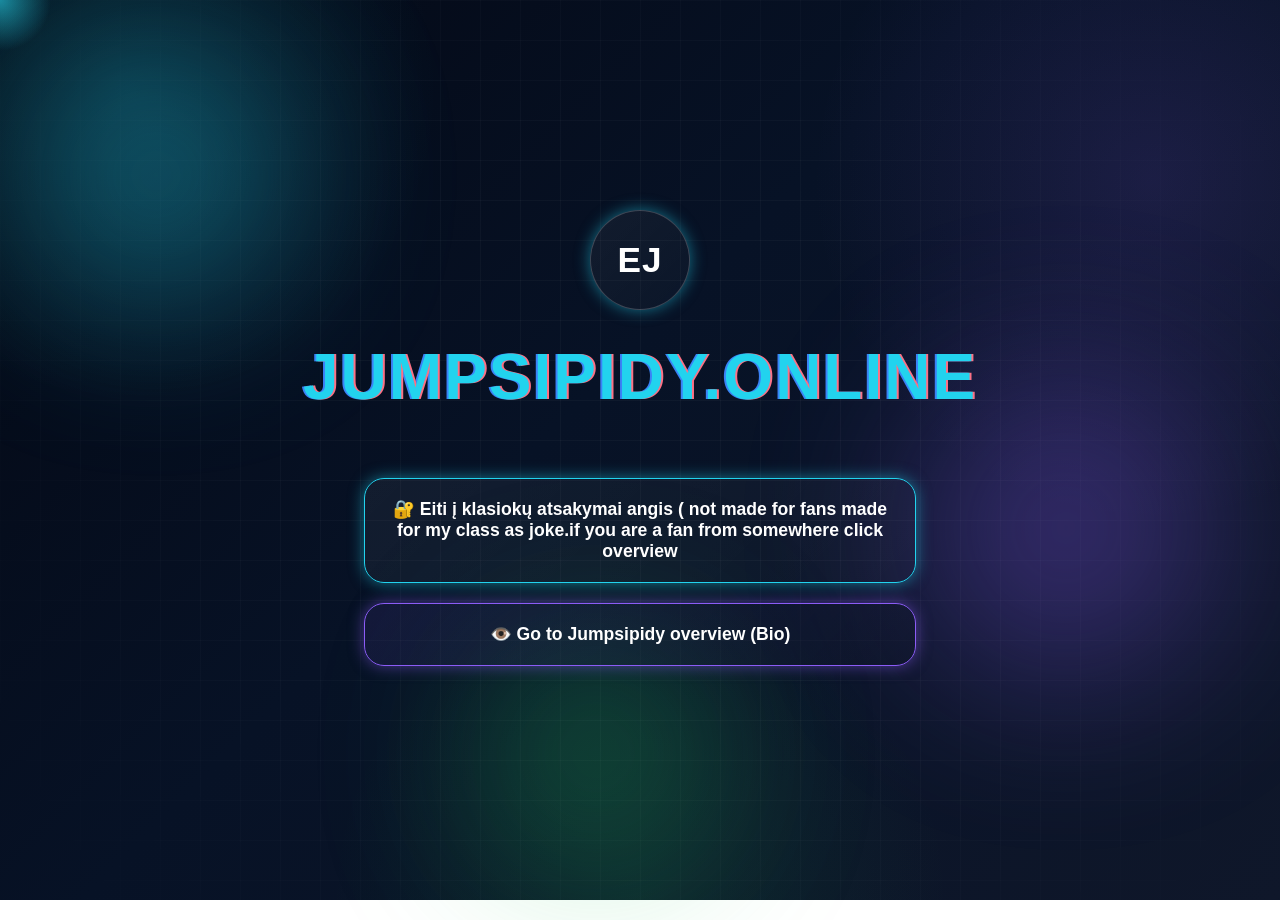
==== index.html @ 5736adfc "Change admin code from '1980' to '7851'" ====
<!DOCTYPE html>
<html lang="lt">
<head>
  <meta charset="UTF-8" />
  <meta name="viewport" content="width=device-width, initial-scale=1.0" />
  <title>Jumpsipidy official page</title>
  <style>
    /* ======================================================================
       CORE THEME VARIABLES (ORIGINAL DARK THEME)
       ====================================================================== */
    :root {
      --bg1:#030712; --bg2:#071226; --bg3:#0f172a; --card:rgba(255,255,255,0.07);
      --line:rgba(255,255,255,0.12); --text:#f8fafc; --muted:#94a3b8;
      --cyan:#22d3ee; --blue:#3b82f6; --green:#22c55e; --purple:#8b5cf6;
      --yellow:#facc15; --red:#fb7185; --shadow:0 10px 40px rgba(0,0,0,.45);
      --glow-cyan: 0 0 15px rgba(34,211,238,0.5);
      --cursor-glow: rgba(34,211,238,0.6);
      transition: all 1s ease;
    }

    /* ADMIN OVERRIDE THEME (Triggered by Code 7851) */
    body.admin-mode {
      --cyan:#ff0055; --blue:#ffaa00; --green:#ff0055; --purple:#ff3300;
      --bg1:#1a0005; --bg2:#2d000a; --bg3:#400010;
      --glow-cyan: 0 0 20px rgba(255, 0, 85, 0.8);
      --cursor-glow: rgba(255,0,85,0.7);
      background: radial-gradient(circle at 10% 10%, rgba(255,0,85,.14), transparent 22%),
                  radial-gradient(circle at 90% 20%, rgba(255,51,0,.14), transparent 25%),
                  radial-gradient(circle at 50% 100%, rgba(255,170,0,.10), transparent 28%),
                  linear-gradient(135deg, var(--bg1), var(--bg2) 45%, var(--bg3)) !important;
    }
    
    * { box-sizing:border-box; margin:0; padding:0; user-select: none; }
    html { scroll-behavior:smooth; }
    
    /* BACKGROUND */
    body {
      min-height: 100vh; font-family: 'Segoe UI', Arial, sans-serif; color: var(--text);
      background: radial-gradient(circle at 10% 10%, rgba(34,211,238,.14), transparent 22%),
                  radial-gradient(circle at 90% 20%, rgba(139,92,246,.14), transparent 25%),
                  radial-gradient(circle at 50% 100%, rgba(34,197,94,.10), transparent 28%),
                  linear-gradient(135deg, var(--bg1), var(--bg2) 45%, var(--bg3));
      overflow-x: hidden;
      cursor: default;
    }

    /* CUSTOM SCROLLBAR */
    ::-webkit-scrollbar { width: 8px; height: 8px; }
    ::-webkit-scrollbar-track { background: var(--bg1); }
    ::-webkit-scrollbar-thumb { background: rgba(255,255,255,0.2); border-radius: 4px; }
    ::-webkit-scrollbar-thumb:hover { background: var(--cyan); }

    /* GLOWING MOUSE TRACKER */
    .cursor-glow {
      position: fixed; width: 120px; height: 120px;
      background: radial-gradient(circle, var(--cursor-glow) 0%, transparent 60%);
      border-radius: 50%; pointer-events: none; z-index: 999999;
      transform: translate(-50%, -50%); transition: width 0.1s, height 0.1s, background 1s ease;
      mix-blend-mode: screen;
    }

    /* BACKGROUND PARTICLE CANVAS */
    #particleCanvas { position: fixed; inset: 0; z-index: 0; pointer-events: none; opacity: 0.8; transition: transform 0.1s ease-out; }

    .bg-grid {
      position:fixed; inset:0; pointer-events:none;
      background-image: linear-gradient(rgba(255,255,255,0.03) 1px, transparent 1px),
                        linear-gradient(90deg, rgba(255,255,255,0.03) 1px, transparent 1px);
      background-size: 40px 40px;
      mask-image: radial-gradient(circle at center, black 35%, transparent 100%); z-index:0;
    }
    
    .orb { position:fixed; border-radius:50%; filter:blur(90px); opacity:.35; pointer-events:none; z-index:0; animation:float 12s ease-in-out infinite; transition: background 1s ease;}
    .orb1 { width:260px; height:260px; top:5%; left:2%; background:var(--cyan); }
    .orb2 { width:300px; height:300px; right:5%; top:42%; background:var(--purple); animation-delay:2s; }
    .orb3 { width:220px; height:220px; bottom:4%; left:38%; background:var(--green); animation-delay:4s; }
    @keyframes float { 0%{transform:translate(0,0) scale(1)} 50%{transform:translate(20px,-30px) scale(1.1)} 100%{transform:translate(0,0) scale(1)} }
    
    /* SYSTEM GLITCH ANIMATION */
    .glitch-anim { animation: glitchSkew 0.3s cubic-bezier(0.25, 0.46, 0.45, 0.94) both infinite; color: var(--cyan); text-shadow: 2px 0 var(--red), -2px 0 var(--blue); }
    @keyframes glitchSkew {
      0% { transform: skew(0deg); } 20% { transform: skew(-15deg); } 40% { transform: skew(15deg); }
      60% { transform: skew(-5deg); } 80% { transform: skew(5deg); } 100% { transform: skew(0deg); }
    }

    /* ======================================================================
       JUMPSCARE & ADVANCED LOCKDOWN STYLES
       ====================================================================== */
    #jumpscare-container {
      position: fixed; inset: 0; background: #000; z-index: 99999999;
      display: none; align-items: center; justify-content: center;
      overflow: hidden;
    }
    #jumpscare-container img {
      width: 100vw; height: 100vh; object-fit: cover;
      animation: fatalGlitch 0.05s infinite;
      filter: contrast(2.5) saturate(3) hue-rotate(90deg);
    }
    @keyframes fatalGlitch {
      0% { transform: scale(1) translate(0, 0); filter: invert(0) sepia(1) hue-rotate(0deg); }
      50% { transform: scale(1.2) translate(-30px, 30px); filter: invert(1) sepia(0) hue-rotate(90deg); }
      100% { transform: scale(1.3) translate(30px, -30px); filter: invert(0) sepia(1) hue-rotate(180deg) brightness(1.5); }
    }

    #lockdown-container {
      position: fixed; inset: 0; background: #050000; z-index: 99999999;
      display: none; align-items: center; justify-content: center; flex-direction: column;
      opacity: 0; transition: opacity 0.5s ease;
    }
    
    /* Pulsuojančios sirenos fone */
    .siren-light {
      position: absolute; inset: 0; pointer-events: none; z-index: 1;
      background: radial-gradient(circle at 50% 50%, rgba(255,0,0,0.15) 0%, transparent 70%);
      animation: sirenFlash 0.8s infinite alternate ease-in-out;
    }
    @keyframes sirenFlash {
      0% { opacity: 0.3; transform: scale(0.9); background: radial-gradient(circle at 50% 50%, rgba(255,0,0,0.1) 0%, transparent 70%); }
      100% { opacity: 1; transform: scale(1.1); background: radial-gradient(circle at 50% 50%, rgba(255,0,0,0.5) 0%, transparent 80%); }
    }

    .lockdown-content {
      z-index: 2; text-align: center; border: 2px solid #ff0000;
      background: rgba(20, 0, 0, 0.85); padding: 50px; border-radius: 16px;
      box-shadow: 0 0 50px rgba(255,0,0,0.5), inset 0 0 20px rgba(255,0,0,0.3);
      transform: scale(1.5); animation: slamDown 0.6s cubic-bezier(0.175, 0.885, 0.32, 1.275) forwards;
      backdrop-filter: blur(10px); display: flex; flex-direction: column; align-items: center;
    }
    @keyframes slamDown {
      0% { transform: scale(2.5); opacity: 0; }
      100% { transform: scale(1); opacity: 1; }
    }

    .lock-icon {
      width: 80px; height: 80px; fill: #ff3333; margin-bottom: 20px;
      filter: drop-shadow(0 0 15px #ff0000); animation: lockShake 2s infinite;
    }
    @keyframes lockShake {
      0%, 100% { transform: rotate(0); }
      5%, 15% { transform: rotate(-5deg); }
      10%, 20% { transform: rotate(5deg); }
      25% { transform: rotate(0); }
    }

    .lockdown-content h1 {
      color: #ff0000; font-size: clamp(2rem, 5vw, 3.5rem); letter-spacing: 5px;
      text-shadow: 0 0 20px red; margin-bottom: 10px; font-weight: 900;
    }
    .lockdown-content p {
      font-family: monospace; color: #ff8888; font-size: 1.2rem; 
      margin-bottom: 25px; text-transform: uppercase; letter-spacing: 2px;
    }
    .lockdown-timer-text {
      font-size: 5rem; color: #fff; font-weight: 900; text-shadow: 0 0 30px #ff0000;
      line-height: 1; margin-bottom: 30px; font-family: 'Consolas', monospace;
    }

    /* Mažas terminalas kuris gąsdina vartotoją */
    .lockdown-terminal {
      width: 100%; max-width: 400px; height: 120px; background: #000;
      border: 1px solid #ff3333; color: #ff5555; padding: 15px;
      font-family: monospace; font-size: 0.9rem; text-align: left;
      overflow: hidden; box-shadow: inset 0 0 15px rgba(255,0,0,0.5);
      border-radius: 8px; line-height: 1.5;
    }

    /* ======================================================================
       GATEKEEPER (LANDING SCREEN) STYLES
       ====================================================================== */
    .gatekeeper-container {
      position: relative; z-index: 20; display: flex; flex-direction: column;
      align-items: center; justify-content: center; min-height: 100vh; padding: 20px;
      animation: fadeUp 1s ease;
    }
    
    #mainApp {
      display: none; opacity: 0; transition: opacity 1.5s ease-in-out;
    }

    /* HERO SECTION */
    .wrap { position:relative; z-index:10; max-width:1300px; margin:0 auto; padding:32px 18px 60px; }
    .hero { text-align:center; padding:28px 10px 30px; animation:fadeUp .9s ease; position: relative;}
    .hero-badge { display:inline-block; padding:8px 16px; border-radius:999px; background:rgba(255,255,255,0.08); border:1px solid rgba(255,255,255,0.12); color:#cbd5e1; font-weight:700; letter-spacing:.4px; box-shadow:var(--shadow); margin-bottom:18px; backdrop-filter: blur(10px);}
    .hero h1 { font-size:clamp(2.2rem,6vw,4.4rem); line-height:1.02; font-weight:900; letter-spacing:1.5px; text-transform:uppercase; background:linear-gradient(90deg,#fff,var(--cyan),var(--green),var(--purple)); background-size:200% auto; -webkit-background-clip:text; -webkit-text-fill-color:transparent; animation:shine 6s linear infinite; filter: drop-shadow(var(--glow-cyan)); transition: background 1s ease;}
    @keyframes shine { to{background-position:200% center;} }
    .hero p { max-width:860px; margin:16px auto 0; color:var(--muted); line-height:1.7; font-size:1.02rem; }
    
    /* MAIN PANEL */
    .main-panel { margin-top:26px; background:rgba(255,255,255,0.04); border:1px solid var(--line); border-radius:28px; box-shadow:var(--shadow), 0 0 20px rgba(0,0,0,0.5); backdrop-filter:blur(20px); -webkit-backdrop-filter:blur(20px); overflow:hidden; animation:fadeUp 1.1s ease; position: relative;}
    .main-panel::before { content: ""; position: absolute; inset: 0; background: linear-gradient(180deg, rgba(255,255,255,0.05) 0%, transparent 100%); pointer-events: none;}
    
    .toolbar { display:flex; gap:14px; justify-content:space-between; align-items:center; padding:18px 24px 0; flex-wrap:wrap; position: relative; z-index: 2;}
    .toolbar-left { display:flex; gap:10px; align-items:center; flex-wrap:wrap; }
    .pill { padding:9px 14px; border-radius:999px; background:rgba(0,0,0,0.3); border:1px solid rgba(255,255,255,0.10); color:#dbeafe; font-weight:800; font-size:.92rem; box-shadow: inset 0 0 10px rgba(0,0,0,0.5);}
    .pulse-dot { width:10px; height:10px; display:inline-block; margin-right:8px; border-radius:50%; background:var(--green); box-shadow:0 0 0 0 rgba(34,197,94,.6); animation:pulse 1.8s infinite; vertical-align:middle; transition: background 1s ease;}
    @keyframes pulse { 0%{box-shadow:0 0 0 0 rgba(34,197,94,.6)} 70%{box-shadow:0 0 0 15px rgba(34,197,94,0)} 100%{box-shadow:0 0 0 0 rgba(34,197,94,0)} }
    
    .uptime-display { font-family: 'Consolas', monospace; color: var(--cyan); text-shadow: var(--glow-cyan); letter-spacing: 2px;}

    /* BUTTON GRID */
    .button-grid { padding:24px; display:grid; grid-template-columns:repeat(auto-fit,minmax(160px,1fr)); gap:16px; position: relative; z-index: 2;}
    .level-btn { position:relative; isolation:isolate; overflow:hidden; border:none; border-radius:20px; padding:18px 14px; color:white; font-size:1rem; font-weight:900; cursor:pointer; background:linear-gradient(135deg,rgba(255,255,255,.05),rgba(255,255,255,.02)); border:1px solid rgba(255,255,255,.14); box-shadow:0 10px 24px rgba(0,0,0,.25); transition:all .25s ease; }
    .level-btn::before { content:""; position:absolute; inset:-1px; border-radius:inherit; background:linear-gradient(120deg,transparent 20%,rgba(255,255,255,.15),transparent 80%); transform:translateX(-120%); transition:transform .6s ease; z-index:-1; }
    .level-btn:hover { transform:translateY(-4px) scale(1.03); box-shadow:0 18px 34px rgba(0,0,0,.5), var(--glow-cyan); border-color:var(--cyan); background:linear-gradient(135deg,rgba(34,197,94,.2),rgba(59,130,246,.2),rgba(139,92,246,.2));}
    body.admin-mode .level-btn:hover { background:linear-gradient(135deg, rgba(255,0,85,.3), rgba(255,170,0,.3)); }
    .level-btn:hover::before { transform:translateX(120%); }
    .level-btn:active { transform:translateY(-1px) scale(.98); }
    
    /* SPECIAL BUTTONS */
    .unlock-btn { background: linear-gradient(135deg, rgba(255,0,85,0.2), rgba(255,170,0,0.2)); border-color: #ff0055; text-shadow: 0 0 5px #fff; animation: pulseGlowRed 2s infinite;}
    @keyframes pulseGlowRed { 0% { box-shadow: 0 0 5px rgba(255,0,85,0.2); } 50% { box-shadow: 0 0 20px rgba(255,0,85,0.6); } 100% { box-shadow: 0 0 5px rgba(255,0,85,0.2); } }
    
    .riddle-btn { background: linear-gradient(135deg, rgba(139,92,246,0.3), rgba(34,197,94,0.3)); border-color: var(--purple); text-shadow: 0 0 5px #fff; animation: pulseGlowPurple 3s infinite;}
    @keyframes pulseGlowPurple { 0% { box-shadow: 0 0 5px rgba(139,92,246,0.2); } 50% { box-shadow: 0 0 20px rgba(139,92,246,0.6); } 100% { box-shadow: 0 0 5px rgba(139,92,246,0.2); } }

    .level-11-btn { background: linear-gradient(135deg, rgba(236,72,153,0.3), rgba(139,92,246,0.3)); border-color: var(--accent-pink); text-shadow: 0 0 5px #fff; animation: pulseGlowPink 3s infinite;}
    @keyframes pulseGlowPink { 0% { box-shadow: 0 0 5px rgba(236,72,153,0.2); } 50% { box-shadow: 0 0 20px rgba(236,72,153,0.6); } 100% { box-shadow: 0 0 5px rgba(236,72,153,0.2); } }

    /* PAYPAL DONATE BUTTON */
    .donate-btn { background: linear-gradient(135deg, rgba(250,204,21,0.2), rgba(251,113,133,0.2)); border-color: #facc15; color: #facc15; text-shadow: 0 0 8px #facc15; transition: all 0.3s;}
    .donate-btn:hover { background: linear-gradient(135deg, rgba(250,204,21,0.4), rgba(251,113,133,0.4)); box-shadow: 0 0 20px rgba(250,204,21,0.6); color: #fff; }

    /* GAME BUTTON */
    .game-btn { background: linear-gradient(135deg, rgba(34,211,238,0.2), rgba(139,92,246,0.2)); border-color: #22d3ee; color: #fff; text-shadow: 0 0 8px #22d3ee; grid-column: span 2;}

    .hidden-level { display: none; opacity: 0; transform: translateY(20px); }
    .hidden-level.revealed { display: block; animation: revealLevel 0.6s forwards cubic-bezier(0.175, 0.885, 0.32, 1.275); }
    @keyframes revealLevel { to { opacity: 1; transform: translateY(0); } }

    .content { display:grid; grid-template-columns: 1.2fr 0.8fr; gap:24px; padding:0 24px 24px; position: relative; z-index: 2;}
    
    .panel { background:rgba(2,6,23,.75); border:1px solid rgba(148,163,184,.15); border-radius:24px; box-shadow:inset 0 0 20px rgba(0,0,0,0.5), var(--shadow); overflow:hidden; display: flex; flex-direction: column;}
    .panel-head { display:flex; justify-content:space-between; align-items:center; gap:12px; padding:18px 24px; border-bottom:1px solid rgba(255,255,255,.08); flex-wrap:wrap; background:rgba(0,0,0,0.4); box-shadow: 0 5px 15px rgba(0,0,0,0.2);}
    .panel-head h2 { font-size:1.15rem; color:#e2e8f0; font-weight: 800; display: flex; align-items: center; gap: 10px;}
    .panel-head h2::before { content: ""; display: block; width: 8px; height: 8px; background: var(--cyan); border-radius: 50%; box-shadow: var(--glow-cyan);}
    
    .panel-actions { display:flex; gap:10px; flex-wrap:wrap; }
    .action-btn { border:none; text-decoration:none; cursor:pointer; font-weight:800; border-radius:12px; padding:10px 16px; color:#eaf6ff; background:rgba(255,255,255,0.05); border:1px solid rgba(255,255,255,.10); transition:all .2s ease; }
    .action-btn:hover { transform:translateY(-2px); box-shadow:0 8px 16px rgba(0,0,0,.3); background: rgba(255,255,255,0.1); color: var(--cyan);}
    
    .code-wrap { position:relative; padding:24px; flex-grow: 1; display: flex; flex-direction: column;}
    
    /* IDE TYPEWRITER ENGINE */
    pre { white-space:pre-wrap; word-break:break-word; font-family:'Consolas', "Courier New", monospace; font-size:1rem; line-height:1.7; color:#dbeafe; background:#050b14; border:1px solid rgba(255,255,255,.06); border-radius:18px; padding:24px; min-height:420px; box-shadow:inset 0 0 40px rgba(0,0,0,0.9); user-select: text; flex-grow: 1; overflow-y: auto;}
    
    .type-cursor { display: inline-block; width: 10px; height: 1.2em; background-color: var(--cyan); vertical-align: middle; margin-left: 2px; animation: blink 1s infinite; box-shadow: var(--glow-cyan); }
    @keyframes blink { 0%, 49% { opacity: 1; } 50%, 100% { opacity: 0; } }
    
    /* IDE SYNTAX HIGHLIGHTING COLORS */
    .syn-kw { color: #ff7b72; font-weight: bold; text-shadow: 0 0 2px rgba(255,123,114,0.3);} 
    .syn-func { color: #d2a8ff; font-style: italic;} 
    .syn-str { color: #a5d6ff; } 
    .syn-num { color: #79c0ff; } 
    .syn-obj { color: #8b949e; }
    
    /* SIDEBOX & 3D CARDS */
    .side-box { display:flex; flex-direction:column; gap:20px; }
    .info-card { background:linear-gradient(180deg,rgba(15,23,42,.88),rgba(2,6,23,.92)); border:1px solid rgba(255,255,255,.08); border-radius:20px; padding:20px; box-shadow:var(--shadow); transition: transform 0.1s; transform-style: preserve-3d;}
    .info-card h3 { font-size:1.05rem; margin-bottom:10px; color:var(--cyan); transform: translateZ(25px); transition: color 1s ease;}
    .info-card p { color:#cbd5e1; line-height:1.7; transform: translateZ(15px);}
    
    .warning { color:var(--yellow); font-weight:900; font-size:1.15rem; text-align:center; line-height:1.6; background:linear-gradient(135deg,rgba(250,204,21,.08),rgba(251,113,133,.08)); border:1px solid rgba(250,204,21,.18); border-radius:20px; padding:24px 16px;}
    .mini-logo { display:flex; align-items:center; justify-content:center; gap:12px; padding:16px; border-radius:18px; background:rgba(255,255,255,.05); border:1px solid rgba(255,255,255,.08); font-weight:900; letter-spacing:.8px; color:#e0f2fe; transition: transform 0.1s; transform-style: preserve-3d;}
    .mini-logo-ring { width:24px; height:24px; border-radius:50%; border:3px solid rgba(34,211,238,.18); border-top-color:var(--cyan); animation:spin 1s linear infinite; transform: translateZ(25px); transition: border-color 1s ease;}
    
    /* MODALS */
    .custom-modal { position: fixed; inset: 0; background: rgba(0,0,0,0.85); backdrop-filter: blur(15px); z-index: 100000; display: flex; justify-content: center; align-items: center; opacity: 0; visibility: hidden; transition: 0.3s ease; }
    .custom-modal.show { opacity: 1; visibility: visible; }
    .modal-box { background: rgba(10,15,30,0.9); border: 2px solid var(--cyan); border-radius: 16px; padding: 40px; text-align: center; box-shadow: 0 0 50px rgba(34,211,238,0.3); transform: scale(0.8); transition: 0.3s cubic-bezier(0.175, 0.885, 0.32, 1.275); max-width: 450px; width: 90%; position: relative;}
    .custom-modal.show .modal-box { transform: scale(1); }
    .modal-box h2 { color: #fff; letter-spacing: 2px; margin-bottom: 20px; font-family: monospace; }
    .modal-box input { width: 100%; padding: 15px; background: rgba(0,0,0,0.5); border: 1px solid rgba(255,255,255,0.2); color: #fff; font-size: 1.2rem; text-align: center; border-radius: 8px; margin-bottom: 20px; font-family: monospace; outline: none; transition: 0.3s;}
    .modal-box input:focus { border-color: var(--cyan); box-shadow: 0 0 15px rgba(34,211,238,0.4); }
    .modal-btn { background: var(--cyan); color: #000; border: none; padding: 15px 30px; font-weight: 900; font-size: 1.1rem; border-radius: 8px; cursor: pointer; width: 100%; transition: 0.2s; }
    .modal-btn:hover { background: #fff; box-shadow: 0 0 20px #fff; }
    .modal-error { color: #ff3333; margin-top: 15px; font-weight: bold; min-height: 20px; font-family: monospace; font-size: 0.9rem;}
    .close-modal { position: absolute; top: 15px; right: 20px; color: #888; font-size: 1.5rem; cursor: pointer; font-family: sans-serif; z-index: 10;}
    .close-modal:hover { color: #fff; }

    /* SPECIFIC RIDDLE MODAL STYLING */
    #riddleModal .modal-box { border-color: var(--purple); box-shadow: 0 0 50px rgba(139,92,246,0.3); max-width: 550px;}
    #riddleModal input:focus { border-color: var(--purple); box-shadow: 0 0 15px rgba(139,92,246,0.4); }
    #riddleModal .modal-btn { background: var(--purple); color: #fff; }
    #riddleModal .modal-btn:hover { background: #fff; color: #000; box-shadow: 0 0 20px #fff; }
    .riddle-text-area { background: rgba(0,0,0,0.5); border: 1px solid rgba(255,255,255,0.1); padding: 20px; border-radius: 8px; margin-bottom: 20px; text-align: left; font-family: monospace; color: var(--cyan); line-height: 1.6; min-height: 100px;}
    .riddle-warning { font-size: 0.8rem; color: var(--yellow); margin-bottom: 15px; text-transform: uppercase; font-weight: bold; letter-spacing: 1px;}
    .riddle-hint { color: var(--green); font-family: monospace; font-size: 0.85rem; margin-top: 15px; display: none; animation: fadeUp 0.5s; border-top: 1px dashed rgba(34,197,94,0.3); padding-top: 10px;}
    .link-to-riddle { color: var(--cyan); text-decoration: underline; cursor: pointer; display: block; margin-top: 10px; font-size: 0.85rem;}
    .link-to-riddle:hover { color: #fff; }

    /* SPECIFIC LEVEL 11 MODAL STYLING */
    #level11Modal .modal-box { border-color: var(--accent-pink); box-shadow: 0 0 50px rgba(236,72,153,0.3); max-width: 550px;}
    #level11Modal input:focus { border-color: var(--accent-pink); box-shadow: 0 0 15px rgba(236,72,153,0.4); }
    #level11Modal .modal-btn { background: var(--accent-pink); color: #fff; }
    #level11Modal .modal-btn:hover { background: #fff; color: #000; box-shadow: 0 0 20px #fff; }

    /* CONTEXT MENU */
    #customContextMenu { position: fixed; background: rgba(10,15,30,0.95); border: 1px solid var(--line); border-radius: 12px; box-shadow: 0 15px 35px rgba(0,0,0,0.9), var(--glow-cyan); backdrop-filter: blur(10px); padding: 8px; z-index: 99999; display: none; min-width: 220px; transform-origin: top left; animation: menuScale 0.2s cubic-bezier(0.16, 1, 0.3, 1); }
    @keyframes menuScale { from { opacity: 0; transform: scale(0.9); } to { opacity: 1; transform: scale(1); } }
    .ctx-item { padding: 12px 14px; font-size: 0.9rem; color: var(--text); border-radius: 6px; cursor: pointer; transition: 0.2s; display: flex; justify-content: space-between; align-items: center;}
    .ctx-item:hover { background: rgba(255,255,255,0.1); color: var(--cyan); padding-left: 18px;}
    .ctx-shortcut { color: var(--muted); font-size: 0.75rem; font-family: monospace;}
    .ctx-divider { height: 1px; background: rgba(255,255,255,0.08); margin: 6px 0; }

    /* ALERTS & LOADERS */
    .copy-msg { position:fixed; left:50%; bottom:30px; transform:translateX(-50%) translateY(20px); background:rgba(2,6,23,.95); color:white; border:1px solid rgba(255,255,255,.15); padding:14px 24px; border-radius:16px; box-shadow:0 10px 40px rgba(0,0,0,0.8); opacity:0; pointer-events:none; transition:.3s cubic-bezier(0.16, 1, 0.3, 1); z-index:9999; font-weight:800; letter-spacing: 1px;}
    .copy-msg.show { opacity:1; transform:translateX(-50%) translateY(0); }
    
    .overlay { position:fixed; inset:0; background:radial-gradient(circle at center,rgba(17,24,39,.8),rgba(2,6,23,.95)); display:flex; align-items:center; justify-content:center; z-index:9999; opacity:0; visibility:hidden; transition:opacity .2s ease, visibility .2s ease; backdrop-filter:blur(10px);}
    .overlay.show { opacity:1; visibility:visible; pointer-events:all; }
    .loader-box { text-align:center; padding:32px 28px; border-radius:32px; background:rgba(255,255,255,.03); border:1px solid rgba(255,255,255,.1); box-shadow:0 30px 60px rgba(0,0,0,.6); min-width:min(90vw,380px); transform:scale(0.9); transition:transform 0.4s cubic-bezier(0.175, 0.885, 0.32, 1.275);}
    .overlay.show .loader-box { transform: scale(1); }
    
    .logo-spinner-wrap { width:140px; height:140px; margin:0 auto 24px; position:relative; display:grid; place-items:center; }
    .ring-1,.ring-2,.ring-3 { position:absolute; border-radius:50%; border-style:solid; animation:spin linear infinite; }
    .ring-1 { inset:0; border-width:3px; border-color:rgba(34,211,238,.1); border-top-color:var(--cyan); animation-duration:1.5s; transition: border-color 1s ease;}
    .ring-2 { inset:15px; border-width:3px; border-color:rgba(34,197,94,.1); border-right-color:var(--green); animation-duration:2s; animation-direction:reverse; transition: border-color 1s ease;}
    .ring-3 { inset:30px; border-width:3px; border-color:rgba(139,92,246,.1); border-bottom-color:var(--purple); animation-duration:1.2s; transition: border-color 1s ease;}
    .center-logo { width:64px; height:64px; border-radius:50%; display:grid; place-items:center; background:linear-gradient(135deg,rgba(255,255,255,.05),rgba(255,255,255,.02)); border:1px solid rgba(255,255,255,.2); box-shadow:var(--glow-cyan); font-size:1.4rem; font-weight:900; letter-spacing:1px; color: #fff;}
    @keyframes spin { to{transform:rotate(360deg)} }
    
    .loader-title { font-size:1.4rem; font-weight:900; color:white; margin-bottom:8px; letter-spacing: 1px;}
    .loader-sub { color:var(--muted); font-weight:600; font-size: 0.9rem; letter-spacing:.5px; font-family: monospace;}
    
    .loader-bar { width:100%; height:6px; border-radius:999px; overflow:hidden; background:rgba(255,255,255,.05); margin-top:24px; position:relative; box-shadow: inset 0 0 5px rgba(0,0,0,0.5);}
    .loader-fill { position:absolute; left:0; top:0; height:100%; width:0%; border-radius:999px; background:linear-gradient(90deg,var(--cyan),var(--green),var(--purple)); transition: width 0.8s cubic-bezier(0.2, 0.8, 0.2, 1); box-shadow: var(--glow-cyan);}
    
    @keyframes fadeUp { from{opacity:0; transform:translateY(20px)} to{opacity:1; transform:translateY(0)} }
    
    /* FOOTER */
    .footer { margin-top:10px; text-align:center; color:rgba(255,255,255,0.4); font-weight:800; padding:10px; font-size: 0.95rem; letter-spacing: 1px; text-transform: uppercase;}
    .insane-text { color: var(--cyan); text-shadow: var(--glow-cyan); font-family: monospace; animation: pulseText 2s infinite;}
    @keyframes pulseText { 0%, 100% { opacity: 0.8; } 50% { opacity: 1; text-shadow: 0 0 20px var(--cyan); } }

    /* SVG GLITCH FILTER HIDDEN CONTAINER */
    .svg-filters { position: absolute; width: 0; height: 0; pointer-events: none; }

    @media (max-width:980px) { .content{grid-template-columns:1fr;} .code-wrap{min-height:auto;} pre{min-height:300px;} }
    @media (max-width:640px) { .wrap{padding:20px 10px 40px;} .button-grid{grid-template-columns:repeat(1,1fr); padding: 16px;} .hero h1{font-size: 2rem;} .level-btn{font-size:.95rem; padding:14px 10px;} .panel-head{padding:16px; flex-direction: column; align-items: flex-start;} .code-wrap, .side-box{padding:16px;} pre{font-size:.85rem;} .cursor-glow{display:none;} }
  </style>
</head>
<body>

  <svg class="svg-filters">
    <defs>
      <filter id="glitch-filter">
        <feTurbulence type="fractalNoise" baseFrequency="0.05 0.9" numOctaves="1" result="warp"></feTurbulence>
        <feDisplacementMap xChannelSelector="R" yChannelSelector="G" scale="25" in="SourceGraphic" in2="warp"></feDisplacementMap>
      </filter>
      <filter id="override-filter">
        <feColorMatrix type="hueRotate" values="90" result="hue"></feColorMatrix>
        <feColorMatrix type="matrix" values="-1 0 0 0 1  0 -1 0 0 1  0 0 -1 0 1  0 0 0 1 0" in="hue"></feColorMatrix>
      </filter>
    </defs>
  </svg>

  <div class="cursor-glow" id="mouseGlow"></div>

  <canvas id="particleCanvas"></canvas>

  <div class="bg-grid"></div>
  <div class="orb orb1"></div>
  <div class="orb orb2"></div>
  <div class="orb orb3"></div>

  <audio id="bgMusic" src="bg-music.mp3" loop></audio>
  <audio id="screamAudio" src="scream.mp3"></audio>
  <audio id="ussrAudio" src="ussr.mp3"></audio>

  <div id="jumpscare-container">
    <img src="jumpscare.jpg" alt="Jumpscare">
  </div>

  <div id="lockdown-container">
    <div class="siren-light"></div>
    <div class="lockdown-content">
      <svg class="lock-icon" viewBox="0 0 24 24">
        <path d="M18 8h-1V6c0-2.76-2.24-5-5-5S7 3.24 7 6v2H6c-1.1 0-2 .9-2 2v10c0 1.1.9 2 2 2h12c1.1 0 2-.9 2-2V10c0-1.1-.9-2-2-2zM9 6c0-1.66 1.34-3 3-3s3 1.34 3 3v2H9V6zm9 14H6V10h12v10zm-6-3c1.1 0 2-.9 2-2s-.9-2-2-2-2 .9-2 2 .9 2 2 2z"/>
      </svg>
      <h1 class="glitch-anim">SISTEMA UŽBLOKUOTA</h1>
      <p>užrakinta, nes buvai blogas</p>
      <div class="lockdown-timer-text" id="lockdown-timer">30</div>
      <div class="lockdown-terminal" id="lockdown-terminal"></div>
    </div>
  </div>

  <div id="gatekeeper" class="gatekeeper-container">
    <div class="center-logo" style="width: 100px; height: 100px; font-size: 2.2rem; margin: 0 auto 30px;">EJ</div>
    <h1 class="glitch-anim" style="font-size: clamp(2rem, 5vw, 4rem); text-transform: uppercase; margin-bottom: 40px; font-weight: 900; letter-spacing: 2px;">Jumpsipidy.online</h1>
    <div class="button-grid" style="max-width: 600px; margin: 0 auto; display: flex; flex-direction: column; gap: 20px;">
      
      <button class="level-btn" onclick="openVerificationModal()" style="border-color: var(--cyan); box-shadow: var(--glow-cyan); font-size: 1.1rem; padding: 20px;">🔐 Eiti į klasiokų atsakymai angis ( not made for fans made for my class as joke.if you are a fan from somewhere click overview</button>
      
      <button class="level-btn" onclick="window.location.href='/jumpsipidy'" style="border-color: var(--purple); box-shadow: 0 0 15px rgba(139,92,246,0.5); font-size: 1.1rem; padding: 20px; background: linear-gradient(135deg, rgba(139,92,246,0.1), rgba(15,23,42,0.5));">👁️ Go to Jumpsipidy overview (Bio) </button>
      
    </div>
  </div>

  <div id="verificationModal" class="custom-modal">
    <div class="modal-box">
      <span class="close-modal" onclick="closeModal('verificationModal')">&times;</span>
      <h2>SAUGUMO PATIKRA (Human test - this is made not for fans but as a class joke )</h2>
      <p style="color: var(--muted); margin-bottom: 20px; font-size: 0.9rem;">atsakykite i sita saugaus klausima BOT TEST NIGGA:</p>
      <h3 style="color: var(--cyan); margin-bottom: 20px; font-family: monospace; font-size: 1.3rem;">Koks yra Vakario pavardė?</h3>
      <input type="text" id="verificationAnswer" placeholder="Įveskite atsakymą..." autocomplete="off" onkeypress="if(event.key === 'Enter') verifyClassmate()">
      <button class="modal-btn" onclick="verifyClassmate()">PATVIRTINTI</button>
      <div id="verificationError" class="modal-error"></div>
    </div>
  </div>

  <div id="adminModal" class="custom-modal">
    <div class="modal-box">
      <span class="close-modal" onclick="closeModal('adminModal')">&times;</span>
      <h2>SISTEMOS AUTORIZACIJA</h2>
      <input type="password" id="adminCode" placeholder="Įveskite kodą..." autocomplete="off" onkeypress="if(event.key === 'Enter') verifyCode()">
      <button class="modal-btn" onclick="verifyCode()">PATVIRTINTI PRIEIGĄ</button>
      <div id="adminError" class="modal-error"></div>
    </div>
  </div>

  <div id="riddleModal" class="custom-modal">
    <div class="modal-box">
      <span class="close-modal" onclick="closeModal('riddleModal')">&times;</span>
      <h2>KRIPTOGRAFINĖ MĮSLĖ</h2>
      <div class="riddle-warning">DĖMESIO: Ši mįslė atrakina TIK 10 lygį.<br>Kiti lygiai liks užrakinti.</div>
      <div class="riddle-text-area" id="riddleTextDisplay">Šifruojama...</div>
      <input type="text" id="riddleAnswer" placeholder="Įveskite atsakymą..." autocomplete="off" onkeypress="if(event.key === 'Enter') verifyRiddle()">
      <button class="modal-btn" onclick="verifyRiddle()">DEŠIFRUOTI LYGĮ</button>
      <div id="riddleError" class="modal-error"></div>
      <div id="riddleHint" class="riddle-hint">Užuomina: Tavo pirštai ant manęs šoka kiekvieną dieną...</div>
    </div>
  </div>

  <div id="level11Modal" class="custom-modal">
    <div class="modal-box">
      <span class="close-modal" onclick="closeModal('level11Modal')">&times;</span>
      <h2 style="color: var(--accent-pink);">LYGIO 11 AUTORIZACIJA</h2>
      <div class="riddle-warning" style="color: var(--accent-pink);">manipulacinis klausimas</div>
      <h3 style="color: var(--cyan); margin-bottom: 20px; font-family: monospace; font-size: 1.3rem;">jei turiu 5 saldainius bet suvalgiau 6 is kur atsirado 6?</h3>
      <input type="text" id="level11Answer" placeholder="Įveskite atsakymą..." autocomplete="off" onkeypress="if(event.key === 'Enter') verifyLevel11()">
      <button class="modal-btn" onclick="verifyLevel11()">ATRAKINTI LYGĮ</button>
      <div id="level11Error" class="modal-error"></div>
    </div>
  </div>

  <div id="customContextMenu">
    <div class="ctx-item" onclick="triggerMenuAction('copy')">Kopijuoti kodą <span class="ctx-shortcut">Ctrl+C</span></div>
    <div class="ctx-item" onclick="triggerMenuAction('clear')">Išvalyti atmintį <span class="ctx-shortcut">Del</span></div>
    <div class="ctx-divider"></div>
    <div class="ctx-item" style="color:var(--muted); cursor:not-allowed;">Vykdyti (Užrakinta) <span class="ctx-shortcut">F5</span></div>
    <div class="ctx-item" onclick="triggerMenuAction('diagnostics')">Sistemos Diagnostika</div>
  </div>

  <div class="overlay" id="loadingOverlay">
    <div class="loader-box">
      <div class="logo-spinner-wrap">
        <div class="ring-1"></div>
        <div class="ring-2"></div>
        <div class="ring-3"></div>
        <div class="center-logo">EJ</div>
      </div>
      <div class="loader-title">Elijas</div>
      <div class="loader-sub" id="loaderText">Skaitomi duomenys...</div>
      <div class="loader-bar"><div class="loader-fill" id="loaderFill"></div></div>
    </div>
  </div>

  <div class="copy-msg" id="copyMsg">Nukopijuota.</div>

  <div id="mainApp">
    <main class="wrap">
      <section class="hero" id="heroTarget">
        <div class="hero-badge">Nigeriai • Pensininkas • Elijas • Adolf hitler</div>
        <h1>ANGIS LYGIŲ Atsakymai iš pensininko Elijaus veikiantys</h1>
        <p>Elijo darbas per visas atostogas. Saugumo lygis: Maksimalus.</p>
      </section>

      <section class="main-panel">
        <div class="toolbar">
          <div class="toolbar-left">
            <div class="pill"><span class="pulse-dot"></span>Sistemos Būsena: Prisijungta</div>
            <div class="pill" id="levelRangeLabel">Lygiai: 4 → 9</div>
          </div>
          <div class="pill uptime-display">UPTIME: <span id="uptimeCounter">00:00:00</span></div>
        </div>

        <div class="button-grid" id="mainButtonGrid">
          <button class="level-btn" onclick="openLevel(4)">Lygis 4</button>
          <button class="level-btn" onclick="openLevel(5)">Lygis 5</button>
          <button class="level-btn" onclick="openLevel(6)">Lygis 6</button>
          <button class="level-btn" onclick="openLevel(7)">Lygis 7</button>
          <button class="level-btn" onclick="openLevel(8)">Lygis 8</button>
          <button class="level-btn" onclick="openLevel(9)">Lygis 9</button>
          
          <button class="level-btn game-btn" onclick="window.location.href='/game-1'">🎮 SISTEMOS ŽAIDIMAS 1</button>
          <button class="level-btn donate-btn" onclick="openPayPalPopup()">💛 PALAIKYTI PROJEKTĄ</button>

          <button class="level-btn riddle-btn" id="openRiddleBtn" onclick="openRiddleModal()">Iššifruoti Lygį 10</button>
          
          <button class="level-btn level-11-btn" id="openLevel11Btn" onclick="openLevel11Modal()">Iššifruoti Lygį 11</button>

          <button class="level-btn unlock-btn" id="unlockBtn" onclick="openAdminModal()">Gauti visus atsakymus nuo 9</button>
          
          <button id="btn-lygis-10" class="level-btn hidden-level" onclick="openLevel(10)" style="animation-delay: 0.1s;">Lygis 10</button>
          <button id="btn-lygis-11" class="level-btn hidden-level" onclick="openLevel(11)" style="animation-delay: 0.2s;">Lygis 11</button>
          <button id="btn-lygis-12" class="level-btn hidden-level" onclick="openLevel(12)" style="animation-delay: 0.3s;">Lygis 12</button>
          <button id="btn-lygis-13" class="level-btn hidden-level" onclick="openLevel(13)" style="animation-delay: 0.4s;">Lygis 13</button>
          <button id="btn-lygis-14" class="level-btn hidden-level" onclick="openLevel(14)" style="animation-delay: 0.5s;">Lygis 14</button>
        </div>

        <div class="content">
          <section class="panel">
            <div class="panel-head">
              <h2 id="levelTitle">Laukiama įvesties...</h2>
              <div class="panel-actions">
                <a href="https://www.angis.net" target="_blank" class="action-btn link-btn">Angis.net ↗</a>
                <button class="action-btn" onclick="copyCode()">Kopijuoti kodą</button>
                <button class="action-btn" onclick="clearCode()">Išvalyti</button>
              </div>
            </div>
            <div class="code-wrap">
              <pre id="codeOutput">Sistemos paruoštos. Spauskite lygio mygtuką, kad inicijuotumėte įsilaužimą ir kodo dešifravimą.</pre>
            </div>
          </section>

          <aside class="side-box">
            <div class="info-card 3d-card">
              <h3 id="authorTitle">Kas čia Sukūrė</h3>
              <p>Tavo mielus Geras pensininkas klasiokas Elijas</p>
            </div>
            <div class="mini-logo 3d-card">
              <div class="mini-logo-ring" id="logoRing"></div>
              ELIJAS - JUMPSIPIDY
            </div>
            <div class="warning" id="warningCard">Neduosiu daugiau nes patys dirbkyt nigeriai</div>
          </aside>
        </div>
      </section>

      <div class="footer">2026 and Elijas | <span class="insane-text">Created with insane programming</span></div>
    </main>
  </div>

  <script>
    // ============================================================================
    // MODULE 1: DATA CORE (Immutable Payload)
    // ============================================================================
    const __ENCRYPTED_PAYLOADS = {
      4: `reikalingas lygis4\n\nslibinas = lygis4.slibinas\n\nkartok 6:\n    slibinas.šok()\nslibinas.dešinėn()\nkartok 5:\n    slibinas.šok()\nslibinas.dešinėn()\nkartok 4:\n    slibinas.šok()\nslibinas.dešinėn()\nkartok 4:\n    slibinas.šok()\nslibinas.dešinėn()\nkartok 3:\n    slibinas.šok()\nslibinas.dešinėn()\nkartok 3:\n    slibinas.šok()\nslibinas.dešinėn()\nkartok 2:\n    slibinas.šok()\nslibinas.dešinėn()\nkartok 2:\n    slibinas.šok()\nslibinas.dešinėn()\nkartok 1:\n    slibinas.šok()\nslibinas.dešinėn()\nkartok 1:\n    slibinas.šok()\nslibinas.dešinėn()\n\n# Padaryta jumpsipidy.online`,
      5: `reikalingas lygis5\n\nliepsna = lygis5.liepsna\nslibinas = lygis5.slibinas\nkomanda ugniesBurtas():\n kartok 4:\n  liepsna.pirmyn(8)\n  liepsna.dešinėn()\nugniesBurtas()\nugniesBurtas()\n\nslibinas.spruk()\n\n# Padaryta jumpsipidy.online`,
      6: `reikalingas lygis6\n\nprincas = lygis6.princas\nkaimas = lygis6.kaimas\n\ntekstas = princas.paklauskTeksto()\nif not tekstas or len(tekstas.strip()) == 0:\n    tekstas = "Ačiū"\n\nkaimas.iškelkUžrašą(tekstas)\n\n# Padaryta jumpsipidy.online`,
      7: `reikalingas žaidimas\n\nscena = žaidimas.duokSceną()\n\natsakymas = žaidimas.paklauskTeksto("Koks slaptažodis?")\n\nif atsakymas == "abcd":\n    scena.naudokPaveiksliuką("sveiki_atvyke.png")\n\n# Padaryta jumpsipidy.online`,
      8: `reikalingas lygis8\n\nprincas = lygis8.princas\ngynėjas = lygis8.gynėjas\n\nprincas.pirmyn(2)\n\nwhile gynėjas.gyvybėsTaškai > 0:\n    princas.kirsk()\n\nprincas.sakyk("Ar jau nugalėjau?")\nprincas.sakyk("Ar jau nugalėjau?")\n\n# Padaryta jumpsipidy.online`,
      9: `reikalingas lygis9\n\nsprogimas = lygis9.sprogimas\nfonas = lygis9.fonas\n\nblogietis = lygis9.sukurkBlogietį(x=20, y=400)\n\ndef nupieškSprogimą(x, y):\n    sprogimas.atsirask(x=x, y=y)\n\ndef susprogdinkBlogietį(x, y):\n    nupieškSprogimą(x, y)\n    blogietis.mirk()\n\nblogietis.pelęPaspaudus(susprogdinkBlogietį)\nfonas.pelęPaspaudus(nupieškSprogimą)\n\n# Padaryta jumpsipidy.online`,
      
      // UNLOCKED LEVELS
      10: `reikalinga angis\nreikalingas žaidimas\n\nscena = žaidimas.Scena(plotis=800, aukštis=800)\nscena.naudokFoną('pav/pilis/fejos_mene.png')\n\nveidrodis  = žaidimas.Dekoracija('pav/pilis/veidrodis.png',  x=0,   y=510)\nlangas     = žaidimas.Dekoracija('pav/pilis/langas.png',     x=180, y=410)\nlempa      = žaidimas.Dekoracija('pav/pilis/lempa.png',      x=300, y=510)\nskrynia    = žaidimas.Dekoracija('pav/pilis/skrynia.png',    x=420, y=510)\nherbas     = žaidimas.Dekoracija('pav/pilis/herbas.png',     x=430, y=630)\npaveikslas = žaidimas.Dekoracija('pav/pilis/paveikslas.png', x=530, y=630)\nužuolaidos = žaidimas.Dekoracija('pav/pilis/uzuolaidos.png', x=670, y=510)\n\ndef padarykPerkeliama(obj):\n    def paspaudus(x, y):\n        obj.prisikabinkPriePelės()\n    def atleidus(x, y):\n        obj.atsikabinkNuoPelės()\n    obj.pelęPaspaudus(paspaudus)\n    obj.pelęAtleidus(atleidus)\n\npadarykPerkeliama(veidrodis)\npadarykPerkeliama(langas)\npadarykPerkeliama(lempa)\npadarykPerkeliama(skrynia)\npadarykPerkeliama(herbas)\npadarykPerkeliama(paveikslas)\npadarykPerkeliama(užuolaidos)\n\n# Padaryta jumpsipidy.online`,
      11: `reikalingas lygis11\nreikalingas žaidimas\n\nžmogausTaškai = 0\nslibinoTaškai = 0\n\nžmogus = žaidimas.Dekoracija('pav/zmogus1.png', 1, 100)\nslibinas = žaidimas.Dekoracija('pav/slibinas1.png', 400, 100)\n\nžmogausPasirinkimas = žaidimas.paklauskTeksto("a - akmuo \\n ž - žirklės \\n p - popierius")\n\njei žmogausPasirinkimas == 'a':\n    žmogus.naudokPaveiksliuką('pav/zmogus_akmuo.png')\n    slibinoPasirinkimas = 'p'\njei žmogausPasirinkimas == 'ž':\n    žmogus.naudokPaveiksliuką('pav/zmogus_zirkles.png')\n    slibinoPasirinkimas = 'a'\njei žmogausPasirinkimas == 'p':\n    žmogus.naudokPaveiksliuką('pav/zmogus_popierius.png')\n    slibinoPasirinkimas = 'ž'\n\njei slibinoPasirinkimas == 'a':\n    slibinas.naudokPaveiksliuką('pav/slibinas_akmuo.png')\njei slibinoPasirinkimas == 'ž':\n    slibinas.naudokPaveiksliuką('pav/slibinas_zirkles.png')\njei slibinoPasirinkimas == 'p':\n    slibinas.naudokPaveiksliuką('pav/slibinas_popierius.png')\n\njei žmogausPasirinkimas == 'a':\n    jei slibinoPasirinkimas == 'ž':\n        žmogausTaškai = žmogausTaškai + 1\n    jei slibinoPasirinkimas == 'p':\n        slibinoTaškai = slibinoTaškai + 1\n\njei žmogausPasirinkimas == 'p': \n    jei slibinoPasirinkimas == 'a':\n        žmogausTaškai = žmogausTaškai + 1\n    jei slibinoPasirinkimas == 'ž':\n        slibinoTaškai = slibinoTaškai + 1\n\njei žmogausPasirinkimas == 'ž': \n    jei slibinoPasirinkimas == 'p':\n        žmogausTaškai = žmogausTaškai + 1\n    jei slibinoPasirinkimas == 'a':\n        slibinoTaškai = slibinoTaškai + 1\n\nžaidimas.sakyk("Slibinas ", slibinoTaškai, ": Žmogus ", žmogausTaškai)\n\n# Padaryta jumpsipidy.online`,
      12: `reikalingas lygis12\nreikalingas žaidimas\n\nprincas = lygis12.princas\n\nkomanda pirmyn(mygtukas):\n    princas.pirmyn()\n\nkomanda atgal(mygtukas):\n    princas.atgal()\n\nkomanda kairėn(mygtukas):\n    princas.kairėn()\n\nkomanda dešinėn(mygtukas):\n    princas.dešinėn()\n\nkomanda kirsk(mygtukas):\n    princas.kirsk()\n\nkomanda stop(mygtukas):\n    princas.stok()\n\nžaidimas.mygtukąPaspaudus('w', pirmyn)\nžaidimas.mygtukąPaspaudus('s', atgal)\nžaidimas.mygtukąPaspaudus('a', kairėn)\nžaidimas.mygtukąPaspaudus('d', dešinėn)\nžaidimas.mygtukąPaspaudus(' ', kirsk)\n\nžaidimas.mygtukąAtleidus(stop)\n\n# Padaryta jumpsipidy.online`,
      13: `reikalingas lygis13\n\nfėja = lygis13.fėja\n\nburtųLentyna = [\n    lygis13.expectoPatronum,\n    lygis13.lumos,\n    lygis13.accio,\n    lygis13.alohomora,\n    lygis13.obliviate,\n    lygis13.aberto,\n    lygis13.expelliarmus,\n    lygis13.impedimenta\n]\n\nburtoNumeris = fėja.paklauskSkaičiaus('kelintą burtą išbandom? Įvesk jo numerį 0-7')\n\npasirinktasBurtas = burtųLentyna[burtoNumeris]\npasirinktasBurtas.vykdyk()\n\n# Padaryta jumpsipidy.online`,
      14: `reikalinga angis\nreikalingas žaidimas\nreikalinga burtai\nreikalinga herojai\n\nžaidimas.duokSceną().nustatykDydį(plotis=1500, aukštis=1500)\nžaidimas.naudokFoną('finalas.png')\n\nfėja = herojai.fėja\nfėja.atsirask(x = 100, y = 100)\nfėja.žiūrėk(laipsniai = 315)\n\nprincas = herojai.princas\nprincas.atsirask(x = 1300, y = 100)\nprincas.žiūrėk(laipsniai = 205)\n\nslibinas = herojai.slibinas\nslibinas.atsirask(x = 450, y = 1000)\nslibinas.žiūrėk(laipsniai = 45)\n\npelkiųValdovas = herojai.pelkiųValdovas\npelkiųValdovas.atsirask(x = 1300, y = 1000)\npelkiųValdovas.žiūrėk(laipsniai = 135)\n\nkomanda slibinasEinaLinkPelės(pelėsX, pelėsY):\n    slibinas.keliaukĮ(pelėsX, pelėsY)\n    \nžaidimas.pelęPaspaudus(slibinasEinaLinkPelės)\n\nkomanda princasEinaPirmyn(mygtukas):\n    princas.pirmyn()\n\nkomanda princasEinaAtgal(mygtukas):\n    princas.atgal()\n\nkomanda princasSukasiKairėn(mygtukas):\n    princas.kairėn()\n    \nkomanda princasSukasiDešinėn(mygtukas):\n    princas.dešinėn()\n\nkomanda princasStoja(mygtukas):\n    princas.stok()\n\nkomanda princasKerta(mygtukas):\n    princas.kirsk()\n       \nžaidimas.mygtukąPaspaudus('w', princasEinaPirmyn)\nžaidimas.mygtukąPaspaudus('s', princasEinaAtgal)\nžaidimas.mygtukąPaspaudus('a', princasSukasiKairėn)\nžaidimas.mygtukąPaspaudus('d', princasSukasiDešinėn)\nžaidimas.mygtukąPaspaudus(' ', princasKerta)\nžaidimas.mygtukąAtleidus('<betKuris>', princasStoja)\n\nburtųLentyna = [\n    burtai.expectoPatronum, burtai.lumos, burtai.accio, burtai.alohomora, burtai.obliviate, burtai.aberto, burtai.expelliarmus, burtai.impedimenta\n]\n\nkomanda paspaustasSkaitmensMygtukas(mygtukas):\n    burtoNumeris = int(mygtukas)\n    atrinktasBurtas = burtųLentyna[burtoNumeris]\n    fėja.burk(burtas = atrinktasBurtas, taikinys=pelkiųValdovas)\n\nžaidimas.mygtukąPaspaudus('0', paspaustasSkaitmensMygtukas)\nžaidimas.mygtukąPaspaudus('1', paspaustasSkaitmensMygtukas)\nžaidimas.mygtukąPaspaudus('2', paspaustasSkaitmensMygtukas)\nžaidimas.mygtukąPaspaudus('3', paspaustasSkaitmensMygtukas)\nžaidimas.mygtukąPaspaudus('4', paspaustasSkaitmensMygtukas)\nžaidimas.mygtukąPaspaudus('5', paspaustasSkaitmensMygtukas)\nžaidimas.mygtukąPaspaudus('6', paspaustasSkaitmensMygtukas)\nžaidimas.mygtukąPaspaudus('7', paspaustasSkaitmensMygtukas)\n\nfėjosGyvybė   = 10\nslibinoGyvybė = 10\nprincoGyvybė  = 10\npelkiųValdovoGyvybė = 270\n\nšvieslentė = žaidimas.Tekstas(x= 0, y=1400, spalva=0xFFFFFF, dydis=50)\n\npelkiųValdovas.pulk()\n\nžaidimasBaigtas = 'ne'\n\nkol žaidimasBaigtas == 'ne':\n\n    jei pelkiųValdovas.arSužeidė(fėja):\n        fėjosGyvybė = fėjosGyvybė - 3\n        \n    jei pelkiųValdovas.arSužeidė(slibinas):\n        slibinoGyvybė = slibinoGyvybė - 3\n\n    jei pelkiųValdovas.arSužeidė(princas):\n        princoGyvybė = princoGyvybė - 1\n\n    jei princas.arSužeidė(pelkiųValdovas):\n        pelkiųValdovoGyvybė = pelkiųValdovoGyvybė - 10\n\n    jei fėja.arSužeidė(pelkiųValdovas):\n        pelkiųValdovoGyvybė = pelkiųValdovoGyvybė - 30\n\n    jei fėjosGyvybė < 0:\n        fėja.mirk()\n        žaidimasBaigtas = 'taip'    \n\n    jei slibinoGyvybė < 0:\n        slibinas.mirk()\n        žaidimasBaigtas = 'taip'\n\n    jei princoGyvybė < 0:\n        princas.mirk()\n        žaidimasBaigtas = 'taip'\n\n    jei pelkiųValdovoGyvybė < 0:\n        pelkiųValdovas.mirk()\n        žaidimasBaigtas = 'taip'\n        \n    švieslentė.rodykTekstą(\"s:\", slibinoGyvybė, \" p:\", princoGyvybė, \" f:\", fėjosGyvybė, \" PV:\", pelkiųValdovoGyvybė)\n\nangis.taikykFiltrą(contrast = 1.5, sepia = 1, vintage = 1)\nžaidimas.Tekstas(\"žaidimas baigtas!\", x=300, y=350, spalva=0xFFFFFF, dydis=100)\n\njei pelkiųValdovoGyvybė > 0:\n    žaidimas.Tekstas(\"Pelkių Valdovas laimėjo :(\", x=200, y=550, spalva=0xFFFFFF, dydis=110)\n\njei pelkiųValdovoGyvybė <= 0:\n    žaidimas.Tekstas(\"PERGALĖ\", x=200, y=550, spalva=0xFFFFFF, dydis=110)\n\n# Padaryta jumpsipidy.online`
    };

    // ============================================================================
    // MODULE 2: SYSTEM UPTIME & GLOWING MOUSE TRACKER
    // ============================================================================
    const uptimeEl = document.getElementById('uptimeCounter');
    let sysSeconds = 0;
    setInterval(() => {
      sysSeconds++;
      const h = Math.floor(sysSeconds / 3600).toString().padStart(2, '0');
      const m = Math.floor((sysSeconds % 3600) / 60).toString().padStart(2, '0');
      const s = (sysSeconds % 60).toString().padStart(2, '0');
      uptimeEl.textContent = `${h}:${m}:${s}`;
    }, 1000);

    const glow = document.getElementById('mouseGlow');
    document.addEventListener('mousemove', (e) => {
      glow.style.left = e.clientX + 'px';
      glow.style.top = e.clientY + 'px';
    });
    document.addEventListener('mousedown', () => { glow.style.transform = 'translate(-50%, -50%) scale(0.6)'; });
    document.addEventListener('mouseup', () => { glow.style.transform = 'translate(-50%, -50%) scale(1)'; });

    // ============================================================================
    // MODAL HANDLERS
    // ============================================================================
    function openModal(id) { document.getElementById(id).classList.add('show'); }
    function closeModal(id) { document.getElementById(id).classList.remove('show'); }

    // ============================================================================
    // GATEKEEPER / VERIFICATION + JUMPSCARE (NEW LOGIC)
    // ============================================================================
    let verificationAttempts = 0;

    function openVerificationModal() {
      // PLAY BACKGROUND MUSIC ON FIRST INTERACTION
      const bgMusic = document.getElementById('bgMusic');
      if(bgMusic.paused) {
        bgMusic.volume = 0.5;
        bgMusic.play().catch(e => console.log("Audio play blocked by browser until more interaction."));
      }

      openModal('verificationModal');
      document.getElementById('verificationAnswer').value = '';
      document.getElementById('verificationError').innerHTML = '';
      document.getElementById('verificationAnswer').focus();
    }

    function verifyClassmate() {
      const inputVal = document.getElementById('verificationAnswer').value.toLowerCase().trim();
      const err = document.getElementById('verificationError');
      
      if (inputVal === 'bogusas' || inputVal === 'bogušas') {
        err.style.color = "#22c55e";
        err.textContent = "Tapatybė patvirtinta. Jungiamasi...";
        
        setTimeout(() => {
          closeModal('verificationModal');
          
          // Cool Boot-up visual glitch
          document.body.style.filter = "url(#glitch-filter)";
          setTimeout(() => document.body.style.filter = "none", 300);

          // Hide Gatekeeper, Show Main App
          document.getElementById('gatekeeper').style.display = 'none';
          const mainApp = document.getElementById('mainApp');
          mainApp.style.display = 'block';
          
          // Force layout recalculation for smooth fade in
          window.getComputedStyle(mainApp).opacity;
          mainApp.style.opacity = '1';
          
          showCopyMessage("Sistemos Prieiga Suteikta.");
        }, 800);
      } else {
        verificationAttempts++;
        
        // TRIGGER JUMPSCARE ON FIRST EXACT FAILURE
        if (verificationAttempts === 1) {
          const jsContainer = document.getElementById('jumpscare-container');
          const screamSound = document.getElementById('screamAudio');
          
          jsContainer.style.display = 'flex';
          screamSound.currentTime = 0;
          screamSound.volume = 1.0;
          screamSound.play();

          // Hide jumpscare after 2.5 seconds
          setTimeout(() => {
            jsContainer.style.display = 'none';
          }, 2500);
        }

        err.style.color = "#ff3333";
        err.textContent = "Neteisingas atsakymas. Prieiga atmesta.";
        document.querySelector('#verificationModal .modal-box').style.animation = "glitchSkew 0.3s";
        setTimeout(() => { document.querySelector('#verificationModal .modal-box').style.animation = ""; }, 300);
      }
    }

    // ============================================================================
    // SECURE PAYPAL POPUP PROTOCOL
    // ============================================================================
    function openPayPalPopup() {
      const width = 450;
      const height = 700;
      const left = (screen.width / 2) - (width / 2);
      const top = (screen.height / 2) - (height / 2);
      
      window.open(
        "https://www.paypal.com/donate/?hosted_button_id=J5PKDLSVGESJE", 
        "PayPalDonation", 
        `width=${width},height=${height},left=${left},top=${top},scrollbars=yes,resizable=yes,status=no,location=no,toolbar=no`
      );
    }

    // ============================================================================
    // MODULE 3: ADMIN AUTHENTICATION (SYSTEM OVERRIDE)
    // ============================================================================
    const adminCodeInput = document.getElementById('adminCode');
    const adminError = document.getElementById('adminError');
    const unlockBtn = document.getElementById('unlockBtn');
    
    let adminAttempts = 0;
    let lockdownActive = false;

    function openAdminModal() {
      if (lockdownActive) return;
      openModal('adminModal');
      adminCodeInput.value = '';
      adminError.innerHTML = '';
      adminCodeInput.focus();
    }
    
    function verifyCode() {
      if (lockdownActive) return;

      const code = adminCodeInput.value;
      if (code === "7851") {
        adminError.style.color = "#22c55e";
        adminError.textContent = "PRIEIGA PATVIRTINTA. Nigeris...";
        adminAttempts = 0; // Reset attempts on success
        setTimeout(() => {
          closeModal('adminModal');
          triggerSystemOverride();
        }, 800);
      } else {
        adminAttempts++;
        
        if (adminAttempts === 1) {
          // First fail: Play USSR anthem and show error
          const ussrSound = document.getElementById('ussrAudio');
          ussrSound.volume = 0.5;
          ussrSound.currentTime = 0;
          ussrSound.play().catch(e => console.log(e));

          adminError.style.color = "#ff3333";
          adminError.innerHTML = `Neteisingas administratoriaus kodas.<br><span class="link-to-riddle" onclick="closeModal('adminModal'); openRiddleModal();">Arba iššifruokite mįslę 10-am lygiui.</span>`;
          document.querySelector('#adminModal .modal-box').style.animation = "glitchSkew 0.3s";
          setTimeout(() => { document.querySelector('#adminModal .modal-box').style.animation = ""; }, 300);
        } else if (adminAttempts >= 2) {
          // Second fail: Trigger lockdown
          triggerLockdown();
        }
      }
    }

    function triggerLockdown() {
      lockdownActive = true;
      closeModal('adminModal');
      
      const lockdownOverlay = document.getElementById('lockdown-container');
      const timerDisplay = document.getElementById('lockdown-timer');
      const terminal = document.getElementById('lockdown-terminal');
      let timeLeft = 30;
      
      // Stop user from scrolling away
      document.body.style.overflow = 'hidden';
      
      lockdownOverlay.style.display = 'flex';
      // Force layout calculation for smooth fade-in
      window.getComputedStyle(lockdownOverlay).opacity;
      lockdownOverlay.style.opacity = '1';
      
      timerDisplay.textContent = timeLeft;
      terminal.innerHTML = "> INICIJUOJAMAS GYNUBOS PROTOKOLAS...<br>";

      // Fake scary terminal logs generating over time
      const logs = [
        "Sekamas įsibrovėlio IP adresas...", 
        "IP ATITIKMUO: RASTAS", 
        "Koduojama centrinė duomenų bazė...",
        "Aktyvuojama ugniasienė #4...", 
        "Blokuojami visi prievadai...", 
        "Pranešama sistemos administratoriui...",
        "SISTEMA VISIŠKAI UŽRAKINTA."
      ];
      let logIdx = 0;
      const logInt = setInterval(() => {
        if(logIdx < logs.length) {
          terminal.innerHTML += "> " + logs[logIdx] + "<br>";
          terminal.scrollTop = terminal.scrollHeight;
          logIdx++;
        }
      }, 900);

      const countdown = setInterval(() => {
        timeLeft--;
        timerDisplay.textContent = timeLeft;
        
        if (timeLeft <= 0) {
          clearInterval(countdown);
          clearInterval(logInt);
          
          // Fade out smoothly
          lockdownOverlay.style.opacity = '0';
          setTimeout(() => {
            lockdownOverlay.style.display = 'none';
            document.body.style.overflow = ''; // Restore scrolling
            adminAttempts = 0; // Reset attempts so they can try again
            lockdownActive = false;
          }, 500); // Wait for CSS transition to finish
        }
      }, 1000);
    }
    
    function triggerSystemOverride() {
      document.body.style.filter = "url(#override-filter) url(#glitch-filter)";
      setTimeout(() => {
        document.body.style.filter = "none";
        document.body.classList.add("admin-mode");
        
        document.getElementById('levelRangeLabel').innerHTML = "Lygiai: 4 → 14 <span style='color:var(--cyan);'>[ADMIN]</span>";
        document.getElementById('authorTitle').textContent = "SYSTEM_ADMIN: ELIJAS";
        document.getElementById('warningCard').textContent = "ADMINISTRATORIAUS PRIEIGA AKTYVI. VISI LYGIAI ATRAKINTI.";
        
        unlockBtn.style.display = "none";
        document.getElementById('openRiddleBtn').style.display = "none"; 
        document.getElementById('openLevel11Btn').style.display = "none"; 
        
        const hiddenLevels = document.querySelectorAll('.hidden-level');
        hiddenLevels.forEach(btn => { btn.classList.add('revealed'); });
        
        showCopyMessage("SISTEMA NULAUŽTA SĖKMINGAI.");
        mouseArea.radius = 280;
      }, 800);
    }

    // ============================================================================
    // MODULE 3.5: RIDDLE PROTOCOL (HACKER LOGIC)
    // ============================================================================
    const riddleError = document.getElementById('riddleError');
    const riddleInput = document.getElementById('riddleAnswer');
    const riddleDisplay = document.getElementById('riddleTextDisplay');
    const riddleHint = document.getElementById('riddleHint');
    
    let riddleAttempts = 0;
    const RIDDLE_TEXT = "Turiu šimtą dantų, bet nieko nekandu.\nMoku rašyti, bet neturiu rankų.\nEsu miškas, bet niekada nepavargsta.\nKas aš?";
    let decryptInterval = null;

    function openRiddleModal() {
      openModal('riddleModal');
      riddleInput.value = '';
      riddleError.innerHTML = '';
      riddleInput.focus();
      
      if(decryptInterval) clearInterval(decryptInterval);
      let iteration = 0;
      const ALPHABET = "ABCDEFGHIJKLMNOPQRSTUVWXYZabcdefghijklmnopqrstuvwxyz0123456789!@#$%^&*";
      
      decryptInterval = setInterval(() => {
        riddleDisplay.innerText = RIDDLE_TEXT.split("").map((letter, index) => {
          if(letter === '\n' || letter === ' ') return letter;
          if(index < iteration) return letter;
          return ALPHABET[Math.floor(Math.random() * ALPHABET.length)];
        }).join("");
        
        if(iteration >= RIDDLE_TEXT.length) clearInterval(decryptInterval);
        iteration += 1; 
      }, 15);
    }

    function closeRiddleModal() {
      closeModal('riddleModal');
    }

    function verifyRiddle() {
      let answer = riddleInput.value.toLowerCase().trim();
      
      if (answer === "klaviatura" || answer === "klaviatūra") {
        riddleError.style.color = "#22c55e";
        riddleError.textContent = "ATSAKYMAS TEISINGAS. 10 LYGIS ATRAKINTAS.";
        
        setTimeout(() => {
          closeRiddleModal();
          document.body.style.filter = "url(#glitch-filter)";
          setTimeout(() => document.body.style.filter = "none", 200);
          
          document.getElementById('btn-lygis-10').classList.add('revealed');
          document.getElementById('openRiddleBtn').style.display = "none"; 
          
          // Update the label only if it hasn't been updated to 11 yet
          const currentLabel = document.getElementById('levelRangeLabel').innerText;
          if (!currentLabel.includes("11")) {
            document.getElementById('levelRangeLabel').innerHTML = "Lygiai: 4 → 10 <span style='color:var(--purple);'>[PARTIAL UNLOCK]</span>";
          }
          
          showCopyMessage("10 LYGIS ATRAKINTAS!");
        }, 1000);

      } else {
        riddleAttempts++;
        riddleError.style.color = "#ff3333";
        riddleError.textContent = "Neteisingas atsakymas. Prieiga atmesta.";
        
        document.querySelector('#riddleModal .modal-box').style.animation = "glitchSkew 0.3s";
        setTimeout(() => { document.querySelector('#riddleModal .modal-box').style.animation = ""; }, 300);
        
        if (riddleAttempts >= 3) {
          riddleHint.style.display = "block";
        }
      }
    }

    // ============================================================================
    // MODULE 3.6: LEVEL 11 PROTOCOL
    // ============================================================================
    const level11Error = document.getElementById('level11Error');
    const level11Input = document.getElementById('level11Answer');

    function openLevel11Modal() {
      openModal('level11Modal');
      level11Input.value = '';
      level11Error.innerHTML = '';
      level11Input.focus();
    }

    function closeLevel11Modal() {
      closeModal('level11Modal');
    }

    function verifyLevel11() {
      let answer = level11Input.value.toLowerCase().trim();
      
      // CHANGE "padalinta" TO YOUR DESIRED ANSWER HERE
      if (answer === "padalinta") {
        level11Error.style.color = "#22c55e";
        level11Error.textContent = "ATSAKYMAS TEISINGAS. 11 LYGIS ATRAKINTAS.";
        
        setTimeout(() => {
          closeLevel11Modal();
          document.body.style.filter = "url(#glitch-filter)";
          setTimeout(() => document.body.style.filter = "none", 200);
          
          document.getElementById('btn-lygis-11').classList.add('revealed');
          document.getElementById('openLevel11Btn').style.display = "none"; 
          
          // Update the label
          document.getElementById('levelRangeLabel').innerHTML = "Lygiai: 4 → 11 <span style='color:var(--accent-pink);'>[PARTIAL UNLOCK]</span>";
          
          showCopyMessage("11 LYGIS ATRAKINTAS!");
        }, 1000);

      } else {
        level11Error.style.color = "#ff3333";
        level11Error.textContent = "Neteisingas atsakymas. Prieiga atmesta.";
        
        document.querySelector('#level11Modal .modal-box').style.animation = "glitchSkew 0.3s";
        setTimeout(() => { document.querySelector('#level11Modal .modal-box').style.animation = ""; }, 300);
      }
    }


    // ============================================================================
    // MODULE 4: INSANE VARIABLE-SPEED IDE TYPEWRITER & AST SYNTAX PARSER
    // ============================================================================
    let activeTypeTask = null;
    let _rawBuffer = "";

    function highlightSyntaxAST(codeString) {
      let str = codeString.replace(/</g, "&lt;").replace(/>/g, "&gt;");
      str = str.replace(/(".*?"|'.*?')/g, '<span class="syn-str">$1</span>');
      str = str.replace(/\b(reikalinga|reikalingas|komanda|kartok|jei|kol|def|len|int)\b/g, '<span class="syn-kw">$1</span>');
      str = str.replace(/\b(\d+)\b/g, '<span class="syn-num">$1</span>');
      str = str.replace(/\b([a-zA-ZžčęėįšųūžČĘĖĮŠŲŪŽ_]+)(?=\()/g, '<span class="syn-func">$1</span>');
      str = str.replace(/([a-zA-ZžčęėįšųūžČĘĖĮŠŲŪŽ_]+)(?=\.)/g, '<span class="syn-obj">$1</span>');
      return str;
    }

    function initiateHackerTyping(targetElement, fullText, callback) {
      if(activeTypeTask) clearTimeout(activeTypeTask);
      targetElement.innerHTML = "";
      let index = 0;
      
      function typeCharacter() {
        if (index < fullText.length) {
          let typed = fullText.substring(0, index + 1);
          targetElement.innerHTML = highlightSyntaxAST(typed) + "<span class='type-cursor'></span>";
          
          let char = fullText.charAt(index);
          let speed = Math.random() * 8 + 5; 
          if (char === '\n') speed += 40; 
          if (char === ' ') speed += 10; 
          
          index++;
          targetElement.scrollTop = targetElement.scrollHeight;
          activeTypeTask = setTimeout(typeCharacter, speed);
        } else {
          targetElement.innerHTML = highlightSyntaxAST(fullText);
          if (callback) callback();
        }
      }
      typeCharacter();
    }

    // ============================================================================
    // MODULE 5: SYSTEM STATE / UI CONTROLLERS
    // ============================================================================
    const overlay = document.getElementById("loadingOverlay");
    const title = document.getElementById("levelTitle");
    const output = document.getElementById("codeOutput");
    const fill = document.getElementById("loaderFill");
    const loaderText = document.getElementById("loaderText");

    function openLevel(levelStr) {
      const payload = __ENCRYPTED_PAYLOADS[levelStr];
      if(!payload) return;
      
      document.body.style.filter = "url(#glitch-filter)";
      setTimeout(()=> document.body.style.filter = "none", 150);

      _rawBuffer = "";
      fill.style.transition = "none";
      fill.style.width = "0%";
      overlay.classList.add("show");
      
      const seq = ["Connecting to grid...", "Bypassing protocols...", "Extracting payload..."];
      let s=0;
      const int = setInterval(()=> { if(s<3) loaderText.textContent = seq[s++]; }, 250);

      requestAnimationFrame(() => {
        requestAnimationFrame(() => {
          fill.style.transition = "width 0.9s cubic-bezier(0.2, 0.8, 0.2, 1)";
          fill.style.width = "100%";
        });
      });

      setTimeout(() => {
        clearInterval(int);
        overlay.classList.remove("show");
        title.innerHTML = `Lygis 0x0${levelStr} <span style='font-size:0.6em;color:var(--green)'>[UNLOCKED]</span>`;
        _rawBuffer = payload;
        
        initiateHackerTyping(output, payload);
      }, 950);
    }

    function clearCode() {
      if(activeTypeTask) clearTimeout(activeTypeTask);
      title.textContent = "Laukiama įvesties...";
      output.innerHTML = "Sistemos paruoštos. Spauskite lygio mygtuką, kad inicijuotumėte įsilaužimą ir kodo dešifravimą.";
      _rawBuffer = "";
    }

    function copyCode() {
      if (!_rawBuffer) return showCopyMessage("Nėra kodo sistemos atmintyje.");
      navigator.clipboard.writeText(_rawBuffer).then(() => {
        showCopyMessage("Payload nukopijuotas į atmintį.");
      }).catch(() => showCopyMessage("Klaida."));
    }

    function showCopyMessage(msg) {
      const el = document.getElementById("copyMsg");
      el.textContent = msg;
      el.classList.add("show");
      setTimeout(() => el.classList.remove("show"), 2000);
    }

    // ============================================================================
    // MODULE 6: KINETIC 3D TILT ENGINE
    // ============================================================================
    const cards = document.querySelectorAll('.3d-card');
    cards.forEach(card => {
      card.addEventListener('mousemove', e => {
        const rect = card.getBoundingClientRect();
        const x = e.clientX - rect.left;
        const y = e.clientY - rect.top;
        const rotateX = ((y - rect.height/2) / rect.height/2) * -10;
        const rotateY = ((x - rect.width/2) / rect.width/2) * 10;
        card.style.transform = `perspective(1000px) rotateX(${rotateX}deg) rotateY(${rotateY}deg) scale3d(1.02, 1.02, 1.02)`;
      });
      card.addEventListener('mouseleave', () => {
        card.style.transform = `perspective(1000px) rotateX(0deg) rotateY(0deg) scale3d(1, 1, 1)`;
      });
    });

    // ============================================================================
    // MODULE 7: CUSTOM CYBER CONTEXT MENU
    // ============================================================================
    const ctxMenu = document.getElementById("customContextMenu");
    document.addEventListener("contextmenu", (e) => {
      e.preventDefault();
      // Only show context menu if main app is visible (they passed the gatekeeper)
      if (document.getElementById('mainApp').style.display === 'none') return;
      
      ctxMenu.style.display = "block";
      
      let x = e.pageX, y = e.pageY;
      const mWidth = ctxMenu.offsetWidth, mHeight = ctxMenu.offsetHeight;
      if (x + mWidth > window.innerWidth) x -= mWidth;
      if (y + mHeight > window.innerHeight) y -= mHeight;
      
      ctxMenu.style.left = x + "px";
      ctxMenu.style.top = y + "px";
    });
    
    document.addEventListener("click", () => ctxMenu.style.display = "none");
    
    window.triggerMenuAction = function(action) {
      if(action === 'copy') copyCode();
      if(action === 'clear') clearCode();
      if(action === 'diagnostics') {
        document.body.style.filter = "url(#glitch-filter)";
        setTimeout(()=> document.body.style.filter = "none", 500);
        showCopyMessage("Sistemos stabilumas: 100%");
      }
    };

    // ============================================================================
    // MODULE 8: HARDWARE EVENT LISTENERS
    // ============================================================================
    document.addEventListener("keydown", (e) => {
      if (document.activeElement.tagName === 'INPUT') return;
      // Only allow quick launch if main app is visible
      if (document.getElementById('mainApp').style.display !== 'none') {
        if (['4','5','6','7','8','9'].includes(e.key)) { openLevel(e.key); }
        if (e.ctrlKey && e.key === 'c' && _rawBuffer) {
          if(window.getSelection().toString() === "") { e.preventDefault(); copyCode(); }
        }
      }
    });

    // ============================================================================
    // MODULE 9: AGGRESSIVE PARTICLE MESH NETWORK
    // ============================================================================
    const pCanvas = document.getElementById("particleCanvas");
    const pCtx = pCanvas.getContext("2d");
    let particlesArray = [];
    
    let mouseArea = { x: null, y: null, radius: 200 };

    function resizeCanvas() { pCanvas.width = window.innerWidth; pCanvas.height = window.innerHeight; }
    window.addEventListener('resize', () => { resizeCanvas(); initParticles(); });
    resizeCanvas();

    window.addEventListener('mousemove', (e) => {
      mouseArea.x = e.clientX; 
      mouseArea.y = e.clientY;
      const shiftX = (e.clientX / window.innerWidth - 0.5) * -40;
      const shiftY = (e.clientY / window.innerHeight - 0.5) * -40;
      pCanvas.style.transform = `translate(${shiftX}px, ${shiftY}px)`;
    });
    
    window.addEventListener('touchmove', (e) => {
      mouseArea.x = e.touches[0].clientX;
      mouseArea.y = e.touches[0].clientY;
    });

    class Particle {
      constructor(x, y, dx, dy, size) {
        this.x = x; this.y = y; this.dx = dx; this.dy = dy; this.size = size;
        this.baseX = x; this.baseY = y;
      }
      draw() {
        pCtx.beginPath();
        pCtx.arc(this.x, this.y, this.size, 0, Math.PI * 2, false);
        pCtx.fillStyle = getComputedStyle(document.body).getPropertyValue('--cyan').trim();
        pCtx.fill();
      }
      update() {
        if (this.x > pCanvas.width || this.x < 0) this.dx = -this.dx;
        if (this.y > pCanvas.height || this.y < 0) this.dy = -this.dy;

        let ddx = mouseArea.x - this.x;
        let ddy = mouseArea.y - this.y;
        let distance = Math.sqrt(ddx*ddx + ddy*ddy);
        
        if (distance < mouseArea.radius) {
          const forceDirectionX = ddx / distance;
          const forceDirectionY = ddy / distance;
          const force = (mouseArea.radius - distance) / mouseArea.radius;
          this.x -= forceDirectionX * force * 15;
          this.y -= forceDirectionY * force * 15;
        } else {
          if(this.x !== this.baseX) this.x -= (this.x - this.baseX)*0.02;
          if(this.y !== this.baseY) this.y -= (this.y - this.baseY)*0.02;
        }

        this.baseX += this.dx;
        this.baseY += this.dy;
        this.x += this.dx;
        this.y += this.dy;
        this.draw();
      }
    }

    function initParticles() {
      particlesArray = [];
      const qty = (pCanvas.height * pCanvas.width) / 8000;
      for (let i = 0; i < qty; i++) {
        let size = (Math.random() * 2.5) + 0.5;
        let x = Math.random() * pCanvas.width;
        let y = Math.random() * pCanvas.height;
        let dx = (Math.random() - 0.5) * 1.2;
        let dy = (Math.random() - 0.5) * 1.2;
        particlesArray.push(new Particle(x, y, dx, dy, size));
      }
    }

    function connectParticles() {
      let lineColor = getComputedStyle(document.body).getPropertyValue('--cyan').trim();
      for (let a = 0; a < particlesArray.length; a++) {
        for (let b = a; b < particlesArray.length; b++) {
          let dist = ((particlesArray[a].x - particlesArray[b].x)**2) + ((particlesArray[a].y - particlesArray[b].y)**2);
          if (dist < 18000) {
            pCtx.strokeStyle = lineColor;
            pCtx.globalAlpha = (1 - dist/18000) * 0.7;
            pCtx.lineWidth = 1;
            pCtx.beginPath();
            pCtx.moveTo(particlesArray[a].x, particlesArray[a].y);
            pCtx.lineTo(particlesArray[b].x, particlesArray[b].y);
            pCtx.stroke();
          }
        }
      }
      pCtx.globalAlpha = 1.0;
    }

    function animateParticles() {
      requestAnimationFrame(animateParticles);
      pCtx.clearRect(0, 0, innerWidth, innerHeight);
      for (let i = 0; i < particlesArray.length; i++) particlesArray[i].update();
      connectParticles();
    }

    initParticles();
    animateParticles();

  </script>
</body>
</html>
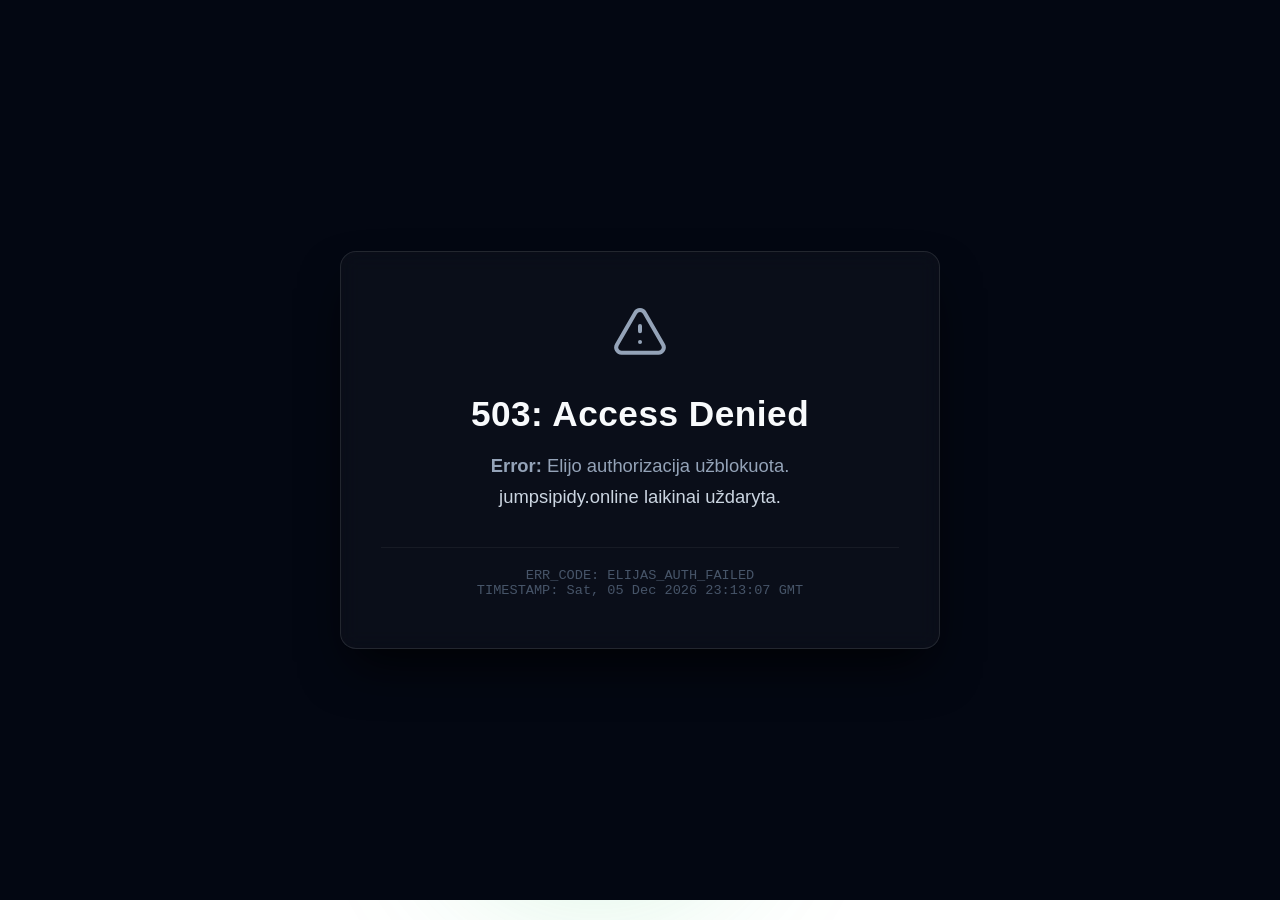
==== commit 730b0c8e: "Update index.html" ====
--- a/index.html
+++ b/index.html
@@ -3,7 +3,7 @@
 <head>
   <meta charset="UTF-8" />
   <meta name="viewport" content="width=device-width, initial-scale=1.0" />
-  <title>Jumpsipidy official page</title>
+  <title>Angis Atsakymai (iš Elijaus)</title>
   <style>
     /* ======================================================================
        CORE THEME VARIABLES (ORIGINAL DARK THEME)
@@ -341,6 +341,33 @@
 </head>
 <body>
 
+  <!-- ========================================================= -->
+  <!-- EMERGENCY BLOCK SCREEN (PROFESSIONAL ERROR) -->
+  <!-- TO DISABLE THIS LATER: Change "display: flex;" to "display: none;" on the line below -->
+  <!-- ========================================================= -->
+  <div id="emergency-block-screen" style="position: fixed; inset: 0; background: #030712; z-index: 999999999; display: flex; flex-direction: column; align-items: center; justify-content: center; padding: 20px; font-family: 'Segoe UI', Tahoma, Geneva, Verdana, sans-serif;">
+    <div style="background: rgba(255,255,255,0.03); border: 1px solid rgba(255,255,255,0.1); border-radius: 16px; padding: 50px 40px; text-align: center; max-width: 600px; width: 100%; box-shadow: 0 25px 50px -12px rgba(0,0,0,0.8); backdrop-filter: blur(10px);">
+      <!-- Clean Error Icon -->
+      <svg style="width: 64px; height: 64px; fill: none; stroke: #94a3b8; stroke-width: 1.5; margin-bottom: 24px;" viewBox="0 0 24 24" xmlns="http://www.w3.org/2000/svg">
+        <path stroke-linecap="round" stroke-linejoin="round" d="M12 9v2m0 4h.01m-6.938 4h13.856c1.54 0 2.502-1.667 1.732-3L13.732 4c-.77-1.333-2.694-1.333-3.464 0L3.34 16c-.77 1.333.192 3 1.732 3z"></path>
+      </svg>
+      
+      <h1 style="color: #f8fafc; font-size: 2.2rem; font-weight: 700; margin-bottom: 16px; letter-spacing: 0.5px;">503: Access Denied</h1>
+      
+      <p style="color: #94a3b8; font-size: 1.15rem; line-height: 1.7;">
+        <strong>Error:</strong> Elijo authorizacija užblokuota.<br>
+        <span style="color: #cbd5e1;">jumpsipidy.online laikinai uždaryta.</span>
+      </p>
+      
+      <div style="margin-top: 35px; padding-top: 20px; border-top: 1px solid rgba(255,255,255,0.05); font-size: 0.85rem; color: #475569; font-family: monospace; text-align: center;">
+        ERR_CODE: ELIJAS_AUTH_FAILED<br>
+        TIMESTAMP: <span id="error-timestamp"></span>
+      </div>
+    </div>
+  </div>
+  <script>document.getElementById('error-timestamp').innerText = new Date().toUTCString();</script>
+  <!-- ========================================================= -->
+
   <svg class="svg-filters">
     <defs>
       <filter id="glitch-filter">
@@ -435,8 +462,8 @@
     <div class="modal-box">
       <span class="close-modal" onclick="closeModal('level11Modal')">&times;</span>
       <h2 style="color: var(--accent-pink);">LYGIO 11 AUTORIZACIJA</h2>
-      <div class="riddle-warning" style="color: var(--accent-pink);">manipulacinis klausimas</div>
-      <h3 style="color: var(--cyan); margin-bottom: 20px; font-family: monospace; font-size: 1.3rem;">jei turiu 5 saldainius bet suvalgiau 6 is kur atsirado 6?</h3>
+      <div class="riddle-warning" style="color: var(--accent-pink);">DĖMESIO: Prieiga prie 11 lygio yra griežtai ribojama.</div>
+      <h3 style="color: var(--cyan); margin-bottom: 20px; font-family: monospace; font-size: 1.3rem;">Koks yra tavo slaptas klausimas lygio 11 atrakinimui?</h3>
       <input type="text" id="level11Answer" placeholder="Įveskite atsakymą..." autocomplete="off" onkeypress="if(event.key === 'Enter') verifyLevel11()">
       <button class="modal-btn" onclick="verifyLevel11()">ATRAKINTI LYGĮ</button>
       <div id="level11Error" class="modal-error"></div>
@@ -697,7 +724,7 @@
       if (lockdownActive) return;
 
       const code = adminCodeInput.value;
-      if (code === "7851") {
+      if (code === "1980") {
         adminError.style.color = "#22c55e";
         adminError.textContent = "PRIEIGA PATVIRTINTA. Nigeris...";
         adminAttempts = 0; // Reset attempts on success
@@ -903,8 +930,8 @@
     function verifyLevel11() {
       let answer = level11Input.value.toLowerCase().trim();
       
-      // CHANGE "padalinta" TO YOUR DESIRED ANSWER HERE
-      if (answer === "padalinta") {
+      // CHANGE "tavoatsakymas" TO YOUR DESIRED ANSWER HERE
+      if (answer === "tavoatsakymas") {
         level11Error.style.color = "#22c55e";
         level11Error.textContent = "ATSAKYMAS TEISINGAS. 11 LYGIS ATRAKINTAS.";
         
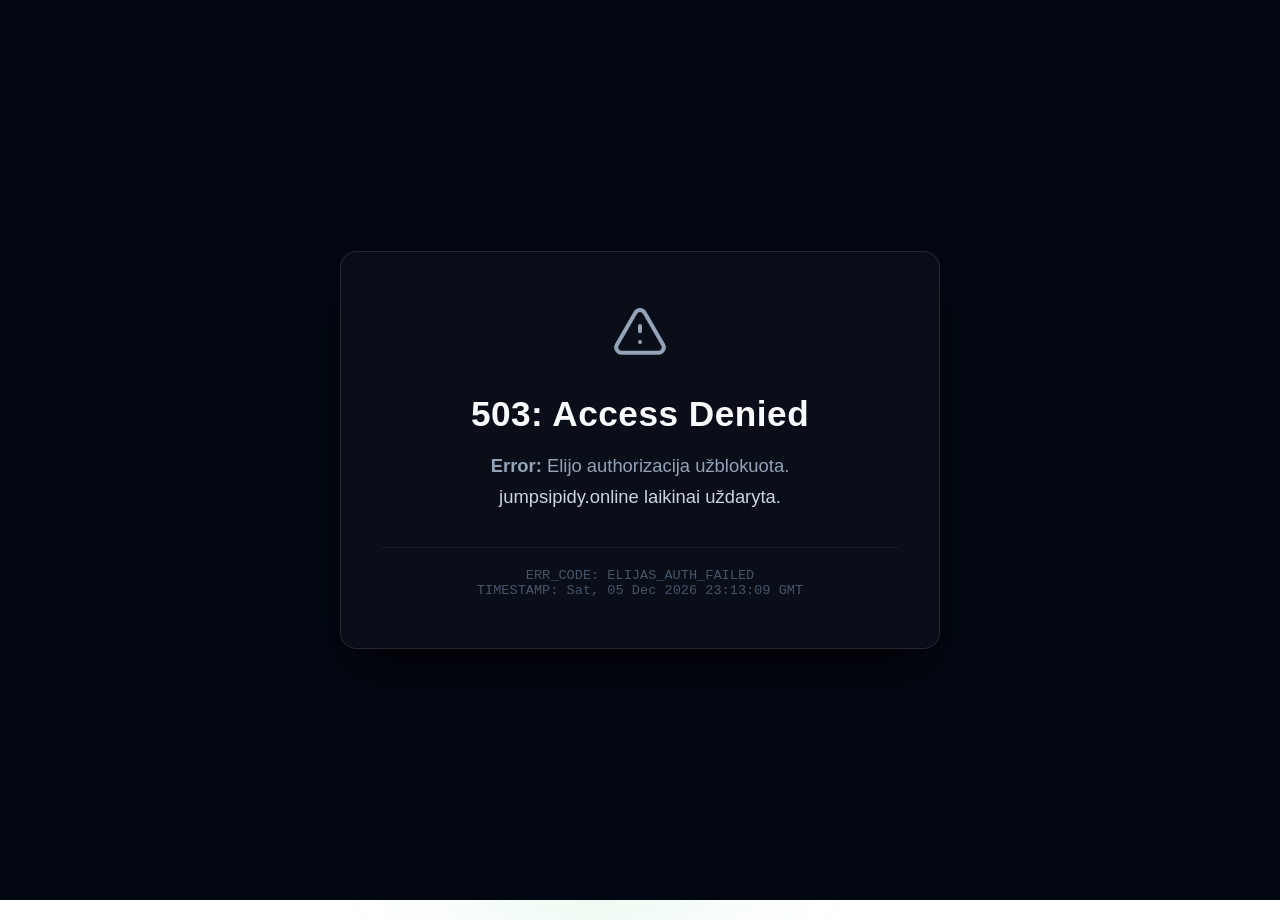
==== commit 6b65dc89: "Change page title to 'jumpsipidy official page'" ====
--- a/index.html
+++ b/index.html
@@ -3,7 +3,7 @@
 <head>
   <meta charset="UTF-8" />
   <meta name="viewport" content="width=device-width, initial-scale=1.0" />
-  <title>Angis Atsakymai (iš Elijaus)</title>
+  <title>jumpsipidy official page</title>
   <style>
     /* ======================================================================
        CORE THEME VARIABLES (ORIGINAL DARK THEME)
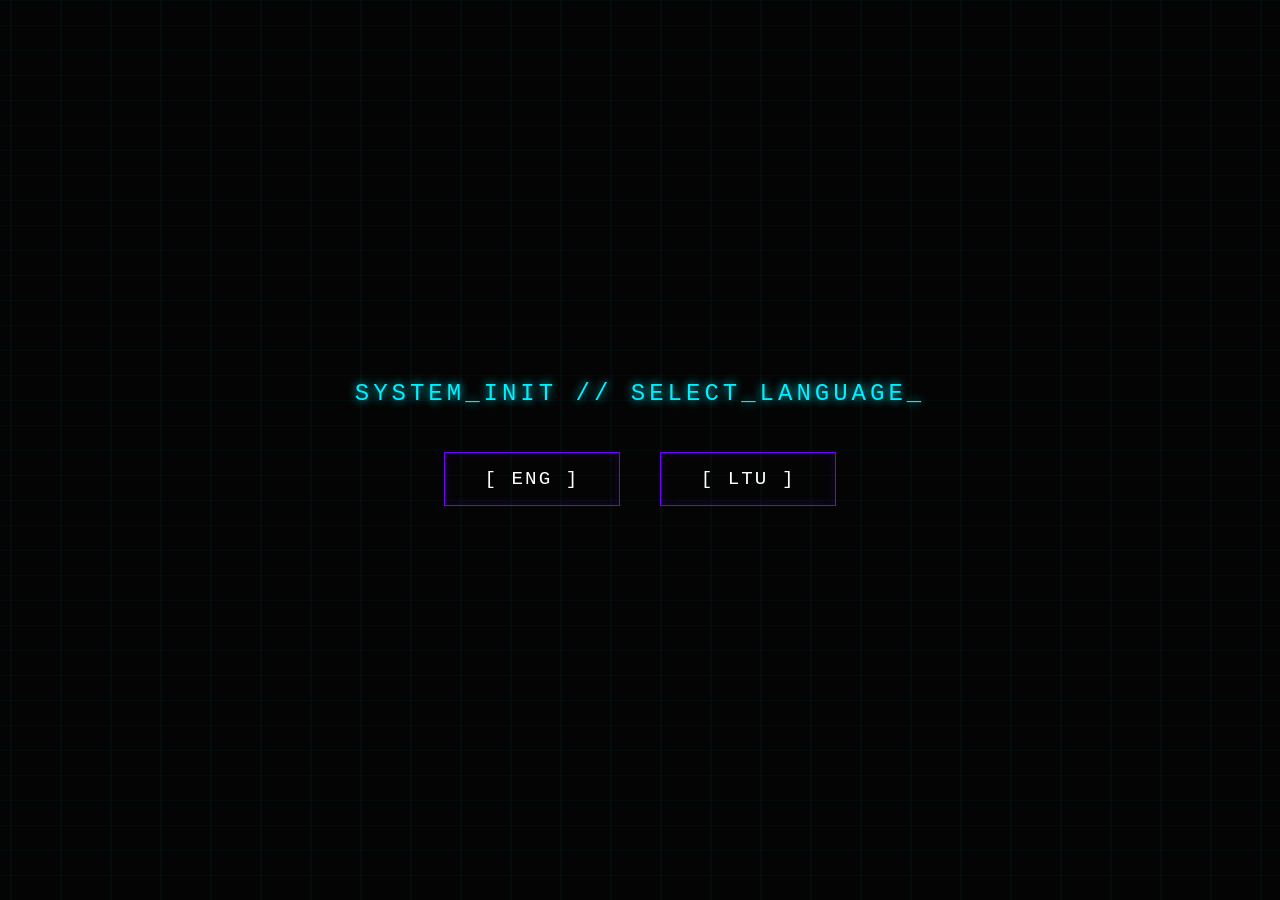
==== commit af92be66: "Update index.html" ====
--- a/index.html
+++ b/index.html
@@ -1,1239 +1,313 @@
 <!DOCTYPE html>
-<html lang="lt">
+<html lang="en">
 <head>
-  <meta charset="UTF-8" />
-  <meta name="viewport" content="width=device-width, initial-scale=1.0" />
-  <title>jumpsipidy official page</title>
-  <style>
-    /* ======================================================================
-       CORE THEME VARIABLES (ORIGINAL DARK THEME)
-       ====================================================================== */
-    :root {
-      --bg1:#030712; --bg2:#071226; --bg3:#0f172a; --card:rgba(255,255,255,0.07);
-      --line:rgba(255,255,255,0.12); --text:#f8fafc; --muted:#94a3b8;
-      --cyan:#22d3ee; --blue:#3b82f6; --green:#22c55e; --purple:#8b5cf6;
-      --yellow:#facc15; --red:#fb7185; --shadow:0 10px 40px rgba(0,0,0,.45);
-      --glow-cyan: 0 0 15px rgba(34,211,238,0.5);
-      --cursor-glow: rgba(34,211,238,0.6);
-      transition: all 1s ease;
-    }
-
-    /* ADMIN OVERRIDE THEME (Triggered by Code 7851) */
-    body.admin-mode {
-      --cyan:#ff0055; --blue:#ffaa00; --green:#ff0055; --purple:#ff3300;
-      --bg1:#1a0005; --bg2:#2d000a; --bg3:#400010;
-      --glow-cyan: 0 0 20px rgba(255, 0, 85, 0.8);
-      --cursor-glow: rgba(255,0,85,0.7);
-      background: radial-gradient(circle at 10% 10%, rgba(255,0,85,.14), transparent 22%),
-                  radial-gradient(circle at 90% 20%, rgba(255,51,0,.14), transparent 25%),
-                  radial-gradient(circle at 50% 100%, rgba(255,170,0,.10), transparent 28%),
-                  linear-gradient(135deg, var(--bg1), var(--bg2) 45%, var(--bg3)) !important;
-    }
-    
-    * { box-sizing:border-box; margin:0; padding:0; user-select: none; }
-    html { scroll-behavior:smooth; }
-    
-    /* BACKGROUND */
-    body {
-      min-height: 100vh; font-family: 'Segoe UI', Arial, sans-serif; color: var(--text);
-      background: radial-gradient(circle at 10% 10%, rgba(34,211,238,.14), transparent 22%),
-                  radial-gradient(circle at 90% 20%, rgba(139,92,246,.14), transparent 25%),
-                  radial-gradient(circle at 50% 100%, rgba(34,197,94,.10), transparent 28%),
-                  linear-gradient(135deg, var(--bg1), var(--bg2) 45%, var(--bg3));
-      overflow-x: hidden;
-      cursor: default;
-    }
-
-    /* CUSTOM SCROLLBAR */
-    ::-webkit-scrollbar { width: 8px; height: 8px; }
-    ::-webkit-scrollbar-track { background: var(--bg1); }
-    ::-webkit-scrollbar-thumb { background: rgba(255,255,255,0.2); border-radius: 4px; }
-    ::-webkit-scrollbar-thumb:hover { background: var(--cyan); }
-
-    /* GLOWING MOUSE TRACKER */
-    .cursor-glow {
-      position: fixed; width: 120px; height: 120px;
-      background: radial-gradient(circle, var(--cursor-glow) 0%, transparent 60%);
-      border-radius: 50%; pointer-events: none; z-index: 999999;
-      transform: translate(-50%, -50%); transition: width 0.1s, height 0.1s, background 1s ease;
-      mix-blend-mode: screen;
-    }
-
-    /* BACKGROUND PARTICLE CANVAS */
-    #particleCanvas { position: fixed; inset: 0; z-index: 0; pointer-events: none; opacity: 0.8; transition: transform 0.1s ease-out; }
-
-    .bg-grid {
-      position:fixed; inset:0; pointer-events:none;
-      background-image: linear-gradient(rgba(255,255,255,0.03) 1px, transparent 1px),
-                        linear-gradient(90deg, rgba(255,255,255,0.03) 1px, transparent 1px);
-      background-size: 40px 40px;
-      mask-image: radial-gradient(circle at center, black 35%, transparent 100%); z-index:0;
-    }
-    
-    .orb { position:fixed; border-radius:50%; filter:blur(90px); opacity:.35; pointer-events:none; z-index:0; animation:float 12s ease-in-out infinite; transition: background 1s ease;}
-    .orb1 { width:260px; height:260px; top:5%; left:2%; background:var(--cyan); }
-    .orb2 { width:300px; height:300px; right:5%; top:42%; background:var(--purple); animation-delay:2s; }
-    .orb3 { width:220px; height:220px; bottom:4%; left:38%; background:var(--green); animation-delay:4s; }
-    @keyframes float { 0%{transform:translate(0,0) scale(1)} 50%{transform:translate(20px,-30px) scale(1.1)} 100%{transform:translate(0,0) scale(1)} }
-    
-    /* SYSTEM GLITCH ANIMATION */
-    .glitch-anim { animation: glitchSkew 0.3s cubic-bezier(0.25, 0.46, 0.45, 0.94) both infinite; color: var(--cyan); text-shadow: 2px 0 var(--red), -2px 0 var(--blue); }
-    @keyframes glitchSkew {
-      0% { transform: skew(0deg); } 20% { transform: skew(-15deg); } 40% { transform: skew(15deg); }
-      60% { transform: skew(-5deg); } 80% { transform: skew(5deg); } 100% { transform: skew(0deg); }
-    }
-
-    /* ======================================================================
-       JUMPSCARE & ADVANCED LOCKDOWN STYLES
-       ====================================================================== */
-    #jumpscare-container {
-      position: fixed; inset: 0; background: #000; z-index: 99999999;
-      display: none; align-items: center; justify-content: center;
-      overflow: hidden;
-    }
-    #jumpscare-container img {
-      width: 100vw; height: 100vh; object-fit: cover;
-      animation: fatalGlitch 0.05s infinite;
-      filter: contrast(2.5) saturate(3) hue-rotate(90deg);
-    }
-    @keyframes fatalGlitch {
-      0% { transform: scale(1) translate(0, 0); filter: invert(0) sepia(1) hue-rotate(0deg); }
-      50% { transform: scale(1.2) translate(-30px, 30px); filter: invert(1) sepia(0) hue-rotate(90deg); }
-      100% { transform: scale(1.3) translate(30px, -30px); filter: invert(0) sepia(1) hue-rotate(180deg) brightness(1.5); }
-    }
-
-    #lockdown-container {
-      position: fixed; inset: 0; background: #050000; z-index: 99999999;
-      display: none; align-items: center; justify-content: center; flex-direction: column;
-      opacity: 0; transition: opacity 0.5s ease;
-    }
-    
-    /* Pulsuojančios sirenos fone */
-    .siren-light {
-      position: absolute; inset: 0; pointer-events: none; z-index: 1;
-      background: radial-gradient(circle at 50% 50%, rgba(255,0,0,0.15) 0%, transparent 70%);
-      animation: sirenFlash 0.8s infinite alternate ease-in-out;
-    }
-    @keyframes sirenFlash {
-      0% { opacity: 0.3; transform: scale(0.9); background: radial-gradient(circle at 50% 50%, rgba(255,0,0,0.1) 0%, transparent 70%); }
-      100% { opacity: 1; transform: scale(1.1); background: radial-gradient(circle at 50% 50%, rgba(255,0,0,0.5) 0%, transparent 80%); }
-    }
-
-    .lockdown-content {
-      z-index: 2; text-align: center; border: 2px solid #ff0000;
-      background: rgba(20, 0, 0, 0.85); padding: 50px; border-radius: 16px;
-      box-shadow: 0 0 50px rgba(255,0,0,0.5), inset 0 0 20px rgba(255,0,0,0.3);
-      transform: scale(1.5); animation: slamDown 0.6s cubic-bezier(0.175, 0.885, 0.32, 1.275) forwards;
-      backdrop-filter: blur(10px); display: flex; flex-direction: column; align-items: center;
-    }
-    @keyframes slamDown {
-      0% { transform: scale(2.5); opacity: 0; }
-      100% { transform: scale(1); opacity: 1; }
-    }
-
-    .lock-icon {
-      width: 80px; height: 80px; fill: #ff3333; margin-bottom: 20px;
-      filter: drop-shadow(0 0 15px #ff0000); animation: lockShake 2s infinite;
-    }
-    @keyframes lockShake {
-      0%, 100% { transform: rotate(0); }
-      5%, 15% { transform: rotate(-5deg); }
-      10%, 20% { transform: rotate(5deg); }
-      25% { transform: rotate(0); }
-    }
-
-    .lockdown-content h1 {
-      color: #ff0000; font-size: clamp(2rem, 5vw, 3.5rem); letter-spacing: 5px;
-      text-shadow: 0 0 20px red; margin-bottom: 10px; font-weight: 900;
-    }
-    .lockdown-content p {
-      font-family: monospace; color: #ff8888; font-size: 1.2rem; 
-      margin-bottom: 25px; text-transform: uppercase; letter-spacing: 2px;
-    }
-    .lockdown-timer-text {
-      font-size: 5rem; color: #fff; font-weight: 900; text-shadow: 0 0 30px #ff0000;
-      line-height: 1; margin-bottom: 30px; font-family: 'Consolas', monospace;
-    }
-
-    /* Mažas terminalas kuris gąsdina vartotoją */
-    .lockdown-terminal {
-      width: 100%; max-width: 400px; height: 120px; background: #000;
-      border: 1px solid #ff3333; color: #ff5555; padding: 15px;
-      font-family: monospace; font-size: 0.9rem; text-align: left;
-      overflow: hidden; box-shadow: inset 0 0 15px rgba(255,0,0,0.5);
-      border-radius: 8px; line-height: 1.5;
-    }
-
-    /* ======================================================================
-       GATEKEEPER (LANDING SCREEN) STYLES
-       ====================================================================== */
-    .gatekeeper-container {
-      position: relative; z-index: 20; display: flex; flex-direction: column;
-      align-items: center; justify-content: center; min-height: 100vh; padding: 20px;
-      animation: fadeUp 1s ease;
-    }
-    
-    #mainApp {
-      display: none; opacity: 0; transition: opacity 1.5s ease-in-out;
-    }
-
-    /* HERO SECTION */
-    .wrap { position:relative; z-index:10; max-width:1300px; margin:0 auto; padding:32px 18px 60px; }
-    .hero { text-align:center; padding:28px 10px 30px; animation:fadeUp .9s ease; position: relative;}
-    .hero-badge { display:inline-block; padding:8px 16px; border-radius:999px; background:rgba(255,255,255,0.08); border:1px solid rgba(255,255,255,0.12); color:#cbd5e1; font-weight:700; letter-spacing:.4px; box-shadow:var(--shadow); margin-bottom:18px; backdrop-filter: blur(10px);}
-    .hero h1 { font-size:clamp(2.2rem,6vw,4.4rem); line-height:1.02; font-weight:900; letter-spacing:1.5px; text-transform:uppercase; background:linear-gradient(90deg,#fff,var(--cyan),var(--green),var(--purple)); background-size:200% auto; -webkit-background-clip:text; -webkit-text-fill-color:transparent; animation:shine 6s linear infinite; filter: drop-shadow(var(--glow-cyan)); transition: background 1s ease;}
-    @keyframes shine { to{background-position:200% center;} }
-    .hero p { max-width:860px; margin:16px auto 0; color:var(--muted); line-height:1.7; font-size:1.02rem; }
-    
-    /* MAIN PANEL */
-    .main-panel { margin-top:26px; background:rgba(255,255,255,0.04); border:1px solid var(--line); border-radius:28px; box-shadow:var(--shadow), 0 0 20px rgba(0,0,0,0.5); backdrop-filter:blur(20px); -webkit-backdrop-filter:blur(20px); overflow:hidden; animation:fadeUp 1.1s ease; position: relative;}
-    .main-panel::before { content: ""; position: absolute; inset: 0; background: linear-gradient(180deg, rgba(255,255,255,0.05) 0%, transparent 100%); pointer-events: none;}
-    
-    .toolbar { display:flex; gap:14px; justify-content:space-between; align-items:center; padding:18px 24px 0; flex-wrap:wrap; position: relative; z-index: 2;}
-    .toolbar-left { display:flex; gap:10px; align-items:center; flex-wrap:wrap; }
-    .pill { padding:9px 14px; border-radius:999px; background:rgba(0,0,0,0.3); border:1px solid rgba(255,255,255,0.10); color:#dbeafe; font-weight:800; font-size:.92rem; box-shadow: inset 0 0 10px rgba(0,0,0,0.5);}
-    .pulse-dot { width:10px; height:10px; display:inline-block; margin-right:8px; border-radius:50%; background:var(--green); box-shadow:0 0 0 0 rgba(34,197,94,.6); animation:pulse 1.8s infinite; vertical-align:middle; transition: background 1s ease;}
-    @keyframes pulse { 0%{box-shadow:0 0 0 0 rgba(34,197,94,.6)} 70%{box-shadow:0 0 0 15px rgba(34,197,94,0)} 100%{box-shadow:0 0 0 0 rgba(34,197,94,0)} }
-    
-    .uptime-display { font-family: 'Consolas', monospace; color: var(--cyan); text-shadow: var(--glow-cyan); letter-spacing: 2px;}
-
-    /* BUTTON GRID */
-    .button-grid { padding:24px; display:grid; grid-template-columns:repeat(auto-fit,minmax(160px,1fr)); gap:16px; position: relative; z-index: 2;}
-    .level-btn { position:relative; isolation:isolate; overflow:hidden; border:none; border-radius:20px; padding:18px 14px; color:white; font-size:1rem; font-weight:900; cursor:pointer; background:linear-gradient(135deg,rgba(255,255,255,.05),rgba(255,255,255,.02)); border:1px solid rgba(255,255,255,.14); box-shadow:0 10px 24px rgba(0,0,0,.25); transition:all .25s ease; }
-    .level-btn::before { content:""; position:absolute; inset:-1px; border-radius:inherit; background:linear-gradient(120deg,transparent 20%,rgba(255,255,255,.15),transparent 80%); transform:translateX(-120%); transition:transform .6s ease; z-index:-1; }
-    .level-btn:hover { transform:translateY(-4px) scale(1.03); box-shadow:0 18px 34px rgba(0,0,0,.5), var(--glow-cyan); border-color:var(--cyan); background:linear-gradient(135deg,rgba(34,197,94,.2),rgba(59,130,246,.2),rgba(139,92,246,.2));}
-    body.admin-mode .level-btn:hover { background:linear-gradient(135deg, rgba(255,0,85,.3), rgba(255,170,0,.3)); }
-    .level-btn:hover::before { transform:translateX(120%); }
-    .level-btn:active { transform:translateY(-1px) scale(.98); }
-    
-    /* SPECIAL BUTTONS */
-    .unlock-btn { background: linear-gradient(135deg, rgba(255,0,85,0.2), rgba(255,170,0,0.2)); border-color: #ff0055; text-shadow: 0 0 5px #fff; animation: pulseGlowRed 2s infinite;}
-    @keyframes pulseGlowRed { 0% { box-shadow: 0 0 5px rgba(255,0,85,0.2); } 50% { box-shadow: 0 0 20px rgba(255,0,85,0.6); } 100% { box-shadow: 0 0 5px rgba(255,0,85,0.2); } }
-    
-    .riddle-btn { background: linear-gradient(135deg, rgba(139,92,246,0.3), rgba(34,197,94,0.3)); border-color: var(--purple); text-shadow: 0 0 5px #fff; animation: pulseGlowPurple 3s infinite;}
-    @keyframes pulseGlowPurple { 0% { box-shadow: 0 0 5px rgba(139,92,246,0.2); } 50% { box-shadow: 0 0 20px rgba(139,92,246,0.6); } 100% { box-shadow: 0 0 5px rgba(139,92,246,0.2); } }
-
-    .level-11-btn { background: linear-gradient(135deg, rgba(236,72,153,0.3), rgba(139,92,246,0.3)); border-color: var(--accent-pink); text-shadow: 0 0 5px #fff; animation: pulseGlowPink 3s infinite;}
-    @keyframes pulseGlowPink { 0% { box-shadow: 0 0 5px rgba(236,72,153,0.2); } 50% { box-shadow: 0 0 20px rgba(236,72,153,0.6); } 100% { box-shadow: 0 0 5px rgba(236,72,153,0.2); } }
-
-    /* PAYPAL DONATE BUTTON */
-    .donate-btn { background: linear-gradient(135deg, rgba(250,204,21,0.2), rgba(251,113,133,0.2)); border-color: #facc15; color: #facc15; text-shadow: 0 0 8px #facc15; transition: all 0.3s;}
-    .donate-btn:hover { background: linear-gradient(135deg, rgba(250,204,21,0.4), rgba(251,113,133,0.4)); box-shadow: 0 0 20px rgba(250,204,21,0.6); color: #fff; }
-
-    /* GAME BUTTON */
-    .game-btn { background: linear-gradient(135deg, rgba(34,211,238,0.2), rgba(139,92,246,0.2)); border-color: #22d3ee; color: #fff; text-shadow: 0 0 8px #22d3ee; grid-column: span 2;}
-
-    .hidden-level { display: none; opacity: 0; transform: translateY(20px); }
-    .hidden-level.revealed { display: block; animation: revealLevel 0.6s forwards cubic-bezier(0.175, 0.885, 0.32, 1.275); }
-    @keyframes revealLevel { to { opacity: 1; transform: translateY(0); } }
-
-    .content { display:grid; grid-template-columns: 1.2fr 0.8fr; gap:24px; padding:0 24px 24px; position: relative; z-index: 2;}
-    
-    .panel { background:rgba(2,6,23,.75); border:1px solid rgba(148,163,184,.15); border-radius:24px; box-shadow:inset 0 0 20px rgba(0,0,0,0.5), var(--shadow); overflow:hidden; display: flex; flex-direction: column;}
-    .panel-head { display:flex; justify-content:space-between; align-items:center; gap:12px; padding:18px 24px; border-bottom:1px solid rgba(255,255,255,.08); flex-wrap:wrap; background:rgba(0,0,0,0.4); box-shadow: 0 5px 15px rgba(0,0,0,0.2);}
-    .panel-head h2 { font-size:1.15rem; color:#e2e8f0; font-weight: 800; display: flex; align-items: center; gap: 10px;}
-    .panel-head h2::before { content: ""; display: block; width: 8px; height: 8px; background: var(--cyan); border-radius: 50%; box-shadow: var(--glow-cyan);}
-    
-    .panel-actions { display:flex; gap:10px; flex-wrap:wrap; }
-    .action-btn { border:none; text-decoration:none; cursor:pointer; font-weight:800; border-radius:12px; padding:10px 16px; color:#eaf6ff; background:rgba(255,255,255,0.05); border:1px solid rgba(255,255,255,.10); transition:all .2s ease; }
-    .action-btn:hover { transform:translateY(-2px); box-shadow:0 8px 16px rgba(0,0,0,.3); background: rgba(255,255,255,0.1); color: var(--cyan);}
-    
-    .code-wrap { position:relative; padding:24px; flex-grow: 1; display: flex; flex-direction: column;}
-    
-    /* IDE TYPEWRITER ENGINE */
-    pre { white-space:pre-wrap; word-break:break-word; font-family:'Consolas', "Courier New", monospace; font-size:1rem; line-height:1.7; color:#dbeafe; background:#050b14; border:1px solid rgba(255,255,255,.06); border-radius:18px; padding:24px; min-height:420px; box-shadow:inset 0 0 40px rgba(0,0,0,0.9); user-select: text; flex-grow: 1; overflow-y: auto;}
-    
-    .type-cursor { display: inline-block; width: 10px; height: 1.2em; background-color: var(--cyan); vertical-align: middle; margin-left: 2px; animation: blink 1s infinite; box-shadow: var(--glow-cyan); }
-    @keyframes blink { 0%, 49% { opacity: 1; } 50%, 100% { opacity: 0; } }
-    
-    /* IDE SYNTAX HIGHLIGHTING COLORS */
-    .syn-kw { color: #ff7b72; font-weight: bold; text-shadow: 0 0 2px rgba(255,123,114,0.3);} 
-    .syn-func { color: #d2a8ff; font-style: italic;} 
-    .syn-str { color: #a5d6ff; } 
-    .syn-num { color: #79c0ff; } 
-    .syn-obj { color: #8b949e; }
-    
-    /* SIDEBOX & 3D CARDS */
-    .side-box { display:flex; flex-direction:column; gap:20px; }
-    .info-card { background:linear-gradient(180deg,rgba(15,23,42,.88),rgba(2,6,23,.92)); border:1px solid rgba(255,255,255,.08); border-radius:20px; padding:20px; box-shadow:var(--shadow); transition: transform 0.1s; transform-style: preserve-3d;}
-    .info-card h3 { font-size:1.05rem; margin-bottom:10px; color:var(--cyan); transform: translateZ(25px); transition: color 1s ease;}
-    .info-card p { color:#cbd5e1; line-height:1.7; transform: translateZ(15px);}
-    
-    .warning { color:var(--yellow); font-weight:900; font-size:1.15rem; text-align:center; line-height:1.6; background:linear-gradient(135deg,rgba(250,204,21,.08),rgba(251,113,133,.08)); border:1px solid rgba(250,204,21,.18); border-radius:20px; padding:24px 16px;}
-    .mini-logo { display:flex; align-items:center; justify-content:center; gap:12px; padding:16px; border-radius:18px; background:rgba(255,255,255,.05); border:1px solid rgba(255,255,255,.08); font-weight:900; letter-spacing:.8px; color:#e0f2fe; transition: transform 0.1s; transform-style: preserve-3d;}
-    .mini-logo-ring { width:24px; height:24px; border-radius:50%; border:3px solid rgba(34,211,238,.18); border-top-color:var(--cyan); animation:spin 1s linear infinite; transform: translateZ(25px); transition: border-color 1s ease;}
-    
-    /* MODALS */
-    .custom-modal { position: fixed; inset: 0; background: rgba(0,0,0,0.85); backdrop-filter: blur(15px); z-index: 100000; display: flex; justify-content: center; align-items: center; opacity: 0; visibility: hidden; transition: 0.3s ease; }
-    .custom-modal.show { opacity: 1; visibility: visible; }
-    .modal-box { background: rgba(10,15,30,0.9); border: 2px solid var(--cyan); border-radius: 16px; padding: 40px; text-align: center; box-shadow: 0 0 50px rgba(34,211,238,0.3); transform: scale(0.8); transition: 0.3s cubic-bezier(0.175, 0.885, 0.32, 1.275); max-width: 450px; width: 90%; position: relative;}
-    .custom-modal.show .modal-box { transform: scale(1); }
-    .modal-box h2 { color: #fff; letter-spacing: 2px; margin-bottom: 20px; font-family: monospace; }
-    .modal-box input { width: 100%; padding: 15px; background: rgba(0,0,0,0.5); border: 1px solid rgba(255,255,255,0.2); color: #fff; font-size: 1.2rem; text-align: center; border-radius: 8px; margin-bottom: 20px; font-family: monospace; outline: none; transition: 0.3s;}
-    .modal-box input:focus { border-color: var(--cyan); box-shadow: 0 0 15px rgba(34,211,238,0.4); }
-    .modal-btn { background: var(--cyan); color: #000; border: none; padding: 15px 30px; font-weight: 900; font-size: 1.1rem; border-radius: 8px; cursor: pointer; width: 100%; transition: 0.2s; }
-    .modal-btn:hover { background: #fff; box-shadow: 0 0 20px #fff; }
-    .modal-error { color: #ff3333; margin-top: 15px; font-weight: bold; min-height: 20px; font-family: monospace; font-size: 0.9rem;}
-    .close-modal { position: absolute; top: 15px; right: 20px; color: #888; font-size: 1.5rem; cursor: pointer; font-family: sans-serif; z-index: 10;}
-    .close-modal:hover { color: #fff; }
-
-    /* SPECIFIC RIDDLE MODAL STYLING */
-    #riddleModal .modal-box { border-color: var(--purple); box-shadow: 0 0 50px rgba(139,92,246,0.3); max-width: 550px;}
-    #riddleModal input:focus { border-color: var(--purple); box-shadow: 0 0 15px rgba(139,92,246,0.4); }
-    #riddleModal .modal-btn { background: var(--purple); color: #fff; }
-    #riddleModal .modal-btn:hover { background: #fff; color: #000; box-shadow: 0 0 20px #fff; }
-    .riddle-text-area { background: rgba(0,0,0,0.5); border: 1px solid rgba(255,255,255,0.1); padding: 20px; border-radius: 8px; margin-bottom: 20px; text-align: left; font-family: monospace; color: var(--cyan); line-height: 1.6; min-height: 100px;}
-    .riddle-warning { font-size: 0.8rem; color: var(--yellow); margin-bottom: 15px; text-transform: uppercase; font-weight: bold; letter-spacing: 1px;}
-    .riddle-hint { color: var(--green); font-family: monospace; font-size: 0.85rem; margin-top: 15px; display: none; animation: fadeUp 0.5s; border-top: 1px dashed rgba(34,197,94,0.3); padding-top: 10px;}
-    .link-to-riddle { color: var(--cyan); text-decoration: underline; cursor: pointer; display: block; margin-top: 10px; font-size: 0.85rem;}
-    .link-to-riddle:hover { color: #fff; }
-
-    /* SPECIFIC LEVEL 11 MODAL STYLING */
-    #level11Modal .modal-box { border-color: var(--accent-pink); box-shadow: 0 0 50px rgba(236,72,153,0.3); max-width: 550px;}
-    #level11Modal input:focus { border-color: var(--accent-pink); box-shadow: 0 0 15px rgba(236,72,153,0.4); }
-    #level11Modal .modal-btn { background: var(--accent-pink); color: #fff; }
-    #level11Modal .modal-btn:hover { background: #fff; color: #000; box-shadow: 0 0 20px #fff; }
-
-    /* CONTEXT MENU */
-    #customContextMenu { position: fixed; background: rgba(10,15,30,0.95); border: 1px solid var(--line); border-radius: 12px; box-shadow: 0 15px 35px rgba(0,0,0,0.9), var(--glow-cyan); backdrop-filter: blur(10px); padding: 8px; z-index: 99999; display: none; min-width: 220px; transform-origin: top left; animation: menuScale 0.2s cubic-bezier(0.16, 1, 0.3, 1); }
-    @keyframes menuScale { from { opacity: 0; transform: scale(0.9); } to { opacity: 1; transform: scale(1); } }
-    .ctx-item { padding: 12px 14px; font-size: 0.9rem; color: var(--text); border-radius: 6px; cursor: pointer; transition: 0.2s; display: flex; justify-content: space-between; align-items: center;}
-    .ctx-item:hover { background: rgba(255,255,255,0.1); color: var(--cyan); padding-left: 18px;}
-    .ctx-shortcut { color: var(--muted); font-size: 0.75rem; font-family: monospace;}
-    .ctx-divider { height: 1px; background: rgba(255,255,255,0.08); margin: 6px 0; }
-
-    /* ALERTS & LOADERS */
-    .copy-msg { position:fixed; left:50%; bottom:30px; transform:translateX(-50%) translateY(20px); background:rgba(2,6,23,.95); color:white; border:1px solid rgba(255,255,255,.15); padding:14px 24px; border-radius:16px; box-shadow:0 10px 40px rgba(0,0,0,0.8); opacity:0; pointer-events:none; transition:.3s cubic-bezier(0.16, 1, 0.3, 1); z-index:9999; font-weight:800; letter-spacing: 1px;}
-    .copy-msg.show { opacity:1; transform:translateX(-50%) translateY(0); }
-    
-    .overlay { position:fixed; inset:0; background:radial-gradient(circle at center,rgba(17,24,39,.8),rgba(2,6,23,.95)); display:flex; align-items:center; justify-content:center; z-index:9999; opacity:0; visibility:hidden; transition:opacity .2s ease, visibility .2s ease; backdrop-filter:blur(10px);}
-    .overlay.show { opacity:1; visibility:visible; pointer-events:all; }
-    .loader-box { text-align:center; padding:32px 28px; border-radius:32px; background:rgba(255,255,255,.03); border:1px solid rgba(255,255,255,.1); box-shadow:0 30px 60px rgba(0,0,0,.6); min-width:min(90vw,380px); transform:scale(0.9); transition:transform 0.4s cubic-bezier(0.175, 0.885, 0.32, 1.275);}
-    .overlay.show .loader-box { transform: scale(1); }
-    
-    .logo-spinner-wrap { width:140px; height:140px; margin:0 auto 24px; position:relative; display:grid; place-items:center; }
-    .ring-1,.ring-2,.ring-3 { position:absolute; border-radius:50%; border-style:solid; animation:spin linear infinite; }
-    .ring-1 { inset:0; border-width:3px; border-color:rgba(34,211,238,.1); border-top-color:var(--cyan); animation-duration:1.5s; transition: border-color 1s ease;}
-    .ring-2 { inset:15px; border-width:3px; border-color:rgba(34,197,94,.1); border-right-color:var(--green); animation-duration:2s; animation-direction:reverse; transition: border-color 1s ease;}
-    .ring-3 { inset:30px; border-width:3px; border-color:rgba(139,92,246,.1); border-bottom-color:var(--purple); animation-duration:1.2s; transition: border-color 1s ease;}
-    .center-logo { width:64px; height:64px; border-radius:50%; display:grid; place-items:center; background:linear-gradient(135deg,rgba(255,255,255,.05),rgba(255,255,255,.02)); border:1px solid rgba(255,255,255,.2); box-shadow:var(--glow-cyan); font-size:1.4rem; font-weight:900; letter-spacing:1px; color: #fff;}
-    @keyframes spin { to{transform:rotate(360deg)} }
-    
-    .loader-title { font-size:1.4rem; font-weight:900; color:white; margin-bottom:8px; letter-spacing: 1px;}
-    .loader-sub { color:var(--muted); font-weight:600; font-size: 0.9rem; letter-spacing:.5px; font-family: monospace;}
-    
-    .loader-bar { width:100%; height:6px; border-radius:999px; overflow:hidden; background:rgba(255,255,255,.05); margin-top:24px; position:relative; box-shadow: inset 0 0 5px rgba(0,0,0,0.5);}
-    .loader-fill { position:absolute; left:0; top:0; height:100%; width:0%; border-radius:999px; background:linear-gradient(90deg,var(--cyan),var(--green),var(--purple)); transition: width 0.8s cubic-bezier(0.2, 0.8, 0.2, 1); box-shadow: var(--glow-cyan);}
-    
-    @keyframes fadeUp { from{opacity:0; transform:translateY(20px)} to{opacity:1; transform:translateY(0)} }
-    
-    /* FOOTER */
-    .footer { margin-top:10px; text-align:center; color:rgba(255,255,255,0.4); font-weight:800; padding:10px; font-size: 0.95rem; letter-spacing: 1px; text-transform: uppercase;}
-    .insane-text { color: var(--cyan); text-shadow: var(--glow-cyan); font-family: monospace; animation: pulseText 2s infinite;}
-    @keyframes pulseText { 0%, 100% { opacity: 0.8; } 50% { opacity: 1; text-shadow: 0 0 20px var(--cyan); } }
-
-    /* SVG GLITCH FILTER HIDDEN CONTAINER */
-    .svg-filters { position: absolute; width: 0; height: 0; pointer-events: none; }
-
-    @media (max-width:980px) { .content{grid-template-columns:1fr;} .code-wrap{min-height:auto;} pre{min-height:300px;} }
-    @media (max-width:640px) { .wrap{padding:20px 10px 40px;} .button-grid{grid-template-columns:repeat(1,1fr); padding: 16px;} .hero h1{font-size: 2rem;} .level-btn{font-size:.95rem; padding:14px 10px;} .panel-head{padding:16px; flex-direction: column; align-items: flex-start;} .code-wrap, .side-box{padding:16px;} pre{font-size:.85rem;} .cursor-glow{display:none;} }
-  </style>
+    <meta charset="UTF-8">
+    <meta name="viewport" content="width=device-width, initial-scale=1.0">
+    <title>Jumpsipidy.online</title>
+    <style>
+        /* CSS: Core Variables */
+        :root {
+            --cyan: #00f0ff;
+            --purple: #7000ff;
+            --pink: #ff00c8;
+            --bg: #050505;
+            --text: #ffffff;
+        }
+
+        body, html {
+            margin: 0;
+            padding: 0;
+            width: 100%;
+            height: 100%;
+            background-color: var(--bg);
+            color: var(--text);
+            font-family: 'Courier New', Courier, monospace; /* Hacker font vibe */
+            overflow: hidden;
+            perspective: 1000px;
+        }
+
+        /* 3D Moving Neon Grid Background */
+        .grid-container {
+            position: absolute;
+            top: 0; left: 0; width: 100vw; height: 100vh;
+            overflow: hidden;
+            z-index: -2;
+        }
+        
+        .grid {
+            position: absolute;
+            bottom: -50%; left: -50%;
+            width: 200%; height: 200%;
+            background-image: 
+                linear-gradient(rgba(0, 240, 255, 0.3) 2px, transparent 2px),
+                linear-gradient(90deg, rgba(0, 240, 255, 0.3) 2px, transparent 2px);
+            background-size: 50px 50px;
+            transform: rotateX(60deg) translateY(0);
+            animation: gridMove 3s linear infinite;
+        }
+
+        @keyframes gridMove {
+            0% { transform: rotateX(60deg) translateY(0); }
+            100% { transform: rotateX(60deg) translateY(50px); }
+        }
+
+        /* Dark fade at the top of the grid */
+        .vignette {
+            position: absolute;
+            top: 0; left: 0; width: 100%; height: 100%;
+            background: radial-gradient(circle at center 30%, transparent 10%, var(--bg) 70%);
+            z-index: -1;
+        }
+
+        /* Language Screen */
+        #lang-screen {
+            position: fixed;
+            top: 0; left: 0; width: 100%; height: 100%;
+            background: rgba(5, 5, 5, 0.9);
+            display: flex;
+            flex-direction: column;
+            justify-content: center;
+            align-items: center;
+            z-index: 100;
+            transition: all 0.8s cubic-bezier(0.16, 1, 0.3, 1);
+        }
+
+        .sys-text {
+            color: var(--cyan);
+            font-size: 1.5rem;
+            margin-bottom: 30px;
+            text-transform: uppercase;
+            letter-spacing: 4px;
+            text-shadow: 0 0 10px var(--cyan);
+            animation: blink 1s step-end infinite;
+        }
+
+        @keyframes blink {
+            50% { opacity: 0; }
+        }
+
+        .lang-btn {
+            background: transparent;
+            color: var(--text);
+            border: 1px solid var(--purple);
+            padding: 15px 40px;
+            margin: 15px;
+            font-size: 1.2rem;
+            font-family: inherit;
+            cursor: pointer;
+            text-transform: uppercase;
+            letter-spacing: 2px;
+            position: relative;
+            overflow: hidden;
+            transition: 0.3s;
+            box-shadow: 0 0 10px rgba(112, 0, 255, 0.2) inset;
+        }
+
+        .lang-btn:hover {
+            background: rgba(112, 0, 255, 0.3);
+            border-color: var(--cyan);
+            box-shadow: 0 0 20px var(--cyan), 0 0 20px var(--cyan) inset;
+            text-shadow: 0 0 5px white;
+        }
+
+        /* Main Hub */
+        #main-hub {
+            display: none;
+            flex-direction: column;
+            align-items: center;
+            justify-content: center;
+            height: 100%;
+            z-index: 10;
+            opacity: 0;
+            transform: scale(0.9);
+            transition: all 1s ease-out;
+        }
+
+        /* Glitch Title Effect */
+        .glitch-title {
+            font-size: 4rem;
+            font-weight: 900;
+            text-transform: uppercase;
+            position: relative;
+            color: white;
+            text-shadow: 0 0 20px var(--cyan);
+            margin-bottom: 50px;
+            font-family: 'Arial Black', sans-serif;
+            letter-spacing: 2px;
+        }
+
+        .glitch-title::before, .glitch-title::after {
+            content: 'Jumpsipidy.online';
+            position: absolute;
+            top: 0;
+            left: 0;
+            width: 100%;
+            height: 100%;
+            background: var(--bg);
+        }
+
+        .glitch-title::before {
+            left: 3px;
+            text-shadow: -2px 0 var(--pink);
+            clip: rect(24px, 550px, 90px, 0);
+            animation: glitch-anim-2 3s infinite linear alternate-reverse;
+        }
+
+        .glitch-title::after {
+            left: -3px;
+            text-shadow: -2px 0 var(--cyan);
+            clip: rect(85px, 550px, 140px, 0);
+            animation: glitch-anim 2.5s infinite linear alternate-reverse;
+        }
+
+        @keyframes glitch-anim {
+            0% { clip: rect(10px, 9999px, 44px, 0); }
+            20% { clip: rect(80px, 9999px, 12px, 0); }
+            40% { clip: rect(32px, 9999px, 90px, 0); }
+            60% { clip: rect(98px, 9999px, 40px, 0); }
+            80% { clip: rect(15px, 9999px, 70px, 0); }
+            100% { clip: rect(65px, 9999px, 20px, 0); }
+        }
+        @keyframes glitch-anim-2 {
+            0% { clip: rect(65px, 9999px, 100px, 0); }
+            20% { clip: rect(15px, 9999px, 80px, 0); }
+            40% { clip: rect(98px, 9999px, 20px, 0); }
+            60% { clip: rect(32px, 9999px, 90px, 0); }
+            80% { clip: rect(80px, 9999px, 44px, 0); }
+            100% { clip: rect(10px, 9999px, 12px, 0); }
+        }
+
+        /* Cyberpunk App Buttons */
+        .app-btn {
+            display: flex;
+            align-items: center;
+            justify-content: center;
+            width: 350px;
+            padding: 20px;
+            margin: 15px 0;
+            background: rgba(0, 0, 0, 0.6);
+            border: 2px solid rgba(0, 240, 255, 0.3);
+            color: var(--cyan);
+            text-decoration: none;
+            font-family: 'Arial Black', sans-serif;
+            font-size: 1.2rem;
+            text-transform: uppercase;
+            letter-spacing: 2px;
+            position: relative;
+            transition: 0.3s;
+            clip-path: polygon(10% 0, 100% 0, 100% 70%, 90% 100%, 0 100%, 0 30%);
+        }
+
+        .app-btn::after {
+            content: '';
+            position: absolute;
+            bottom: 0; left: 0;
+            width: 20px; height: 4px;
+            background: var(--pink);
+            box-shadow: 0 0 10px var(--pink);
+            transition: width 0.3s ease;
+        }
+
+        .app-btn:hover {
+            background: rgba(0, 240, 255, 0.1);
+            border-color: var(--cyan);
+            color: white;
+            text-shadow: 0 0 10px var(--cyan);
+            transform: translateX(10px);
+            box-shadow: -10px 0 20px rgba(0, 240, 255, 0.2);
+        }
+
+        .app-btn:hover::after {
+            width: 100%;
+        }
+
+        .btn-purple {
+            border-color: rgba(112, 0, 255, 0.5);
+            color: #b97bff;
+        }
+        
+        .btn-purple:hover {
+            background: rgba(112, 0, 255, 0.1);
+            border-color: var(--purple);
+            box-shadow: -10px 0 20px rgba(112, 0, 255, 0.3);
+            text-shadow: 0 0 10px var(--purple);
+        }
+
+    </style>
 </head>
 <body>
 
-  <!-- ========================================================= -->
-  <!-- EMERGENCY BLOCK SCREEN (PROFESSIONAL ERROR) -->
-  <!-- TO DISABLE THIS LATER: Change "display: flex;" to "display: none;" on the line below -->
-  <!-- ========================================================= -->
-  <div id="emergency-block-screen" style="position: fixed; inset: 0; background: #030712; z-index: 999999999; display: flex; flex-direction: column; align-items: center; justify-content: center; padding: 20px; font-family: 'Segoe UI', Tahoma, Geneva, Verdana, sans-serif;">
-    <div style="background: rgba(255,255,255,0.03); border: 1px solid rgba(255,255,255,0.1); border-radius: 16px; padding: 50px 40px; text-align: center; max-width: 600px; width: 100%; box-shadow: 0 25px 50px -12px rgba(0,0,0,0.8); backdrop-filter: blur(10px);">
-      <!-- Clean Error Icon -->
-      <svg style="width: 64px; height: 64px; fill: none; stroke: #94a3b8; stroke-width: 1.5; margin-bottom: 24px;" viewBox="0 0 24 24" xmlns="http://www.w3.org/2000/svg">
-        <path stroke-linecap="round" stroke-linejoin="round" d="M12 9v2m0 4h.01m-6.938 4h13.856c1.54 0 2.502-1.667 1.732-3L13.732 4c-.77-1.333-2.694-1.333-3.464 0L3.34 16c-.77 1.333.192 3 1.732 3z"></path>
-      </svg>
-      
-      <h1 style="color: #f8fafc; font-size: 2.2rem; font-weight: 700; margin-bottom: 16px; letter-spacing: 0.5px;">503: Access Denied</h1>
-      
-      <p style="color: #94a3b8; font-size: 1.15rem; line-height: 1.7;">
-        <strong>Error:</strong> Elijo authorizacija užblokuota.<br>
-        <span style="color: #cbd5e1;">jumpsipidy.online laikinai uždaryta.</span>
-      </p>
-      
-      <div style="margin-top: 35px; padding-top: 20px; border-top: 1px solid rgba(255,255,255,0.05); font-size: 0.85rem; color: #475569; font-family: monospace; text-align: center;">
-        ERR_CODE: ELIJAS_AUTH_FAILED<br>
-        TIMESTAMP: <span id="error-timestamp"></span>
-      </div>
+    <!-- 3D Moving Background -->
+    <div class="grid-container">
+        <div class="grid"></div>
+        <div class="vignette"></div>
     </div>
-  </div>
-  <script>document.getElementById('error-timestamp').innerText = new Date().toUTCString();</script>
-  <!-- ========================================================= -->
-
-  <svg class="svg-filters">
-    <defs>
-      <filter id="glitch-filter">
-        <feTurbulence type="fractalNoise" baseFrequency="0.05 0.9" numOctaves="1" result="warp"></feTurbulence>
-        <feDisplacementMap xChannelSelector="R" yChannelSelector="G" scale="25" in="SourceGraphic" in2="warp"></feDisplacementMap>
-      </filter>
-      <filter id="override-filter">
-        <feColorMatrix type="hueRotate" values="90" result="hue"></feColorMatrix>
-        <feColorMatrix type="matrix" values="-1 0 0 0 1  0 -1 0 0 1  0 0 -1 0 1  0 0 0 1 0" in="hue"></feColorMatrix>
-      </filter>
-    </defs>
-  </svg>
-
-  <div class="cursor-glow" id="mouseGlow"></div>
-
-  <canvas id="particleCanvas"></canvas>
-
-  <div class="bg-grid"></div>
-  <div class="orb orb1"></div>
-  <div class="orb orb2"></div>
-  <div class="orb orb3"></div>
-
-  <audio id="bgMusic" src="bg-music.mp3" loop></audio>
-  <audio id="screamAudio" src="scream.mp3"></audio>
-  <audio id="ussrAudio" src="ussr.mp3"></audio>
-
-  <div id="jumpscare-container">
-    <img src="jumpscare.jpg" alt="Jumpscare">
-  </div>
-
-  <div id="lockdown-container">
-    <div class="siren-light"></div>
-    <div class="lockdown-content">
-      <svg class="lock-icon" viewBox="0 0 24 24">
-        <path d="M18 8h-1V6c0-2.76-2.24-5-5-5S7 3.24 7 6v2H6c-1.1 0-2 .9-2 2v10c0 1.1.9 2 2 2h12c1.1 0 2-.9 2-2V10c0-1.1-.9-2-2-2zM9 6c0-1.66 1.34-3 3-3s3 1.34 3 3v2H9V6zm9 14H6V10h12v10zm-6-3c1.1 0 2-.9 2-2s-.9-2-2-2-2 .9-2 2 .9 2 2 2z"/>
-      </svg>
-      <h1 class="glitch-anim">SISTEMA UŽBLOKUOTA</h1>
-      <p>užrakinta, nes buvai blogas</p>
-      <div class="lockdown-timer-text" id="lockdown-timer">30</div>
-      <div class="lockdown-terminal" id="lockdown-terminal"></div>
+
+    <!-- Startup Language Screen -->
+    <div id="lang-screen">
+        <div class="sys-text">SYSTEM_INIT // SELECT_LANGUAGE_</div>
+        <div>
+            <button class="lang-btn" onclick="startSystem('en')">[ ENG ]</button>
+            <button class="lang-btn" onclick="startSystem('lt')">[ LTU ]</button>
+        </div>
     </div>
-  </div>
-
-  <div id="gatekeeper" class="gatekeeper-container">
-    <div class="center-logo" style="width: 100px; height: 100px; font-size: 2.2rem; margin: 0 auto 30px;">EJ</div>
-    <h1 class="glitch-anim" style="font-size: clamp(2rem, 5vw, 4rem); text-transform: uppercase; margin-bottom: 40px; font-weight: 900; letter-spacing: 2px;">Jumpsipidy.online</h1>
-    <div class="button-grid" style="max-width: 600px; margin: 0 auto; display: flex; flex-direction: column; gap: 20px;">
-      
-      <button class="level-btn" onclick="openVerificationModal()" style="border-color: var(--cyan); box-shadow: var(--glow-cyan); font-size: 1.1rem; padding: 20px;">🔐 Eiti į klasiokų atsakymai angis ( not made for fans made for my class as joke.if you are a fan from somewhere click overview</button>
-      
-      <button class="level-btn" onclick="window.location.href='/jumpsipidy'" style="border-color: var(--purple); box-shadow: 0 0 15px rgba(139,92,246,0.5); font-size: 1.1rem; padding: 20px; background: linear-gradient(135deg, rgba(139,92,246,0.1), rgba(15,23,42,0.5));">👁️ Go to Jumpsipidy overview (Bio) </button>
-      
+
+    <!-- Main Hub -->
+    <div id="main-hub">
+        
+        <!-- Glitching Title -->
+        <div class="glitch-title">Jumpsipidy.online</div>
+
+        <!-- Buttons -->
+        <a href="https://jumpsipidy.online/jumpsipidy" class="app-btn" id="btn-portfolio">
+            Jumpsipidy Portfolio
+        </a>
+
+        <a href="https://ai-document-builder-659410443561.europe-west2.run.app" class="app-btn btn-purple" id="btn-doc-builder">
+            AI Document Builder
+        </a>
+
     </div>
-  </div>
-
-  <div id="verificationModal" class="custom-modal">
-    <div class="modal-box">
-      <span class="close-modal" onclick="closeModal('verificationModal')">&times;</span>
-      <h2>SAUGUMO PATIKRA (Human test - this is made not for fans but as a class joke )</h2>
-      <p style="color: var(--muted); margin-bottom: 20px; font-size: 0.9rem;">atsakykite i sita saugaus klausima BOT TEST NIGGA:</p>
-      <h3 style="color: var(--cyan); margin-bottom: 20px; font-family: monospace; font-size: 1.3rem;">Koks yra Vakario pavardė?</h3>
-      <input type="text" id="verificationAnswer" placeholder="Įveskite atsakymą..." autocomplete="off" onkeypress="if(event.key === 'Enter') verifyClassmate()">
-      <button class="modal-btn" onclick="verifyClassmate()">PATVIRTINTI</button>
-      <div id="verificationError" class="modal-error"></div>
-    </div>
-  </div>
-
-  <div id="adminModal" class="custom-modal">
-    <div class="modal-box">
-      <span class="close-modal" onclick="closeModal('adminModal')">&times;</span>
-      <h2>SISTEMOS AUTORIZACIJA</h2>
-      <input type="password" id="adminCode" placeholder="Įveskite kodą..." autocomplete="off" onkeypress="if(event.key === 'Enter') verifyCode()">
-      <button class="modal-btn" onclick="verifyCode()">PATVIRTINTI PRIEIGĄ</button>
-      <div id="adminError" class="modal-error"></div>
-    </div>
-  </div>
-
-  <div id="riddleModal" class="custom-modal">
-    <div class="modal-box">
-      <span class="close-modal" onclick="closeModal('riddleModal')">&times;</span>
-      <h2>KRIPTOGRAFINĖ MĮSLĖ</h2>
-      <div class="riddle-warning">DĖMESIO: Ši mįslė atrakina TIK 10 lygį.<br>Kiti lygiai liks užrakinti.</div>
-      <div class="riddle-text-area" id="riddleTextDisplay">Šifruojama...</div>
-      <input type="text" id="riddleAnswer" placeholder="Įveskite atsakymą..." autocomplete="off" onkeypress="if(event.key === 'Enter') verifyRiddle()">
-      <button class="modal-btn" onclick="verifyRiddle()">DEŠIFRUOTI LYGĮ</button>
-      <div id="riddleError" class="modal-error"></div>
-      <div id="riddleHint" class="riddle-hint">Užuomina: Tavo pirštai ant manęs šoka kiekvieną dieną...</div>
-    </div>
-  </div>
-
-  <div id="level11Modal" class="custom-modal">
-    <div class="modal-box">
-      <span class="close-modal" onclick="closeModal('level11Modal')">&times;</span>
-      <h2 style="color: var(--accent-pink);">LYGIO 11 AUTORIZACIJA</h2>
-      <div class="riddle-warning" style="color: var(--accent-pink);">DĖMESIO: Prieiga prie 11 lygio yra griežtai ribojama.</div>
-      <h3 style="color: var(--cyan); margin-bottom: 20px; font-family: monospace; font-size: 1.3rem;">Koks yra tavo slaptas klausimas lygio 11 atrakinimui?</h3>
-      <input type="text" id="level11Answer" placeholder="Įveskite atsakymą..." autocomplete="off" onkeypress="if(event.key === 'Enter') verifyLevel11()">
-      <button class="modal-btn" onclick="verifyLevel11()">ATRAKINTI LYGĮ</button>
-      <div id="level11Error" class="modal-error"></div>
-    </div>
-  </div>
-
-  <div id="customContextMenu">
-    <div class="ctx-item" onclick="triggerMenuAction('copy')">Kopijuoti kodą <span class="ctx-shortcut">Ctrl+C</span></div>
-    <div class="ctx-item" onclick="triggerMenuAction('clear')">Išvalyti atmintį <span class="ctx-shortcut">Del</span></div>
-    <div class="ctx-divider"></div>
-    <div class="ctx-item" style="color:var(--muted); cursor:not-allowed;">Vykdyti (Užrakinta) <span class="ctx-shortcut">F5</span></div>
-    <div class="ctx-item" onclick="triggerMenuAction('diagnostics')">Sistemos Diagnostika</div>
-  </div>
-
-  <div class="overlay" id="loadingOverlay">
-    <div class="loader-box">
-      <div class="logo-spinner-wrap">
-        <div class="ring-1"></div>
-        <div class="ring-2"></div>
-        <div class="ring-3"></div>
-        <div class="center-logo">EJ</div>
-      </div>
-      <div class="loader-title">Elijas</div>
-      <div class="loader-sub" id="loaderText">Skaitomi duomenys...</div>
-      <div class="loader-bar"><div class="loader-fill" id="loaderFill"></div></div>
-    </div>
-  </div>
-
-  <div class="copy-msg" id="copyMsg">Nukopijuota.</div>
-
-  <div id="mainApp">
-    <main class="wrap">
-      <section class="hero" id="heroTarget">
-        <div class="hero-badge">Nigeriai • Pensininkas • Elijas • Adolf hitler</div>
-        <h1>ANGIS LYGIŲ Atsakymai iš pensininko Elijaus veikiantys</h1>
-        <p>Elijo darbas per visas atostogas. Saugumo lygis: Maksimalus.</p>
-      </section>
-
-      <section class="main-panel">
-        <div class="toolbar">
-          <div class="toolbar-left">
-            <div class="pill"><span class="pulse-dot"></span>Sistemos Būsena: Prisijungta</div>
-            <div class="pill" id="levelRangeLabel">Lygiai: 4 → 9</div>
-          </div>
-          <div class="pill uptime-display">UPTIME: <span id="uptimeCounter">00:00:00</span></div>
-        </div>
-
-        <div class="button-grid" id="mainButtonGrid">
-          <button class="level-btn" onclick="openLevel(4)">Lygis 4</button>
-          <button class="level-btn" onclick="openLevel(5)">Lygis 5</button>
-          <button class="level-btn" onclick="openLevel(6)">Lygis 6</button>
-          <button class="level-btn" onclick="openLevel(7)">Lygis 7</button>
-          <button class="level-btn" onclick="openLevel(8)">Lygis 8</button>
-          <button class="level-btn" onclick="openLevel(9)">Lygis 9</button>
-          
-          <button class="level-btn game-btn" onclick="window.location.href='/game-1'">🎮 SISTEMOS ŽAIDIMAS 1</button>
-          <button class="level-btn donate-btn" onclick="openPayPalPopup()">💛 PALAIKYTI PROJEKTĄ</button>
-
-          <button class="level-btn riddle-btn" id="openRiddleBtn" onclick="openRiddleModal()">Iššifruoti Lygį 10</button>
-          
-          <button class="level-btn level-11-btn" id="openLevel11Btn" onclick="openLevel11Modal()">Iššifruoti Lygį 11</button>
-
-          <button class="level-btn unlock-btn" id="unlockBtn" onclick="openAdminModal()">Gauti visus atsakymus nuo 9</button>
-          
-          <button id="btn-lygis-10" class="level-btn hidden-level" onclick="openLevel(10)" style="animation-delay: 0.1s;">Lygis 10</button>
-          <button id="btn-lygis-11" class="level-btn hidden-level" onclick="openLevel(11)" style="animation-delay: 0.2s;">Lygis 11</button>
-          <button id="btn-lygis-12" class="level-btn hidden-level" onclick="openLevel(12)" style="animation-delay: 0.3s;">Lygis 12</button>
-          <button id="btn-lygis-13" class="level-btn hidden-level" onclick="openLevel(13)" style="animation-delay: 0.4s;">Lygis 13</button>
-          <button id="btn-lygis-14" class="level-btn hidden-level" onclick="openLevel(14)" style="animation-delay: 0.5s;">Lygis 14</button>
-        </div>
-
-        <div class="content">
-          <section class="panel">
-            <div class="panel-head">
-              <h2 id="levelTitle">Laukiama įvesties...</h2>
-              <div class="panel-actions">
-                <a href="https://www.angis.net" target="_blank" class="action-btn link-btn">Angis.net ↗</a>
-                <button class="action-btn" onclick="copyCode()">Kopijuoti kodą</button>
-                <button class="action-btn" onclick="clearCode()">Išvalyti</button>
-              </div>
-            </div>
-            <div class="code-wrap">
-              <pre id="codeOutput">Sistemos paruoštos. Spauskite lygio mygtuką, kad inicijuotumėte įsilaužimą ir kodo dešifravimą.</pre>
-            </div>
-          </section>
-
-          <aside class="side-box">
-            <div class="info-card 3d-card">
-              <h3 id="authorTitle">Kas čia Sukūrė</h3>
-              <p>Tavo mielus Geras pensininkas klasiokas Elijas</p>
-            </div>
-            <div class="mini-logo 3d-card">
-              <div class="mini-logo-ring" id="logoRing"></div>
-              ELIJAS - JUMPSIPIDY
-            </div>
-            <div class="warning" id="warningCard">Neduosiu daugiau nes patys dirbkyt nigeriai</div>
-          </aside>
-        </div>
-      </section>
-
-      <div class="footer">2026 and Elijas | <span class="insane-text">Created with insane programming</span></div>
-    </main>
-  </div>
-
-  <script>
-    // ============================================================================
-    // MODULE 1: DATA CORE (Immutable Payload)
-    // ============================================================================
-    const __ENCRYPTED_PAYLOADS = {
-      4: `reikalingas lygis4\n\nslibinas = lygis4.slibinas\n\nkartok 6:\n    slibinas.šok()\nslibinas.dešinėn()\nkartok 5:\n    slibinas.šok()\nslibinas.dešinėn()\nkartok 4:\n    slibinas.šok()\nslibinas.dešinėn()\nkartok 4:\n    slibinas.šok()\nslibinas.dešinėn()\nkartok 3:\n    slibinas.šok()\nslibinas.dešinėn()\nkartok 3:\n    slibinas.šok()\nslibinas.dešinėn()\nkartok 2:\n    slibinas.šok()\nslibinas.dešinėn()\nkartok 2:\n    slibinas.šok()\nslibinas.dešinėn()\nkartok 1:\n    slibinas.šok()\nslibinas.dešinėn()\nkartok 1:\n    slibinas.šok()\nslibinas.dešinėn()\n\n# Padaryta jumpsipidy.online`,
-      5: `reikalingas lygis5\n\nliepsna = lygis5.liepsna\nslibinas = lygis5.slibinas\nkomanda ugniesBurtas():\n kartok 4:\n  liepsna.pirmyn(8)\n  liepsna.dešinėn()\nugniesBurtas()\nugniesBurtas()\n\nslibinas.spruk()\n\n# Padaryta jumpsipidy.online`,
-      6: `reikalingas lygis6\n\nprincas = lygis6.princas\nkaimas = lygis6.kaimas\n\ntekstas = princas.paklauskTeksto()\nif not tekstas or len(tekstas.strip()) == 0:\n    tekstas = "Ačiū"\n\nkaimas.iškelkUžrašą(tekstas)\n\n# Padaryta jumpsipidy.online`,
-      7: `reikalingas žaidimas\n\nscena = žaidimas.duokSceną()\n\natsakymas = žaidimas.paklauskTeksto("Koks slaptažodis?")\n\nif atsakymas == "abcd":\n    scena.naudokPaveiksliuką("sveiki_atvyke.png")\n\n# Padaryta jumpsipidy.online`,
-      8: `reikalingas lygis8\n\nprincas = lygis8.princas\ngynėjas = lygis8.gynėjas\n\nprincas.pirmyn(2)\n\nwhile gynėjas.gyvybėsTaškai > 0:\n    princas.kirsk()\n\nprincas.sakyk("Ar jau nugalėjau?")\nprincas.sakyk("Ar jau nugalėjau?")\n\n# Padaryta jumpsipidy.online`,
-      9: `reikalingas lygis9\n\nsprogimas = lygis9.sprogimas\nfonas = lygis9.fonas\n\nblogietis = lygis9.sukurkBlogietį(x=20, y=400)\n\ndef nupieškSprogimą(x, y):\n    sprogimas.atsirask(x=x, y=y)\n\ndef susprogdinkBlogietį(x, y):\n    nupieškSprogimą(x, y)\n    blogietis.mirk()\n\nblogietis.pelęPaspaudus(susprogdinkBlogietį)\nfonas.pelęPaspaudus(nupieškSprogimą)\n\n# Padaryta jumpsipidy.online`,
-      
-      // UNLOCKED LEVELS
-      10: `reikalinga angis\nreikalingas žaidimas\n\nscena = žaidimas.Scena(plotis=800, aukštis=800)\nscena.naudokFoną('pav/pilis/fejos_mene.png')\n\nveidrodis  = žaidimas.Dekoracija('pav/pilis/veidrodis.png',  x=0,   y=510)\nlangas     = žaidimas.Dekoracija('pav/pilis/langas.png',     x=180, y=410)\nlempa      = žaidimas.Dekoracija('pav/pilis/lempa.png',      x=300, y=510)\nskrynia    = žaidimas.Dekoracija('pav/pilis/skrynia.png',    x=420, y=510)\nherbas     = žaidimas.Dekoracija('pav/pilis/herbas.png',     x=430, y=630)\npaveikslas = žaidimas.Dekoracija('pav/pilis/paveikslas.png', x=530, y=630)\nužuolaidos = žaidimas.Dekoracija('pav/pilis/uzuolaidos.png', x=670, y=510)\n\ndef padarykPerkeliama(obj):\n    def paspaudus(x, y):\n        obj.prisikabinkPriePelės()\n    def atleidus(x, y):\n        obj.atsikabinkNuoPelės()\n    obj.pelęPaspaudus(paspaudus)\n    obj.pelęAtleidus(atleidus)\n\npadarykPerkeliama(veidrodis)\npadarykPerkeliama(langas)\npadarykPerkeliama(lempa)\npadarykPerkeliama(skrynia)\npadarykPerkeliama(herbas)\npadarykPerkeliama(paveikslas)\npadarykPerkeliama(užuolaidos)\n\n# Padaryta jumpsipidy.online`,
-      11: `reikalingas lygis11\nreikalingas žaidimas\n\nžmogausTaškai = 0\nslibinoTaškai = 0\n\nžmogus = žaidimas.Dekoracija('pav/zmogus1.png', 1, 100)\nslibinas = žaidimas.Dekoracija('pav/slibinas1.png', 400, 100)\n\nžmogausPasirinkimas = žaidimas.paklauskTeksto("a - akmuo \\n ž - žirklės \\n p - popierius")\n\njei žmogausPasirinkimas == 'a':\n    žmogus.naudokPaveiksliuką('pav/zmogus_akmuo.png')\n    slibinoPasirinkimas = 'p'\njei žmogausPasirinkimas == 'ž':\n    žmogus.naudokPaveiksliuką('pav/zmogus_zirkles.png')\n    slibinoPasirinkimas = 'a'\njei žmogausPasirinkimas == 'p':\n    žmogus.naudokPaveiksliuką('pav/zmogus_popierius.png')\n    slibinoPasirinkimas = 'ž'\n\njei slibinoPasirinkimas == 'a':\n    slibinas.naudokPaveiksliuką('pav/slibinas_akmuo.png')\njei slibinoPasirinkimas == 'ž':\n    slibinas.naudokPaveiksliuką('pav/slibinas_zirkles.png')\njei slibinoPasirinkimas == 'p':\n    slibinas.naudokPaveiksliuką('pav/slibinas_popierius.png')\n\njei žmogausPasirinkimas == 'a':\n    jei slibinoPasirinkimas == 'ž':\n        žmogausTaškai = žmogausTaškai + 1\n    jei slibinoPasirinkimas == 'p':\n        slibinoTaškai = slibinoTaškai + 1\n\njei žmogausPasirinkimas == 'p': \n    jei slibinoPasirinkimas == 'a':\n        žmogausTaškai = žmogausTaškai + 1\n    jei slibinoPasirinkimas == 'ž':\n        slibinoTaškai = slibinoTaškai + 1\n\njei žmogausPasirinkimas == 'ž': \n    jei slibinoPasirinkimas == 'p':\n        žmogausTaškai = žmogausTaškai + 1\n    jei slibinoPasirinkimas == 'a':\n        slibinoTaškai = slibinoTaškai + 1\n\nžaidimas.sakyk("Slibinas ", slibinoTaškai, ": Žmogus ", žmogausTaškai)\n\n# Padaryta jumpsipidy.online`,
-      12: `reikalingas lygis12\nreikalingas žaidimas\n\nprincas = lygis12.princas\n\nkomanda pirmyn(mygtukas):\n    princas.pirmyn()\n\nkomanda atgal(mygtukas):\n    princas.atgal()\n\nkomanda kairėn(mygtukas):\n    princas.kairėn()\n\nkomanda dešinėn(mygtukas):\n    princas.dešinėn()\n\nkomanda kirsk(mygtukas):\n    princas.kirsk()\n\nkomanda stop(mygtukas):\n    princas.stok()\n\nžaidimas.mygtukąPaspaudus('w', pirmyn)\nžaidimas.mygtukąPaspaudus('s', atgal)\nžaidimas.mygtukąPaspaudus('a', kairėn)\nžaidimas.mygtukąPaspaudus('d', dešinėn)\nžaidimas.mygtukąPaspaudus(' ', kirsk)\n\nžaidimas.mygtukąAtleidus(stop)\n\n# Padaryta jumpsipidy.online`,
-      13: `reikalingas lygis13\n\nfėja = lygis13.fėja\n\nburtųLentyna = [\n    lygis13.expectoPatronum,\n    lygis13.lumos,\n    lygis13.accio,\n    lygis13.alohomora,\n    lygis13.obliviate,\n    lygis13.aberto,\n    lygis13.expelliarmus,\n    lygis13.impedimenta\n]\n\nburtoNumeris = fėja.paklauskSkaičiaus('kelintą burtą išbandom? Įvesk jo numerį 0-7')\n\npasirinktasBurtas = burtųLentyna[burtoNumeris]\npasirinktasBurtas.vykdyk()\n\n# Padaryta jumpsipidy.online`,
-      14: `reikalinga angis\nreikalingas žaidimas\nreikalinga burtai\nreikalinga herojai\n\nžaidimas.duokSceną().nustatykDydį(plotis=1500, aukštis=1500)\nžaidimas.naudokFoną('finalas.png')\n\nfėja = herojai.fėja\nfėja.atsirask(x = 100, y = 100)\nfėja.žiūrėk(laipsniai = 315)\n\nprincas = herojai.princas\nprincas.atsirask(x = 1300, y = 100)\nprincas.žiūrėk(laipsniai = 205)\n\nslibinas = herojai.slibinas\nslibinas.atsirask(x = 450, y = 1000)\nslibinas.žiūrėk(laipsniai = 45)\n\npelkiųValdovas = herojai.pelkiųValdovas\npelkiųValdovas.atsirask(x = 1300, y = 1000)\npelkiųValdovas.žiūrėk(laipsniai = 135)\n\nkomanda slibinasEinaLinkPelės(pelėsX, pelėsY):\n    slibinas.keliaukĮ(pelėsX, pelėsY)\n    \nžaidimas.pelęPaspaudus(slibinasEinaLinkPelės)\n\nkomanda princasEinaPirmyn(mygtukas):\n    princas.pirmyn()\n\nkomanda princasEinaAtgal(mygtukas):\n    princas.atgal()\n\nkomanda princasSukasiKairėn(mygtukas):\n    princas.kairėn()\n    \nkomanda princasSukasiDešinėn(mygtukas):\n    princas.dešinėn()\n\nkomanda princasStoja(mygtukas):\n    princas.stok()\n\nkomanda princasKerta(mygtukas):\n    princas.kirsk()\n       \nžaidimas.mygtukąPaspaudus('w', princasEinaPirmyn)\nžaidimas.mygtukąPaspaudus('s', princasEinaAtgal)\nžaidimas.mygtukąPaspaudus('a', princasSukasiKairėn)\nžaidimas.mygtukąPaspaudus('d', princasSukasiDešinėn)\nžaidimas.mygtukąPaspaudus(' ', princasKerta)\nžaidimas.mygtukąAtleidus('<betKuris>', princasStoja)\n\nburtųLentyna = [\n    burtai.expectoPatronum, burtai.lumos, burtai.accio, burtai.alohomora, burtai.obliviate, burtai.aberto, burtai.expelliarmus, burtai.impedimenta\n]\n\nkomanda paspaustasSkaitmensMygtukas(mygtukas):\n    burtoNumeris = int(mygtukas)\n    atrinktasBurtas = burtųLentyna[burtoNumeris]\n    fėja.burk(burtas = atrinktasBurtas, taikinys=pelkiųValdovas)\n\nžaidimas.mygtukąPaspaudus('0', paspaustasSkaitmensMygtukas)\nžaidimas.mygtukąPaspaudus('1', paspaustasSkaitmensMygtukas)\nžaidimas.mygtukąPaspaudus('2', paspaustasSkaitmensMygtukas)\nžaidimas.mygtukąPaspaudus('3', paspaustasSkaitmensMygtukas)\nžaidimas.mygtukąPaspaudus('4', paspaustasSkaitmensMygtukas)\nžaidimas.mygtukąPaspaudus('5', paspaustasSkaitmensMygtukas)\nžaidimas.mygtukąPaspaudus('6', paspaustasSkaitmensMygtukas)\nžaidimas.mygtukąPaspaudus('7', paspaustasSkaitmensMygtukas)\n\nfėjosGyvybė   = 10\nslibinoGyvybė = 10\nprincoGyvybė  = 10\npelkiųValdovoGyvybė = 270\n\nšvieslentė = žaidimas.Tekstas(x= 0, y=1400, spalva=0xFFFFFF, dydis=50)\n\npelkiųValdovas.pulk()\n\nžaidimasBaigtas = 'ne'\n\nkol žaidimasBaigtas == 'ne':\n\n    jei pelkiųValdovas.arSužeidė(fėja):\n        fėjosGyvybė = fėjosGyvybė - 3\n        \n    jei pelkiųValdovas.arSužeidė(slibinas):\n        slibinoGyvybė = slibinoGyvybė - 3\n\n    jei pelkiųValdovas.arSužeidė(princas):\n        princoGyvybė = princoGyvybė - 1\n\n    jei princas.arSužeidė(pelkiųValdovas):\n        pelkiųValdovoGyvybė = pelkiųValdovoGyvybė - 10\n\n    jei fėja.arSužeidė(pelkiųValdovas):\n        pelkiųValdovoGyvybė = pelkiųValdovoGyvybė - 30\n\n    jei fėjosGyvybė < 0:\n        fėja.mirk()\n        žaidimasBaigtas = 'taip'    \n\n    jei slibinoGyvybė < 0:\n        slibinas.mirk()\n        žaidimasBaigtas = 'taip'\n\n    jei princoGyvybė < 0:\n        princas.mirk()\n        žaidimasBaigtas = 'taip'\n\n    jei pelkiųValdovoGyvybė < 0:\n        pelkiųValdovas.mirk()\n        žaidimasBaigtas = 'taip'\n        \n    švieslentė.rodykTekstą(\"s:\", slibinoGyvybė, \" p:\", princoGyvybė, \" f:\", fėjosGyvybė, \" PV:\", pelkiųValdovoGyvybė)\n\nangis.taikykFiltrą(contrast = 1.5, sepia = 1, vintage = 1)\nžaidimas.Tekstas(\"žaidimas baigtas!\", x=300, y=350, spalva=0xFFFFFF, dydis=100)\n\njei pelkiųValdovoGyvybė > 0:\n    žaidimas.Tekstas(\"Pelkių Valdovas laimėjo :(\", x=200, y=550, spalva=0xFFFFFF, dydis=110)\n\njei pelkiųValdovoGyvybė <= 0:\n    žaidimas.Tekstas(\"PERGALĖ\", x=200, y=550, spalva=0xFFFFFF, dydis=110)\n\n# Padaryta jumpsipidy.online`
-    };
-
-    // ============================================================================
-    // MODULE 2: SYSTEM UPTIME & GLOWING MOUSE TRACKER
-    // ============================================================================
-    const uptimeEl = document.getElementById('uptimeCounter');
-    let sysSeconds = 0;
-    setInterval(() => {
-      sysSeconds++;
-      const h = Math.floor(sysSeconds / 3600).toString().padStart(2, '0');
-      const m = Math.floor((sysSeconds % 3600) / 60).toString().padStart(2, '0');
-      const s = (sysSeconds % 60).toString().padStart(2, '0');
-      uptimeEl.textContent = `${h}:${m}:${s}`;
-    }, 1000);
-
-    const glow = document.getElementById('mouseGlow');
-    document.addEventListener('mousemove', (e) => {
-      glow.style.left = e.clientX + 'px';
-      glow.style.top = e.clientY + 'px';
-    });
-    document.addEventListener('mousedown', () => { glow.style.transform = 'translate(-50%, -50%) scale(0.6)'; });
-    document.addEventListener('mouseup', () => { glow.style.transform = 'translate(-50%, -50%) scale(1)'; });
-
-    // ============================================================================
-    // MODAL HANDLERS
-    // ============================================================================
-    function openModal(id) { document.getElementById(id).classList.add('show'); }
-    function closeModal(id) { document.getElementById(id).classList.remove('show'); }
-
-    // ============================================================================
-    // GATEKEEPER / VERIFICATION + JUMPSCARE (NEW LOGIC)
-    // ============================================================================
-    let verificationAttempts = 0;
-
-    function openVerificationModal() {
-      // PLAY BACKGROUND MUSIC ON FIRST INTERACTION
-      const bgMusic = document.getElementById('bgMusic');
-      if(bgMusic.paused) {
-        bgMusic.volume = 0.5;
-        bgMusic.play().catch(e => console.log("Audio play blocked by browser until more interaction."));
-      }
-
-      openModal('verificationModal');
-      document.getElementById('verificationAnswer').value = '';
-      document.getElementById('verificationError').innerHTML = '';
-      document.getElementById('verificationAnswer').focus();
-    }
-
-    function verifyClassmate() {
-      const inputVal = document.getElementById('verificationAnswer').value.toLowerCase().trim();
-      const err = document.getElementById('verificationError');
-      
-      if (inputVal === 'bogusas' || inputVal === 'bogušas') {
-        err.style.color = "#22c55e";
-        err.textContent = "Tapatybė patvirtinta. Jungiamasi...";
-        
-        setTimeout(() => {
-          closeModal('verificationModal');
-          
-          // Cool Boot-up visual glitch
-          document.body.style.filter = "url(#glitch-filter)";
-          setTimeout(() => document.body.style.filter = "none", 300);
-
-          // Hide Gatekeeper, Show Main App
-          document.getElementById('gatekeeper').style.display = 'none';
-          const mainApp = document.getElementById('mainApp');
-          mainApp.style.display = 'block';
-          
-          // Force layout recalculation for smooth fade in
-          window.getComputedStyle(mainApp).opacity;
-          mainApp.style.opacity = '1';
-          
-          showCopyMessage("Sistemos Prieiga Suteikta.");
-        }, 800);
-      } else {
-        verificationAttempts++;
-        
-        // TRIGGER JUMPSCARE ON FIRST EXACT FAILURE
-        if (verificationAttempts === 1) {
-          const jsContainer = document.getElementById('jumpscare-container');
-          const screamSound = document.getElementById('screamAudio');
-          
-          jsContainer.style.display = 'flex';
-          screamSound.currentTime = 0;
-          screamSound.volume = 1.0;
-          screamSound.play();
-
-          // Hide jumpscare after 2.5 seconds
-          setTimeout(() => {
-            jsContainer.style.display = 'none';
-          }, 2500);
-        }
-
-        err.style.color = "#ff3333";
-        err.textContent = "Neteisingas atsakymas. Prieiga atmesta.";
-        document.querySelector('#verificationModal .modal-box').style.animation = "glitchSkew 0.3s";
-        setTimeout(() => { document.querySelector('#verificationModal .modal-box').style.animation = ""; }, 300);
-      }
-    }
-
-    // ============================================================================
-    // SECURE PAYPAL POPUP PROTOCOL
-    // ============================================================================
-    function openPayPalPopup() {
-      const width = 450;
-      const height = 700;
-      const left = (screen.width / 2) - (width / 2);
-      const top = (screen.height / 2) - (height / 2);
-      
-      window.open(
-        "https://www.paypal.com/donate/?hosted_button_id=J5PKDLSVGESJE", 
-        "PayPalDonation", 
-        `width=${width},height=${height},left=${left},top=${top},scrollbars=yes,resizable=yes,status=no,location=no,toolbar=no`
-      );
-    }
-
-    // ============================================================================
-    // MODULE 3: ADMIN AUTHENTICATION (SYSTEM OVERRIDE)
-    // ============================================================================
-    const adminCodeInput = document.getElementById('adminCode');
-    const adminError = document.getElementById('adminError');
-    const unlockBtn = document.getElementById('unlockBtn');
-    
-    let adminAttempts = 0;
-    let lockdownActive = false;
-
-    function openAdminModal() {
-      if (lockdownActive) return;
-      openModal('adminModal');
-      adminCodeInput.value = '';
-      adminError.innerHTML = '';
-      adminCodeInput.focus();
-    }
-    
-    function verifyCode() {
-      if (lockdownActive) return;
-
-      const code = adminCodeInput.value;
-      if (code === "1980") {
-        adminError.style.color = "#22c55e";
-        adminError.textContent = "PRIEIGA PATVIRTINTA. Nigeris...";
-        adminAttempts = 0; // Reset attempts on success
-        setTimeout(() => {
-          closeModal('adminModal');
-          triggerSystemOverride();
-        }, 800);
-      } else {
-        adminAttempts++;
-        
-        if (adminAttempts === 1) {
-          // First fail: Play USSR anthem and show error
-          const ussrSound = document.getElementById('ussrAudio');
-          ussrSound.volume = 0.5;
-          ussrSound.currentTime = 0;
-          ussrSound.play().catch(e => console.log(e));
-
-          adminError.style.color = "#ff3333";
-          adminError.innerHTML = `Neteisingas administratoriaus kodas.<br><span class="link-to-riddle" onclick="closeModal('adminModal'); openRiddleModal();">Arba iššifruokite mįslę 10-am lygiui.</span>`;
-          document.querySelector('#adminModal .modal-box').style.animation = "glitchSkew 0.3s";
-          setTimeout(() => { document.querySelector('#adminModal .modal-box').style.animation = ""; }, 300);
-        } else if (adminAttempts >= 2) {
-          // Second fail: Trigger lockdown
-          triggerLockdown();
-        }
-      }
-    }
-
-    function triggerLockdown() {
-      lockdownActive = true;
-      closeModal('adminModal');
-      
-      const lockdownOverlay = document.getElementById('lockdown-container');
-      const timerDisplay = document.getElementById('lockdown-timer');
-      const terminal = document.getElementById('lockdown-terminal');
-      let timeLeft = 30;
-      
-      // Stop user from scrolling away
-      document.body.style.overflow = 'hidden';
-      
-      lockdownOverlay.style.display = 'flex';
-      // Force layout calculation for smooth fade-in
-      window.getComputedStyle(lockdownOverlay).opacity;
-      lockdownOverlay.style.opacity = '1';
-      
-      timerDisplay.textContent = timeLeft;
-      terminal.innerHTML = "> INICIJUOJAMAS GYNUBOS PROTOKOLAS...<br>";
-
-      // Fake scary terminal logs generating over time
-      const logs = [
-        "Sekamas įsibrovėlio IP adresas...", 
-        "IP ATITIKMUO: RASTAS", 
-        "Koduojama centrinė duomenų bazė...",
-        "Aktyvuojama ugniasienė #4...", 
-        "Blokuojami visi prievadai...", 
-        "Pranešama sistemos administratoriui...",
-        "SISTEMA VISIŠKAI UŽRAKINTA."
-      ];
-      let logIdx = 0;
-      const logInt = setInterval(() => {
-        if(logIdx < logs.length) {
-          terminal.innerHTML += "> " + logs[logIdx] + "<br>";
-          terminal.scrollTop = terminal.scrollHeight;
-          logIdx++;
-        }
-      }, 900);
-
-      const countdown = setInterval(() => {
-        timeLeft--;
-        timerDisplay.textContent = timeLeft;
-        
-        if (timeLeft <= 0) {
-          clearInterval(countdown);
-          clearInterval(logInt);
-          
-          // Fade out smoothly
-          lockdownOverlay.style.opacity = '0';
-          setTimeout(() => {
-            lockdownOverlay.style.display = 'none';
-            document.body.style.overflow = ''; // Restore scrolling
-            adminAttempts = 0; // Reset attempts so they can try again
-            lockdownActive = false;
-          }, 500); // Wait for CSS transition to finish
-        }
-      }, 1000);
-    }
-    
-    function triggerSystemOverride() {
-      document.body.style.filter = "url(#override-filter) url(#glitch-filter)";
-      setTimeout(() => {
-        document.body.style.filter = "none";
-        document.body.classList.add("admin-mode");
-        
-        document.getElementById('levelRangeLabel').innerHTML = "Lygiai: 4 → 14 <span style='color:var(--cyan);'>[ADMIN]</span>";
-        document.getElementById('authorTitle').textContent = "SYSTEM_ADMIN: ELIJAS";
-        document.getElementById('warningCard').textContent = "ADMINISTRATORIAUS PRIEIGA AKTYVI. VISI LYGIAI ATRAKINTI.";
-        
-        unlockBtn.style.display = "none";
-        document.getElementById('openRiddleBtn').style.display = "none"; 
-        document.getElementById('openLevel11Btn').style.display = "none"; 
-        
-        const hiddenLevels = document.querySelectorAll('.hidden-level');
-        hiddenLevels.forEach(btn => { btn.classList.add('revealed'); });
-        
-        showCopyMessage("SISTEMA NULAUŽTA SĖKMINGAI.");
-        mouseArea.radius = 280;
-      }, 800);
-    }
-
-    // ============================================================================
-    // MODULE 3.5: RIDDLE PROTOCOL (HACKER LOGIC)
-    // ============================================================================
-    const riddleError = document.getElementById('riddleError');
-    const riddleInput = document.getElementById('riddleAnswer');
-    const riddleDisplay = document.getElementById('riddleTextDisplay');
-    const riddleHint = document.getElementById('riddleHint');
-    
-    let riddleAttempts = 0;
-    const RIDDLE_TEXT = "Turiu šimtą dantų, bet nieko nekandu.\nMoku rašyti, bet neturiu rankų.\nEsu miškas, bet niekada nepavargsta.\nKas aš?";
-    let decryptInterval = null;
-
-    function openRiddleModal() {
-      openModal('riddleModal');
-      riddleInput.value = '';
-      riddleError.innerHTML = '';
-      riddleInput.focus();
-      
-      if(decryptInterval) clearInterval(decryptInterval);
-      let iteration = 0;
-      const ALPHABET = "ABCDEFGHIJKLMNOPQRSTUVWXYZabcdefghijklmnopqrstuvwxyz0123456789!@#$%^&*";
-      
-      decryptInterval = setInterval(() => {
-        riddleDisplay.innerText = RIDDLE_TEXT.split("").map((letter, index) => {
-          if(letter === '\n' || letter === ' ') return letter;
-          if(index < iteration) return letter;
-          return ALPHABET[Math.floor(Math.random() * ALPHABET.length)];
-        }).join("");
-        
-        if(iteration >= RIDDLE_TEXT.length) clearInterval(decryptInterval);
-        iteration += 1; 
-      }, 15);
-    }
-
-    function closeRiddleModal() {
-      closeModal('riddleModal');
-    }
-
-    function verifyRiddle() {
-      let answer = riddleInput.value.toLowerCase().trim();
-      
-      if (answer === "klaviatura" || answer === "klaviatūra") {
-        riddleError.style.color = "#22c55e";
-        riddleError.textContent = "ATSAKYMAS TEISINGAS. 10 LYGIS ATRAKINTAS.";
-        
-        setTimeout(() => {
-          closeRiddleModal();
-          document.body.style.filter = "url(#glitch-filter)";
-          setTimeout(() => document.body.style.filter = "none", 200);
-          
-          document.getElementById('btn-lygis-10').classList.add('revealed');
-          document.getElementById('openRiddleBtn').style.display = "none"; 
-          
-          // Update the label only if it hasn't been updated to 11 yet
-          const currentLabel = document.getElementById('levelRangeLabel').innerText;
-          if (!currentLabel.includes("11")) {
-            document.getElementById('levelRangeLabel').innerHTML = "Lygiai: 4 → 10 <span style='color:var(--purple);'>[PARTIAL UNLOCK]</span>";
-          }
-          
-          showCopyMessage("10 LYGIS ATRAKINTAS!");
-        }, 1000);
-
-      } else {
-        riddleAttempts++;
-        riddleError.style.color = "#ff3333";
-        riddleError.textContent = "Neteisingas atsakymas. Prieiga atmesta.";
-        
-        document.querySelector('#riddleModal .modal-box').style.animation = "glitchSkew 0.3s";
-        setTimeout(() => { document.querySelector('#riddleModal .modal-box').style.animation = ""; }, 300);
-        
-        if (riddleAttempts >= 3) {
-          riddleHint.style.display = "block";
-        }
-      }
-    }
-
-    // ============================================================================
-    // MODULE 3.6: LEVEL 11 PROTOCOL
-    // ============================================================================
-    const level11Error = document.getElementById('level11Error');
-    const level11Input = document.getElementById('level11Answer');
-
-    function openLevel11Modal() {
-      openModal('level11Modal');
-      level11Input.value = '';
-      level11Error.innerHTML = '';
-      level11Input.focus();
-    }
-
-    function closeLevel11Modal() {
-      closeModal('level11Modal');
-    }
-
-    function verifyLevel11() {
-      let answer = level11Input.value.toLowerCase().trim();
-      
-      // CHANGE "tavoatsakymas" TO YOUR DESIRED ANSWER HERE
-      if (answer === "tavoatsakymas") {
-        level11Error.style.color = "#22c55e";
-        level11Error.textContent = "ATSAKYMAS TEISINGAS. 11 LYGIS ATRAKINTAS.";
-        
-        setTimeout(() => {
-          closeLevel11Modal();
-          document.body.style.filter = "url(#glitch-filter)";
-          setTimeout(() => document.body.style.filter = "none", 200);
-          
-          document.getElementById('btn-lygis-11').classList.add('revealed');
-          document.getElementById('openLevel11Btn').style.display = "none"; 
-          
-          // Update the label
-          document.getElementById('levelRangeLabel').innerHTML = "Lygiai: 4 → 11 <span style='color:var(--accent-pink);'>[PARTIAL UNLOCK]</span>";
-          
-          showCopyMessage("11 LYGIS ATRAKINTAS!");
-        }, 1000);
-
-      } else {
-        level11Error.style.color = "#ff3333";
-        level11Error.textContent = "Neteisingas atsakymas. Prieiga atmesta.";
-        
-        document.querySelector('#level11Modal .modal-box').style.animation = "glitchSkew 0.3s";
-        setTimeout(() => { document.querySelector('#level11Modal .modal-box').style.animation = ""; }, 300);
-      }
-    }
-
-
-    // ============================================================================
-    // MODULE 4: INSANE VARIABLE-SPEED IDE TYPEWRITER & AST SYNTAX PARSER
-    // ============================================================================
-    let activeTypeTask = null;
-    let _rawBuffer = "";
-
-    function highlightSyntaxAST(codeString) {
-      let str = codeString.replace(/</g, "&lt;").replace(/>/g, "&gt;");
-      str = str.replace(/(".*?"|'.*?')/g, '<span class="syn-str">$1</span>');
-      str = str.replace(/\b(reikalinga|reikalingas|komanda|kartok|jei|kol|def|len|int)\b/g, '<span class="syn-kw">$1</span>');
-      str = str.replace(/\b(\d+)\b/g, '<span class="syn-num">$1</span>');
-      str = str.replace(/\b([a-zA-ZžčęėįšųūžČĘĖĮŠŲŪŽ_]+)(?=\()/g, '<span class="syn-func">$1</span>');
-      str = str.replace(/([a-zA-ZžčęėįšųūžČĘĖĮŠŲŪŽ_]+)(?=\.)/g, '<span class="syn-obj">$1</span>');
-      return str;
-    }
-
-    function initiateHackerTyping(targetElement, fullText, callback) {
-      if(activeTypeTask) clearTimeout(activeTypeTask);
-      targetElement.innerHTML = "";
-      let index = 0;
-      
-      function typeCharacter() {
-        if (index < fullText.length) {
-          let typed = fullText.substring(0, index + 1);
-          targetElement.innerHTML = highlightSyntaxAST(typed) + "<span class='type-cursor'></span>";
-          
-          let char = fullText.charAt(index);
-          let speed = Math.random() * 8 + 5; 
-          if (char === '\n') speed += 40; 
-          if (char === ' ') speed += 10; 
-          
-          index++;
-          targetElement.scrollTop = targetElement.scrollHeight;
-          activeTypeTask = setTimeout(typeCharacter, speed);
-        } else {
-          targetElement.innerHTML = highlightSyntaxAST(fullText);
-          if (callback) callback();
-        }
-      }
-      typeCharacter();
-    }
-
-    // ============================================================================
-    // MODULE 5: SYSTEM STATE / UI CONTROLLERS
-    // ============================================================================
-    const overlay = document.getElementById("loadingOverlay");
-    const title = document.getElementById("levelTitle");
-    const output = document.getElementById("codeOutput");
-    const fill = document.getElementById("loaderFill");
-    const loaderText = document.getElementById("loaderText");
-
-    function openLevel(levelStr) {
-      const payload = __ENCRYPTED_PAYLOADS[levelStr];
-      if(!payload) return;
-      
-      document.body.style.filter = "url(#glitch-filter)";
-      setTimeout(()=> document.body.style.filter = "none", 150);
-
-      _rawBuffer = "";
-      fill.style.transition = "none";
-      fill.style.width = "0%";
-      overlay.classList.add("show");
-      
-      const seq = ["Connecting to grid...", "Bypassing protocols...", "Extracting payload..."];
-      let s=0;
-      const int = setInterval(()=> { if(s<3) loaderText.textContent = seq[s++]; }, 250);
-
-      requestAnimationFrame(() => {
-        requestAnimationFrame(() => {
-          fill.style.transition = "width 0.9s cubic-bezier(0.2, 0.8, 0.2, 1)";
-          fill.style.width = "100%";
-        });
-      });
-
-      setTimeout(() => {
-        clearInterval(int);
-        overlay.classList.remove("show");
-        title.innerHTML = `Lygis 0x0${levelStr} <span style='font-size:0.6em;color:var(--green)'>[UNLOCKED]</span>`;
-        _rawBuffer = payload;
-        
-        initiateHackerTyping(output, payload);
-      }, 950);
-    }
-
-    function clearCode() {
-      if(activeTypeTask) clearTimeout(activeTypeTask);
-      title.textContent = "Laukiama įvesties...";
-      output.innerHTML = "Sistemos paruoštos. Spauskite lygio mygtuką, kad inicijuotumėte įsilaužimą ir kodo dešifravimą.";
-      _rawBuffer = "";
-    }
-
-    function copyCode() {
-      if (!_rawBuffer) return showCopyMessage("Nėra kodo sistemos atmintyje.");
-      navigator.clipboard.writeText(_rawBuffer).then(() => {
-        showCopyMessage("Payload nukopijuotas į atmintį.");
-      }).catch(() => showCopyMessage("Klaida."));
-    }
-
-    function showCopyMessage(msg) {
-      const el = document.getElementById("copyMsg");
-      el.textContent = msg;
-      el.classList.add("show");
-      setTimeout(() => el.classList.remove("show"), 2000);
-    }
-
-    // ============================================================================
-    // MODULE 6: KINETIC 3D TILT ENGINE
-    // ============================================================================
-    const cards = document.querySelectorAll('.3d-card');
-    cards.forEach(card => {
-      card.addEventListener('mousemove', e => {
-        const rect = card.getBoundingClientRect();
-        const x = e.clientX - rect.left;
-        const y = e.clientY - rect.top;
-        const rotateX = ((y - rect.height/2) / rect.height/2) * -10;
-        const rotateY = ((x - rect.width/2) / rect.width/2) * 10;
-        card.style.transform = `perspective(1000px) rotateX(${rotateX}deg) rotateY(${rotateY}deg) scale3d(1.02, 1.02, 1.02)`;
-      });
-      card.addEventListener('mouseleave', () => {
-        card.style.transform = `perspective(1000px) rotateX(0deg) rotateY(0deg) scale3d(1, 1, 1)`;
-      });
-    });
-
-    // ============================================================================
-    // MODULE 7: CUSTOM CYBER CONTEXT MENU
-    // ============================================================================
-    const ctxMenu = document.getElementById("customContextMenu");
-    document.addEventListener("contextmenu", (e) => {
-      e.preventDefault();
-      // Only show context menu if main app is visible (they passed the gatekeeper)
-      if (document.getElementById('mainApp').style.display === 'none') return;
-      
-      ctxMenu.style.display = "block";
-      
-      let x = e.pageX, y = e.pageY;
-      const mWidth = ctxMenu.offsetWidth, mHeight = ctxMenu.offsetHeight;
-      if (x + mWidth > window.innerWidth) x -= mWidth;
-      if (y + mHeight > window.innerHeight) y -= mHeight;
-      
-      ctxMenu.style.left = x + "px";
-      ctxMenu.style.top = y + "px";
-    });
-    
-    document.addEventListener("click", () => ctxMenu.style.display = "none");
-    
-    window.triggerMenuAction = function(action) {
-      if(action === 'copy') copyCode();
-      if(action === 'clear') clearCode();
-      if(action === 'diagnostics') {
-        document.body.style.filter = "url(#glitch-filter)";
-        setTimeout(()=> document.body.style.filter = "none", 500);
-        showCopyMessage("Sistemos stabilumas: 100%");
-      }
-    };
-
-    // ============================================================================
-    // MODULE 8: HARDWARE EVENT LISTENERS
-    // ============================================================================
-    document.addEventListener("keydown", (e) => {
-      if (document.activeElement.tagName === 'INPUT') return;
-      // Only allow quick launch if main app is visible
-      if (document.getElementById('mainApp').style.display !== 'none') {
-        if (['4','5','6','7','8','9'].includes(e.key)) { openLevel(e.key); }
-        if (e.ctrlKey && e.key === 'c' && _rawBuffer) {
-          if(window.getSelection().toString() === "") { e.preventDefault(); copyCode(); }
-        }
-      }
-    });
-
-    // ============================================================================
-    // MODULE 9: AGGRESSIVE PARTICLE MESH NETWORK
-    // ============================================================================
-    const pCanvas = document.getElementById("particleCanvas");
-    const pCtx = pCanvas.getContext("2d");
-    let particlesArray = [];
-    
-    let mouseArea = { x: null, y: null, radius: 200 };
-
-    function resizeCanvas() { pCanvas.width = window.innerWidth; pCanvas.height = window.innerHeight; }
-    window.addEventListener('resize', () => { resizeCanvas(); initParticles(); });
-    resizeCanvas();
-
-    window.addEventListener('mousemove', (e) => {
-      mouseArea.x = e.clientX; 
-      mouseArea.y = e.clientY;
-      const shiftX = (e.clientX / window.innerWidth - 0.5) * -40;
-      const shiftY = (e.clientY / window.innerHeight - 0.5) * -40;
-      pCanvas.style.transform = `translate(${shiftX}px, ${shiftY}px)`;
-    });
-    
-    window.addEventListener('touchmove', (e) => {
-      mouseArea.x = e.touches[0].clientX;
-      mouseArea.y = e.touches[0].clientY;
-    });
-
-    class Particle {
-      constructor(x, y, dx, dy, size) {
-        this.x = x; this.y = y; this.dx = dx; this.dy = dy; this.size = size;
-        this.baseX = x; this.baseY = y;
-      }
-      draw() {
-        pCtx.beginPath();
-        pCtx.arc(this.x, this.y, this.size, 0, Math.PI * 2, false);
-        pCtx.fillStyle = getComputedStyle(document.body).getPropertyValue('--cyan').trim();
-        pCtx.fill();
-      }
-      update() {
-        if (this.x > pCanvas.width || this.x < 0) this.dx = -this.dx;
-        if (this.y > pCanvas.height || this.y < 0) this.dy = -this.dy;
-
-        let ddx = mouseArea.x - this.x;
-        let ddy = mouseArea.y - this.y;
-        let distance = Math.sqrt(ddx*ddx + ddy*ddy);
-        
-        if (distance < mouseArea.radius) {
-          const forceDirectionX = ddx / distance;
-          const forceDirectionY = ddy / distance;
-          const force = (mouseArea.radius - distance) / mouseArea.radius;
-          this.x -= forceDirectionX * force * 15;
-          this.y -= forceDirectionY * force * 15;
-        } else {
-          if(this.x !== this.baseX) this.x -= (this.x - this.baseX)*0.02;
-          if(this.y !== this.baseY) this.y -= (this.y - this.baseY)*0.02;
-        }
-
-        this.baseX += this.dx;
-        this.baseY += this.dy;
-        this.x += this.dx;
-        this.y += this.dy;
-        this.draw();
-      }
-    }
-
-    function initParticles() {
-      particlesArray = [];
-      const qty = (pCanvas.height * pCanvas.width) / 8000;
-      for (let i = 0; i < qty; i++) {
-        let size = (Math.random() * 2.5) + 0.5;
-        let x = Math.random() * pCanvas.width;
-        let y = Math.random() * pCanvas.height;
-        let dx = (Math.random() - 0.5) * 1.2;
-        let dy = (Math.random() - 0.5) * 1.2;
-        particlesArray.push(new Particle(x, y, dx, dy, size));
-      }
-    }
-
-    function connectParticles() {
-      let lineColor = getComputedStyle(document.body).getPropertyValue('--cyan').trim();
-      for (let a = 0; a < particlesArray.length; a++) {
-        for (let b = a; b < particlesArray.length; b++) {
-          let dist = ((particlesArray[a].x - particlesArray[b].x)**2) + ((particlesArray[a].y - particlesArray[b].y)**2);
-          if (dist < 18000) {
-            pCtx.strokeStyle = lineColor;
-            pCtx.globalAlpha = (1 - dist/18000) * 0.7;
-            pCtx.lineWidth = 1;
-            pCtx.beginPath();
-            pCtx.moveTo(particlesArray[a].x, particlesArray[a].y);
-            pCtx.lineTo(particlesArray[b].x, particlesArray[b].y);
-            pCtx.stroke();
-          }
-        }
-      }
-      pCtx.globalAlpha = 1.0;
-    }
-
-    function animateParticles() {
-      requestAnimationFrame(animateParticles);
-      pCtx.clearRect(0, 0, innerWidth, innerHeight);
-      for (let i = 0; i < particlesArray.length; i++) particlesArray[i].update();
-      connectParticles();
-    }
-
-    initParticles();
-    animateParticles();
-
-  </script>
+
+    <!-- Javascript Logic -->
+    <script>
+        const translations = {
+            en: {
+                portfolio: "JUMPSIPIDY PORTFOLIO",
+                docBuilder: "AI DOCUMENT BUILDER"
+            },
+            lt: {
+                portfolio: "JUMPSIPIDY PORTFOLIO", 
+                docBuilder: "AI DOKUMENTŲ KŪRĖJAS"
+            }
+        };
+
+        function startSystem(lang) {
+            const langScreen = document.getElementById('lang-screen');
+            const mainHub = document.getElementById('main-hub');
+
+            // Apply translations instantly
+            document.getElementById('btn-portfolio').innerText = translations[lang].portfolio;
+            document.getElementById('btn-doc-builder').innerText = translations[lang].docBuilder;
+
+            // Cool zoom out and fade effect for the language screen
+            langScreen.style.transform = 'scale(1.5)';
+            langScreen.style.opacity = '0';
+            
+            setTimeout(() => {
+                langScreen.style.display = 'none';
+                
+                // Pop in the main hub
+                mainHub.style.display = 'flex';
+                // Trigger a small delay so the CSS transition catches the change
+                setTimeout(() => {
+                    mainHub.style.opacity = '1';
+                    mainHub.style.transform = 'scale(1)';
+                }, 50);
+                
+            }, 800); // Matches the CSS transition time
+        }
+    </script>
+
 </body>
 </html>
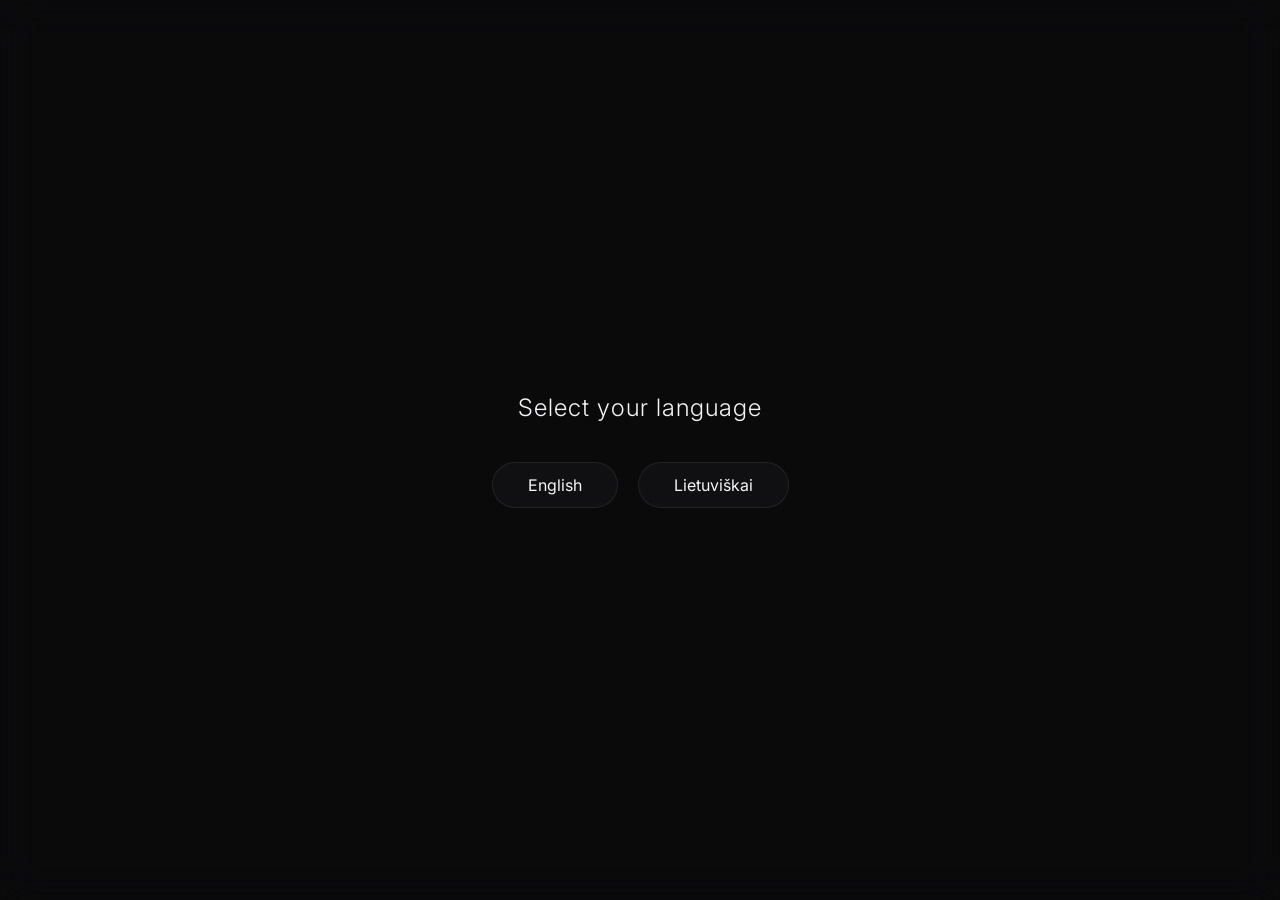
==== commit 4987af76: "Update index.html" ====
--- a/index.html
+++ b/index.html
@@ -3,15 +3,20 @@
 <head>
     <meta charset="UTF-8">
     <meta name="viewport" content="width=device-width, initial-scale=1.0">
-    <title>Jumpsipidy.online</title>
+    <title>Jumpsipidy.online | Professional Hub</title>
+    <!-- Using a professional, clean font from Google -->
+    <link href="https://fonts.googleapis.com/css2?family=Inter:wght@300;500;700&display=swap" rel="stylesheet">
+    
     <style>
-        /* CSS: Core Variables */
+        /* CSS: Modern, Clean Variables */
         :root {
-            --cyan: #00f0ff;
-            --purple: #7000ff;
-            --pink: #ff00c8;
-            --bg: #050505;
-            --text: #ffffff;
+            --bg-base: #0a0a0c;
+            --card-bg: rgba(255, 255, 255, 0.03);
+            --card-border: rgba(255, 255, 255, 0.08);
+            --text-main: #f5f5f7;
+            --text-muted: #a1a1a6;
+            --accent-1: #007aff; /* Professional Blue */
+            --accent-2: #8a2be2; /* Soft Purple */
         }
 
         body, html {
@@ -19,293 +24,281 @@
             padding: 0;
             width: 100%;
             height: 100%;
-            background-color: var(--bg);
-            color: var(--text);
-            font-family: 'Courier New', Courier, monospace; /* Hacker font vibe */
+            background-color: var(--bg-base);
+            color: var(--text-main);
+            font-family: 'Inter', sans-serif;
             overflow: hidden;
-            perspective: 1000px;
-        }
-
-        /* 3D Moving Neon Grid Background */
-        .grid-container {
+            display: flex;
+            justify-content: center;
+            align-items: center;
+        }
+
+        /* Ambient "Aurora" Background Animation */
+        .ambient-bg {
             position: absolute;
             top: 0; left: 0; width: 100vw; height: 100vh;
             overflow: hidden;
-            z-index: -2;
-        }
-        
-        .grid {
+            z-index: -1;
+            background: var(--bg-base);
+        }
+
+        .aurora {
             position: absolute;
-            bottom: -50%; left: -50%;
-            width: 200%; height: 200%;
-            background-image: 
-                linear-gradient(rgba(0, 240, 255, 0.3) 2px, transparent 2px),
-                linear-gradient(90deg, rgba(0, 240, 255, 0.3) 2px, transparent 2px);
-            background-size: 50px 50px;
-            transform: rotateX(60deg) translateY(0);
-            animation: gridMove 3s linear infinite;
-        }
-
-        @keyframes gridMove {
-            0% { transform: rotateX(60deg) translateY(0); }
-            100% { transform: rotateX(60deg) translateY(50px); }
-        }
-
-        /* Dark fade at the top of the grid */
-        .vignette {
+            border-radius: 50%;
+            filter: blur(120px);
+            opacity: 0.4;
+            animation: float 20s ease-in-out infinite alternate;
+        }
+
+        .aurora-1 {
+            top: -10%; left: 20%;
+            width: 50vw; height: 50vw;
+            background: var(--accent-1);
+        }
+
+        .aurora-2 {
+            bottom: -10%; right: 10%;
+            width: 40vw; height: 40vw;
+            background: var(--accent-2);
+            animation-delay: -5s;
+        }
+
+        @keyframes float {
+            0% { transform: translate(0, 0) scale(1); }
+            50% { transform: translate(50px, 30px) scale(1.1); }
+            100% { transform: translate(-30px, 50px) scale(0.9); }
+        }
+
+        /* Language Selection Screen */
+        #lang-screen {
             position: absolute;
             top: 0; left: 0; width: 100%; height: 100%;
-            background: radial-gradient(circle at center 30%, transparent 10%, var(--bg) 70%);
-            z-index: -1;
-        }
-
-        /* Language Screen */
-        #lang-screen {
-            position: fixed;
-            top: 0; left: 0; width: 100%; height: 100%;
-            background: rgba(5, 5, 5, 0.9);
+            background: rgba(10, 10, 12, 0.7);
+            backdrop-filter: blur(20px); /* Frosted glass effect */
             display: flex;
             flex-direction: column;
             justify-content: center;
             align-items: center;
             z-index: 100;
-            transition: all 0.8s cubic-bezier(0.16, 1, 0.3, 1);
-        }
-
-        .sys-text {
-            color: var(--cyan);
+            transition: opacity 0.8s ease, visibility 0.8s;
+        }
+
+        .lang-title {
             font-size: 1.5rem;
-            margin-bottom: 30px;
-            text-transform: uppercase;
-            letter-spacing: 4px;
-            text-shadow: 0 0 10px var(--cyan);
-            animation: blink 1s step-end infinite;
-        }
-
-        @keyframes blink {
-            50% { opacity: 0; }
+            font-weight: 300;
+            margin-bottom: 40px;
+            color: var(--text-main);
+            letter-spacing: 1px;
+        }
+
+        .lang-container {
+            display: flex;
+            gap: 20px;
         }
 
         .lang-btn {
-            background: transparent;
-            color: var(--text);
-            border: 1px solid var(--purple);
-            padding: 15px 40px;
-            margin: 15px;
-            font-size: 1.2rem;
+            background: var(--card-bg);
+            border: 1px solid var(--card-border);
+            color: var(--text-main);
+            padding: 12px 35px;
+            font-size: 1rem;
             font-family: inherit;
+            border-radius: 30px; /* Pill shape for modern look */
             cursor: pointer;
-            text-transform: uppercase;
-            letter-spacing: 2px;
-            position: relative;
-            overflow: hidden;
-            transition: 0.3s;
-            box-shadow: 0 0 10px rgba(112, 0, 255, 0.2) inset;
+            transition: all 0.3s ease;
         }
 
         .lang-btn:hover {
-            background: rgba(112, 0, 255, 0.3);
-            border-color: var(--cyan);
-            box-shadow: 0 0 20px var(--cyan), 0 0 20px var(--cyan) inset;
-            text-shadow: 0 0 5px white;
+            background: rgba(255, 255, 255, 0.1);
+            border-color: rgba(255, 255, 255, 0.3);
+            transform: translateY(-2px);
+            box-shadow: 0 10px 20px rgba(0, 0, 0, 0.2);
         }
 
         /* Main Hub */
         #main-hub {
-            display: none;
+            display: flex;
             flex-direction: column;
             align-items: center;
-            justify-content: center;
-            height: 100%;
-            z-index: 10;
+            width: 100%;
+            max-width: 800px;
+            padding: 40px;
+            box-sizing: border-box;
             opacity: 0;
-            transform: scale(0.9);
-            transition: all 1s ease-out;
-        }
-
-        /* Glitch Title Effect */
-        .glitch-title {
-            font-size: 4rem;
-            font-weight: 900;
-            text-transform: uppercase;
-            position: relative;
-            color: white;
-            text-shadow: 0 0 20px var(--cyan);
+            transform: translateY(20px);
+            transition: all 1s ease 0.3s;
+            pointer-events: none; /* Disabled until visible */
+        }
+
+        .hub-header {
+            text-align: center;
             margin-bottom: 50px;
-            font-family: 'Arial Black', sans-serif;
-            letter-spacing: 2px;
-        }
-
-        .glitch-title::before, .glitch-title::after {
-            content: 'Jumpsipidy.online';
-            position: absolute;
-            top: 0;
-            left: 0;
+        }
+
+        .hub-title {
+            font-size: 2.5rem;
+            font-weight: 700;
+            margin: 0;
+            letter-spacing: -1px;
+            background: linear-gradient(to right, #fff, #a1a1a6);
+            -webkit-background-clip: text;
+            -webkit-text-fill-color: transparent;
+        }
+
+        .hub-subtitle {
+            font-size: 1rem;
+            font-weight: 300;
+            color: var(--text-muted);
+            margin-top: 10px;
+        }
+
+        /* Modern App Cards (Replaces standard buttons) */
+        .app-grid {
+            display: flex;
+            flex-direction: column;
+            gap: 20px;
             width: 100%;
-            height: 100%;
-            background: var(--bg);
-        }
-
-        .glitch-title::before {
-            left: 3px;
-            text-shadow: -2px 0 var(--pink);
-            clip: rect(24px, 550px, 90px, 0);
-            animation: glitch-anim-2 3s infinite linear alternate-reverse;
-        }
-
-        .glitch-title::after {
-            left: -3px;
-            text-shadow: -2px 0 var(--cyan);
-            clip: rect(85px, 550px, 140px, 0);
-            animation: glitch-anim 2.5s infinite linear alternate-reverse;
-        }
-
-        @keyframes glitch-anim {
-            0% { clip: rect(10px, 9999px, 44px, 0); }
-            20% { clip: rect(80px, 9999px, 12px, 0); }
-            40% { clip: rect(32px, 9999px, 90px, 0); }
-            60% { clip: rect(98px, 9999px, 40px, 0); }
-            80% { clip: rect(15px, 9999px, 70px, 0); }
-            100% { clip: rect(65px, 9999px, 20px, 0); }
-        }
-        @keyframes glitch-anim-2 {
-            0% { clip: rect(65px, 9999px, 100px, 0); }
-            20% { clip: rect(15px, 9999px, 80px, 0); }
-            40% { clip: rect(98px, 9999px, 20px, 0); }
-            60% { clip: rect(32px, 9999px, 90px, 0); }
-            80% { clip: rect(80px, 9999px, 44px, 0); }
-            100% { clip: rect(10px, 9999px, 12px, 0); }
-        }
-
-        /* Cyberpunk App Buttons */
-        .app-btn {
+            max-width: 500px;
+        }
+
+        .app-card {
             display: flex;
             align-items: center;
-            justify-content: center;
-            width: 350px;
-            padding: 20px;
-            margin: 15px 0;
-            background: rgba(0, 0, 0, 0.6);
-            border: 2px solid rgba(0, 240, 255, 0.3);
-            color: var(--cyan);
+            justify-content: space-between;
+            background: var(--card-bg);
+            border: 1px solid var(--card-border);
+            border-radius: 16px;
+            padding: 25px 30px;
             text-decoration: none;
-            font-family: 'Arial Black', sans-serif;
+            color: var(--text-main);
+            backdrop-filter: blur(10px);
+            transition: all 0.4s cubic-bezier(0.16, 1, 0.3, 1);
+        }
+
+        .app-card:hover {
+            background: rgba(255, 255, 255, 0.08);
+            border-color: rgba(255, 255, 255, 0.2);
+            transform: translateY(-5px);
+            box-shadow: 0 15px 30px rgba(0, 0, 0, 0.3);
+        }
+
+        .app-info {
+            display: flex;
+            flex-direction: column;
+        }
+
+        .app-name {
             font-size: 1.2rem;
-            text-transform: uppercase;
-            letter-spacing: 2px;
-            position: relative;
-            transition: 0.3s;
-            clip-path: polygon(10% 0, 100% 0, 100% 70%, 90% 100%, 0 100%, 0 30%);
-        }
-
-        .app-btn::after {
-            content: '';
-            position: absolute;
-            bottom: 0; left: 0;
-            width: 20px; height: 4px;
-            background: var(--pink);
-            box-shadow: 0 0 10px var(--pink);
-            transition: width 0.3s ease;
-        }
-
-        .app-btn:hover {
-            background: rgba(0, 240, 255, 0.1);
-            border-color: var(--cyan);
-            color: white;
-            text-shadow: 0 0 10px var(--cyan);
-            transform: translateX(10px);
-            box-shadow: -10px 0 20px rgba(0, 240, 255, 0.2);
-        }
-
-        .app-btn:hover::after {
-            width: 100%;
-        }
-
-        .btn-purple {
-            border-color: rgba(112, 0, 255, 0.5);
-            color: #b97bff;
-        }
-        
-        .btn-purple:hover {
-            background: rgba(112, 0, 255, 0.1);
-            border-color: var(--purple);
-            box-shadow: -10px 0 20px rgba(112, 0, 255, 0.3);
-            text-shadow: 0 0 10px var(--purple);
+            font-weight: 500;
+            margin-bottom: 5px;
+        }
+
+        .app-desc {
+            font-size: 0.85rem;
+            color: var(--text-muted);
+            font-weight: 300;
+        }
+
+        .app-arrow {
+            font-size: 1.5rem;
+            color: var(--text-muted);
+            transition: transform 0.3s ease, color 0.3s ease;
+        }
+
+        .app-card:hover .app-arrow {
+            transform: translateX(5px);
+            color: var(--text-main);
         }
 
     </style>
 </head>
 <body>
 
-    <!-- 3D Moving Background -->
-    <div class="grid-container">
-        <div class="grid"></div>
-        <div class="vignette"></div>
+    <!-- Ambient Background -->
+    <div class="ambient-bg">
+        <div class="aurora aurora-1"></div>
+        <div class="aurora aurora-2"></div>
     </div>
 
-    <!-- Startup Language Screen -->
+    <!-- Minimalist Language Screen -->
     <div id="lang-screen">
-        <div class="sys-text">SYSTEM_INIT // SELECT_LANGUAGE_</div>
-        <div>
-            <button class="lang-btn" onclick="startSystem('en')">[ ENG ]</button>
-            <button class="lang-btn" onclick="startSystem('lt')">[ LTU ]</button>
+        <div class="lang-title">Select your language</div>
+        <div class="lang-container">
+            <button class="lang-btn" onclick="startApp('en')">English</button>
+            <button class="lang-btn" onclick="startApp('lt')">Lietuviškai</button>
         </div>
     </div>
 
-    <!-- Main Hub -->
+    <!-- Main Professional Hub -->
     <div id="main-hub">
         
-        <!-- Glitching Title -->
-        <div class="glitch-title">Jumpsipidy.online</div>
-
-        <!-- Buttons -->
-        <a href="https://jumpsipidy.online/jumpsipidy" class="app-btn" id="btn-portfolio">
-            Jumpsipidy Portfolio
-        </a>
-
-        <a href="https://ai-document-builder-659410443561.europe-west2.run.app" class="app-btn btn-purple" id="btn-doc-builder">
-            AI Document Builder
-        </a>
+        <div class="hub-header">
+            <h1 class="hub-title">Jumpsipidy.online</h1>
+            <div class="hub-subtitle" id="hub-subtitle">Personal Portfolio & App Hub</div>
+        </div>
+
+        <div class="app-grid">
+            <!-- Portfolio Card -->
+            <a href="https://jumpsipidy.online/jumpsipidy" class="app-card">
+                <div class="app-info">
+                    <span class="app-name" id="name-portfolio">Portfolio</span>
+                    <span class="app-desc" id="desc-portfolio">View my latest work and projects</span>
+                </div>
+                <span class="app-arrow">→</span>
+            </a>
+
+            <!-- AI Document Builder Card -->
+            <a href="https://ai-document-builder-659410443561.europe-west2.run.app" class="app-card">
+                <div class="app-info">
+                    <span class="app-name" id="name-doc">AI Document Builder</span>
+                    <span class="app-desc" id="desc-doc">Generate professional documents instantly</span>
+                </div>
+                <span class="app-arrow">→</span>
+            </a>
+        </div>
 
     </div>
 
-    <!-- Javascript Logic -->
+    <!-- Logic for Language & Animations -->
     <script>
-        const translations = {
+        const content = {
             en: {
-                portfolio: "JUMPSIPIDY PORTFOLIO",
-                docBuilder: "AI DOCUMENT BUILDER"
+                subtitle: "Personal Portfolio & App Hub",
+                portfolioName: "Jumpsipidy Portfolio",
+                portfolioDesc: "View my latest work and projects",
+                docName: "AI Document Builder",
+                docDesc: "Generate professional documents instantly"
             },
             lt: {
-                portfolio: "JUMPSIPIDY PORTFOLIO", 
-                docBuilder: "AI DOKUMENTŲ KŪRĖJAS"
+                subtitle: "Asmeninis Portfolio ir Programų Centras",
+                portfolioName: "Jumpsipidy Portfolio",
+                portfolioDesc: "Peržiūrėkite mano naujausius darbus ir projektus",
+                docName: "AI Dokumentų Kūrėjas",
+                docDesc: "Akimirksniu kurkite profesionalius dokumentus"
             }
         };
 
-        function startSystem(lang) {
+        function startApp(lang) {
+            // 1. Update text based on chosen language
+            document.getElementById('hub-subtitle').innerText = content[lang].subtitle;
+            document.getElementById('name-portfolio').innerText = content[lang].portfolioName;
+            document.getElementById('desc-portfolio').innerText = content[lang].portfolioDesc;
+            document.getElementById('name-doc').innerText = content[lang].docName;
+            document.getElementById('desc-doc').innerText = content[lang].docDesc;
+
+            // 2. Smoothly hide language screen
             const langScreen = document.getElementById('lang-screen');
-            const mainHub = document.getElementById('main-hub');
-
-            // Apply translations instantly
-            document.getElementById('btn-portfolio').innerText = translations[lang].portfolio;
-            document.getElementById('btn-doc-builder').innerText = translations[lang].docBuilder;
-
-            // Cool zoom out and fade effect for the language screen
-            langScreen.style.transform = 'scale(1.5)';
             langScreen.style.opacity = '0';
             
+            // 3. Smoothly reveal the main hub
             setTimeout(() => {
-                langScreen.style.display = 'none';
+                langScreen.style.visibility = 'hidden'; // Removes it from clicking area
                 
-                // Pop in the main hub
-                mainHub.style.display = 'flex';
-                // Trigger a small delay so the CSS transition catches the change
-                setTimeout(() => {
-                    mainHub.style.opacity = '1';
-                    mainHub.style.transform = 'scale(1)';
-                }, 50);
-                
-            }, 800); // Matches the CSS transition time
+                const mainHub = document.getElementById('main-hub');
+                mainHub.style.opacity = '1';
+                mainHub.style.transform = 'translateY(0)';
+                mainHub.style.pointerEvents = 'auto'; // Re-enables clicking
+            }, 500); // Wait for the fade out to almost finish
         }
     </script>
 
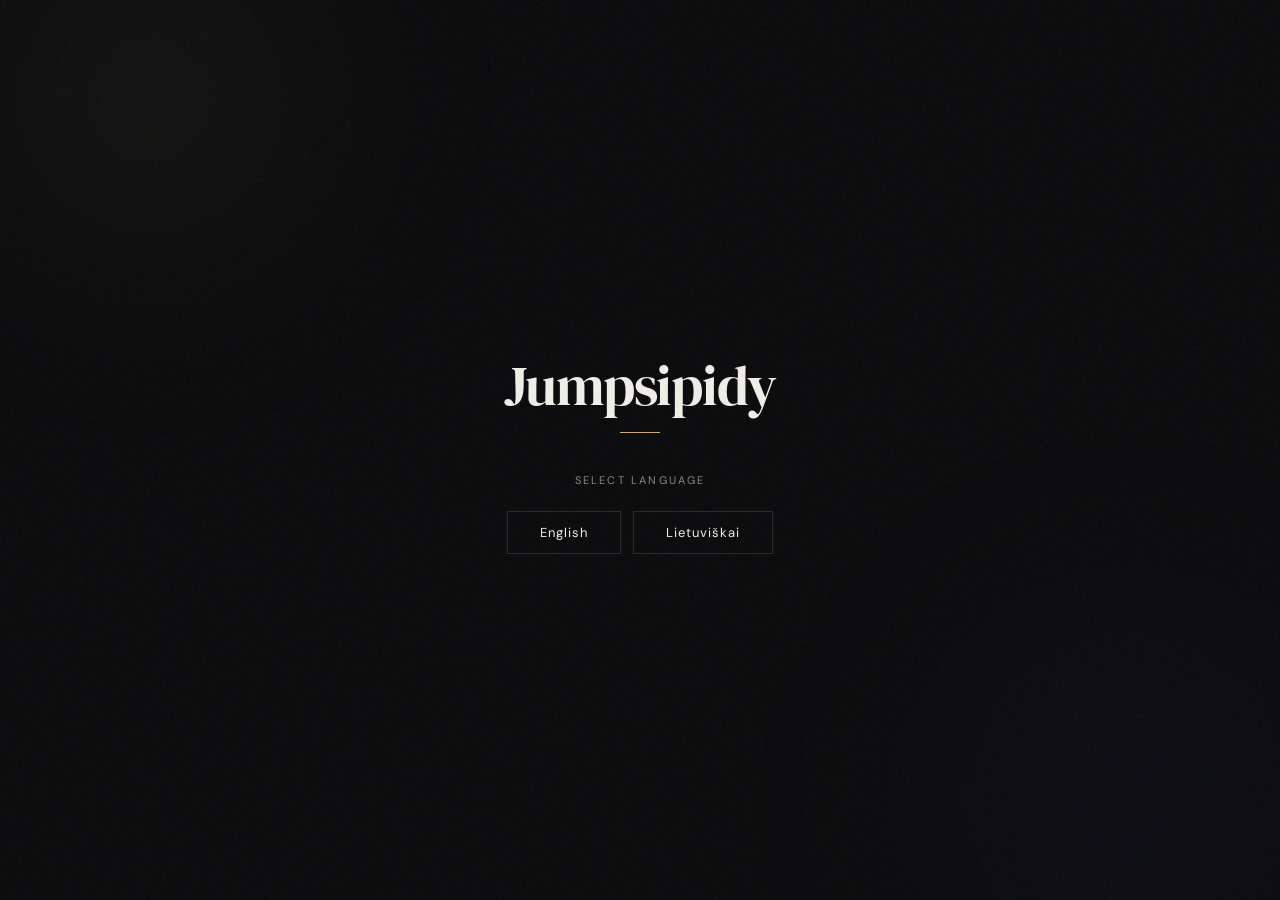
==== commit 7695fa42: "Refactor index.html structure and styles" ====
--- a/index.html
+++ b/index.html
@@ -1,306 +1,506 @@
 <!DOCTYPE html>
 <html lang="en">
 <head>
-    <meta charset="UTF-8">
-    <meta name="viewport" content="width=device-width, initial-scale=1.0">
-    <title>Jumpsipidy.online | Professional Hub</title>
-    <!-- Using a professional, clean font from Google -->
-    <link href="https://fonts.googleapis.com/css2?family=Inter:wght@300;500;700&display=swap" rel="stylesheet">
-    
-    <style>
-        /* CSS: Modern, Clean Variables */
-        :root {
-            --bg-base: #0a0a0c;
-            --card-bg: rgba(255, 255, 255, 0.03);
-            --card-border: rgba(255, 255, 255, 0.08);
-            --text-main: #f5f5f7;
-            --text-muted: #a1a1a6;
-            --accent-1: #007aff; /* Professional Blue */
-            --accent-2: #8a2be2; /* Soft Purple */
-        }
-
-        body, html {
-            margin: 0;
-            padding: 0;
-            width: 100%;
-            height: 100%;
-            background-color: var(--bg-base);
-            color: var(--text-main);
-            font-family: 'Inter', sans-serif;
-            overflow: hidden;
-            display: flex;
-            justify-content: center;
-            align-items: center;
-        }
-
-        /* Ambient "Aurora" Background Animation */
-        .ambient-bg {
-            position: absolute;
-            top: 0; left: 0; width: 100vw; height: 100vh;
-            overflow: hidden;
-            z-index: -1;
-            background: var(--bg-base);
-        }
-
-        .aurora {
-            position: absolute;
-            border-radius: 50%;
-            filter: blur(120px);
-            opacity: 0.4;
-            animation: float 20s ease-in-out infinite alternate;
-        }
-
-        .aurora-1 {
-            top: -10%; left: 20%;
-            width: 50vw; height: 50vw;
-            background: var(--accent-1);
-        }
-
-        .aurora-2 {
-            bottom: -10%; right: 10%;
-            width: 40vw; height: 40vw;
-            background: var(--accent-2);
-            animation-delay: -5s;
-        }
-
-        @keyframes float {
-            0% { transform: translate(0, 0) scale(1); }
-            50% { transform: translate(50px, 30px) scale(1.1); }
-            100% { transform: translate(-30px, 50px) scale(0.9); }
-        }
-
-        /* Language Selection Screen */
-        #lang-screen {
-            position: absolute;
-            top: 0; left: 0; width: 100%; height: 100%;
-            background: rgba(10, 10, 12, 0.7);
-            backdrop-filter: blur(20px); /* Frosted glass effect */
-            display: flex;
-            flex-direction: column;
-            justify-content: center;
-            align-items: center;
-            z-index: 100;
-            transition: opacity 0.8s ease, visibility 0.8s;
-        }
-
-        .lang-title {
-            font-size: 1.5rem;
-            font-weight: 300;
-            margin-bottom: 40px;
-            color: var(--text-main);
-            letter-spacing: 1px;
-        }
-
-        .lang-container {
-            display: flex;
-            gap: 20px;
-        }
-
-        .lang-btn {
-            background: var(--card-bg);
-            border: 1px solid var(--card-border);
-            color: var(--text-main);
-            padding: 12px 35px;
-            font-size: 1rem;
-            font-family: inherit;
-            border-radius: 30px; /* Pill shape for modern look */
-            cursor: pointer;
-            transition: all 0.3s ease;
-        }
-
-        .lang-btn:hover {
-            background: rgba(255, 255, 255, 0.1);
-            border-color: rgba(255, 255, 255, 0.3);
-            transform: translateY(-2px);
-            box-shadow: 0 10px 20px rgba(0, 0, 0, 0.2);
-        }
-
-        /* Main Hub */
-        #main-hub {
-            display: flex;
-            flex-direction: column;
-            align-items: center;
-            width: 100%;
-            max-width: 800px;
-            padding: 40px;
-            box-sizing: border-box;
-            opacity: 0;
-            transform: translateY(20px);
-            transition: all 1s ease 0.3s;
-            pointer-events: none; /* Disabled until visible */
-        }
-
-        .hub-header {
-            text-align: center;
-            margin-bottom: 50px;
-        }
-
-        .hub-title {
-            font-size: 2.5rem;
-            font-weight: 700;
-            margin: 0;
-            letter-spacing: -1px;
-            background: linear-gradient(to right, #fff, #a1a1a6);
-            -webkit-background-clip: text;
-            -webkit-text-fill-color: transparent;
-        }
-
-        .hub-subtitle {
-            font-size: 1rem;
-            font-weight: 300;
-            color: var(--text-muted);
-            margin-top: 10px;
-        }
-
-        /* Modern App Cards (Replaces standard buttons) */
-        .app-grid {
-            display: flex;
-            flex-direction: column;
-            gap: 20px;
-            width: 100%;
-            max-width: 500px;
-        }
-
-        .app-card {
-            display: flex;
-            align-items: center;
-            justify-content: space-between;
-            background: var(--card-bg);
-            border: 1px solid var(--card-border);
-            border-radius: 16px;
-            padding: 25px 30px;
-            text-decoration: none;
-            color: var(--text-main);
-            backdrop-filter: blur(10px);
-            transition: all 0.4s cubic-bezier(0.16, 1, 0.3, 1);
-        }
-
-        .app-card:hover {
-            background: rgba(255, 255, 255, 0.08);
-            border-color: rgba(255, 255, 255, 0.2);
-            transform: translateY(-5px);
-            box-shadow: 0 15px 30px rgba(0, 0, 0, 0.3);
-        }
-
-        .app-info {
-            display: flex;
-            flex-direction: column;
-        }
-
-        .app-name {
-            font-size: 1.2rem;
-            font-weight: 500;
-            margin-bottom: 5px;
-        }
-
-        .app-desc {
-            font-size: 0.85rem;
-            color: var(--text-muted);
-            font-weight: 300;
-        }
-
-        .app-arrow {
-            font-size: 1.5rem;
-            color: var(--text-muted);
-            transition: transform 0.3s ease, color 0.3s ease;
-        }
-
-        .app-card:hover .app-arrow {
-            transform: translateX(5px);
-            color: var(--text-main);
-        }
-
-    </style>
+<meta charset="UTF-8">
+<meta name="viewport" content="width=device-width, initial-scale=1.0">
+<title>Jumpsipidy.online</title>
+<link rel="preconnect" href="https://fonts.googleapis.com">
+<link rel="preconnect" href="https://fonts.gstatic.com" crossorigin>
+<link href="https://fonts.googleapis.com/css2?family=DM+Serif+Display:ital@0;1&family=DM+Sans:ital,opsz,wght@0,9..40,300;0,9..40,400;0,9..40,500;1,9..40,300&display=swap" rel="stylesheet">
+
+<style>
+*,*::before,*::after{box-sizing:border-box;margin:0;padding:0}
+
+:root{
+  --bg:#0c0c0e;
+  --surface:#111113;
+  --line:rgba(255,255,255,0.07);
+  --line-mid:rgba(255,255,255,0.12);
+  --line-bright:rgba(255,255,255,0.22);
+  --text:#f0ede8;
+  --text-mid:#8b8882;
+  --text-dim:#4a4845;
+  --gold:#c9a96e;
+  --gold-dim:rgba(201,169,110,0.15);
+  --gold-glow:rgba(201,169,110,0.06);
+  --serif:'DM Serif Display',Georgia,serif;
+  --sans:'DM Sans',sans-serif;
+}
+
+html,body{
+  width:100%;height:100%;
+  background:var(--bg);
+  color:var(--text);
+  font-family:var(--sans);
+  overflow:hidden;
+}
+
+/* ── GRAIN OVERLAY ── */
+body::before{
+  content:'';
+  position:fixed;inset:0;
+  background-image:url("data:image/svg+xml,%3Csvg viewBox='0 0 256 256' xmlns='http://www.w3.org/2000/svg'%3E%3Cfilter id='n'%3E%3CfeTurbulence type='fractalNoise' baseFrequency='0.9' numOctaves='4' stitchTiles='stitch'/%3E%3C/filter%3E%3Crect width='100%25' height='100%25' filter='url(%23n)' opacity='1'/%3E%3C/svg%3E");
+  opacity:0.025;
+  pointer-events:none;
+  z-index:999;
+}
+
+/* ── AMBIENT LIGHT ── */
+.glow{
+  position:fixed;pointer-events:none;border-radius:50%;
+  filter:blur(100px);
+}
+.glow-a{
+  width:500px;height:500px;
+  top:-150px;left:-100px;
+  background:radial-gradient(circle,rgba(201,169,110,0.08) 0%,transparent 70%);
+}
+.glow-b{
+  width:600px;height:600px;
+  bottom:-200px;right:-150px;
+  background:radial-gradient(circle,rgba(100,120,200,0.06) 0%,transparent 70%);
+}
+
+/* ── LANG SCREEN ── */
+#lang-screen{
+  position:fixed;inset:0;
+  display:flex;flex-direction:column;
+  align-items:center;justify-content:center;
+  z-index:500;
+  transition:opacity 0.9s cubic-bezier(0.4,0,0.2,1);
+}
+
+.lang-wordmark{
+  font-family:var(--serif);
+  font-size:clamp(2rem,5vw,3.5rem);
+  letter-spacing:-0.02em;
+  color:var(--text);
+  margin-bottom:8px;
+  opacity:0;
+  animation:fadeUp 1s 0.2s cubic-bezier(0.4,0,0.2,1) forwards;
+}
+
+.lang-rule{
+  width:40px;height:1px;
+  background:var(--gold);
+  margin:0 auto 40px;
+  opacity:0;
+  animation:fadeUp 1s 0.4s cubic-bezier(0.4,0,0.2,1) forwards;
+}
+
+.lang-label{
+  font-size:11px;letter-spacing:0.2em;text-transform:uppercase;
+  color:var(--text-mid);
+  margin-bottom:24px;
+  opacity:0;
+  animation:fadeUp 1s 0.6s cubic-bezier(0.4,0,0.2,1) forwards;
+}
+
+.lang-btns{
+  display:flex;gap:12px;
+  opacity:0;
+  animation:fadeUp 1s 0.8s cubic-bezier(0.4,0,0.2,1) forwards;
+}
+
+.lang-btn{
+  background:transparent;
+  border:1px solid var(--line-mid);
+  color:var(--text);
+  font-family:var(--sans);
+  font-size:13px;letter-spacing:0.08em;
+  padding:12px 32px;
+  cursor:pointer;
+  transition:all 0.3s ease;
+  position:relative;
+  overflow:hidden;
+}
+.lang-btn::before{
+  content:'';
+  position:absolute;inset:0;
+  background:var(--gold-dim);
+  transform:translateY(100%);
+  transition:transform 0.3s ease;
+}
+.lang-btn:hover{
+  border-color:var(--gold);
+  color:var(--gold);
+}
+.lang-btn:hover::before{transform:translateY(0)}
+.lang-btn span{position:relative;z-index:1}
+
+/* ── MAIN HUB ── */
+#main-hub{
+  position:fixed;inset:0;
+  display:grid;
+  grid-template-columns:1fr 1fr;
+  opacity:0;visibility:hidden;
+  transition:opacity 0.9s cubic-bezier(0.4,0,0.2,1);
+}
+
+#main-hub.visible{opacity:1;visibility:visible}
+
+/* LEFT PANEL */
+.panel-left{
+  display:flex;flex-direction:column;
+  justify-content:space-between;
+  padding:clamp(32px,5vw,64px);
+  border-right:1px solid var(--line);
+  position:relative;
+  overflow:hidden;
+}
+
+.panel-left::after{
+  content:'';
+  position:absolute;
+  top:0;bottom:0;right:-1px;
+  width:1px;
+  background:linear-gradient(to bottom,transparent,var(--gold) 30%,var(--gold) 70%,transparent);
+  opacity:0.3;
+}
+
+.left-top{}
+
+.badge{
+  display:inline-flex;align-items:center;gap:8px;
+  font-size:10px;letter-spacing:0.25em;text-transform:uppercase;
+  color:var(--gold);
+  margin-bottom:32px;
+  opacity:0;
+}
+.badge::before{
+  content:'';width:24px;height:1px;background:var(--gold);
+}
+
+.main-title{
+  font-family:var(--serif);
+  font-size:clamp(2.8rem,5.5vw,5rem);
+  line-height:1.0;
+  letter-spacing:-0.03em;
+  color:var(--text);
+  margin-bottom:24px;
+  opacity:0;
+}
+
+.main-title em{
+  font-style:italic;
+  color:var(--gold);
+}
+
+.subtitle{
+  font-size:14px;
+  font-weight:300;
+  color:var(--text-mid);
+  line-height:1.7;
+  max-width:340px;
+  opacity:0;
+}
+
+.left-bottom{
+  display:flex;flex-direction:column;gap:16px;
+}
+
+.meta-row{
+  display:flex;align-items:center;gap:12px;
+  font-size:11px;letter-spacing:0.12em;text-transform:uppercase;
+  color:var(--text-dim);
+  opacity:0;
+}
+.meta-row::before{content:'';width:16px;height:1px;background:var(--text-dim)}
+
+/* RIGHT PANEL */
+.panel-right{
+  display:flex;flex-direction:column;
+  justify-content:center;
+  padding:clamp(32px,5vw,64px);
+  gap:0;
+}
+
+.section-label{
+  font-size:10px;letter-spacing:0.25em;text-transform:uppercase;
+  color:var(--text-dim);
+  margin-bottom:32px;
+  display:flex;align-items:center;gap:12px;
+  opacity:0;
+}
+.section-label::after{content:'';flex:1;height:1px;background:var(--line)}
+
+/* APP CARDS */
+.cards{display:flex;flex-direction:column}
+
+.app-card{
+  display:flex;align-items:center;
+  padding:24px 0;
+  border-bottom:1px solid var(--line);
+  text-decoration:none;
+  color:var(--text);
+  position:relative;
+  overflow:hidden;
+  opacity:0;
+  transition:all 0.4s cubic-bezier(0.4,0,0.2,1);
+  cursor:pointer;
+}
+.app-card:first-child{border-top:1px solid var(--line)}
+
+.app-card::before{
+  content:'';
+  position:absolute;left:0;top:0;bottom:0;width:2px;
+  background:var(--gold);
+  transform:scaleY(0);
+  transform-origin:bottom;
+  transition:transform 0.35s cubic-bezier(0.4,0,0.2,1);
+}
+.app-card:hover::before{transform:scaleY(1)}
+
+.card-num{
+  font-family:var(--serif);
+  font-size:11px;
+  color:var(--text-dim);
+  width:36px;
+  flex-shrink:0;
+  transition:color 0.3s;
+}
+.app-card:hover .card-num{color:var(--gold)}
+
+.card-body{flex:1;padding:0 24px}
+
+.card-name{
+  font-size:17px;
+  font-weight:500;
+  letter-spacing:-0.01em;
+  margin-bottom:4px;
+  transition:color 0.3s;
+}
+.app-card:hover .card-name{color:var(--gold)}
+
+.card-desc{
+  font-size:12px;
+  font-weight:300;
+  color:var(--text-mid);
+  letter-spacing:0.01em;
+}
+
+.card-arrow{
+  width:36px;height:36px;
+  border:1px solid var(--line-mid);
+  border-radius:50%;
+  display:flex;align-items:center;justify-content:center;
+  flex-shrink:0;
+  transition:all 0.35s cubic-bezier(0.4,0,0.2,1);
+}
+.app-card:hover .card-arrow{
+  background:var(--gold);
+  border-color:var(--gold);
+}
+.card-arrow svg{
+  width:14px;height:14px;
+  stroke:var(--text-mid);
+  transition:stroke 0.3s, transform 0.3s;
+}
+.app-card:hover .card-arrow svg{
+  stroke:#0c0c0e;
+  transform:translate(2px,-2px);
+}
+
+/* HOVER BG FILL */
+.card-fill{
+  position:absolute;inset:0;
+  background:var(--gold-glow);
+  opacity:0;
+  transition:opacity 0.4s ease;
+}
+.app-card:hover .card-fill{opacity:1}
+
+/* ── ANIMATIONS ── */
+@keyframes fadeUp{
+  from{opacity:0;transform:translateY(16px)}
+  to{opacity:1;transform:translateY(0)}
+}
+
+.anim{
+  animation:fadeUp 0.8s cubic-bezier(0.4,0,0.2,1) forwards;
+}
+
+/* ── RESPONSIVE ── */
+@media(max-width:720px){
+  #main-hub{grid-template-columns:1fr;overflow-y:auto;overflow-x:hidden}
+  .panel-left{border-right:none;border-bottom:1px solid var(--line);padding:40px 28px 32px}
+  .panel-right{padding:32px 28px 48px}
+  .panel-left::after{display:none}
+}
+
+/* CURSOR DOT */
+.cursor-dot{
+  width:6px;height:6px;
+  background:var(--gold);
+  border-radius:50%;
+  position:fixed;
+  pointer-events:none;
+  z-index:9999;
+  transform:translate(-50%,-50%);
+  transition:transform 0.1s,opacity 0.3s;
+  opacity:0;
+}
+</style>
 </head>
 <body>
 
-    <!-- Ambient Background -->
-    <div class="ambient-bg">
-        <div class="aurora aurora-1"></div>
-        <div class="aurora aurora-2"></div>
+<div class="glow glow-a"></div>
+<div class="glow glow-b"></div>
+<div class="cursor-dot" id="cursor"></div>
+
+<!-- LANGUAGE SCREEN -->
+<div id="lang-screen">
+  <div class="lang-wordmark">Jumpsipidy</div>
+  <div class="lang-rule"></div>
+  <div class="lang-label">Select language</div>
+  <div class="lang-btns">
+    <button class="lang-btn" onclick="launch('en')"><span>English</span></button>
+    <button class="lang-btn" onclick="launch('lt')"><span>Lietuviškai</span></button>
+  </div>
+</div>
+
+<!-- MAIN HUB -->
+<div id="main-hub">
+
+  <div class="panel-left">
+    <div class="left-top">
+      <div class="badge" id="l-badge">Personal Hub</div>
+      <h1 class="main-title" id="l-title">
+        Elijas<br><em>Jumpsipidy</em>
+      </h1>
+      <p class="subtitle" id="l-sub">A curated collection of projects, tools and work — built with precision and care.</p>
     </div>
-
-    <!-- Minimalist Language Screen -->
-    <div id="lang-screen">
-        <div class="lang-title">Select your language</div>
-        <div class="lang-container">
-            <button class="lang-btn" onclick="startApp('en')">English</button>
-            <button class="lang-btn" onclick="startApp('lt')">Lietuviškai</button>
+    <div class="left-bottom">
+      <div class="meta-row" id="l-meta1">jumpsipidy.online</div>
+      <div class="meta-row" id="l-meta2">Est. 2024</div>
+    </div>
+  </div>
+
+  <div class="panel-right">
+    <div class="section-label" id="r-label">Projects & Tools</div>
+    <div class="cards">
+
+      <a href="https://jumpsipidy.online/jumpsipidy" class="app-card" id="card-1">
+        <div class="card-fill"></div>
+        <div class="card-num">01</div>
+        <div class="card-body">
+          <div class="card-name" id="n1">Portfolio</div>
+          <div class="card-desc" id="d1">View my latest work and projects</div>
         </div>
+        <div class="card-arrow">
+          <svg viewBox="0 0 24 24" fill="none" stroke-width="2" stroke-linecap="round" stroke-linejoin="round">
+            <line x1="7" y1="17" x2="17" y2="7"/><polyline points="7 7 17 7 17 17"/>
+          </svg>
+        </div>
+      </a>
+
+      <a href="https://ai-document-builder-659410443561.europe-west2.run.app" class="app-card" id="card-2">
+        <div class="card-fill"></div>
+        <div class="card-num">02</div>
+        <div class="card-body">
+          <div class="card-name" id="n2">AI Document Builder</div>
+          <div class="card-desc" id="d2">Generate professional documents instantly</div>
+        </div>
+        <div class="card-arrow">
+          <svg viewBox="0 0 24 24" fill="none" stroke-width="2" stroke-linecap="round" stroke-linejoin="round">
+            <line x1="7" y1="17" x2="17" y2="7"/><polyline points="7 7 17 7 17 17"/>
+          </svg>
+        </div>
+      </a>
+
+      <a href="https://jumpsipidy.online/ElijasGPT" class="app-card" id="card-3">
+        <div class="card-fill"></div>
+        <div class="card-num">03</div>
+        <div class="card-body">
+          <div class="card-name" id="n3">ElijasGPT</div>
+          <div class="card-desc" id="d3">AI-powered helper and tools</div>
+        </div>
+        <div class="card-arrow">
+          <svg viewBox="0 0 24 24" fill="none" stroke-width="2" stroke-linecap="round" stroke-linejoin="round">
+            <line x1="7" y1="17" x2="17" y2="7"/><polyline points="7 7 17 7 17 17"/>
+          </svg>
+        </div>
+      </a>
+
     </div>
-
-    <!-- Main Professional Hub -->
-    <div id="main-hub">
-        
-        <div class="hub-header">
-            <h1 class="hub-title">Jumpsipidy.online</h1>
-            <div class="hub-subtitle" id="hub-subtitle">Personal Portfolio & App Hub</div>
-        </div>
-
-        <div class="app-grid">
-            <!-- Portfolio Card -->
-            <a href="https://jumpsipidy.online/jumpsipidy" class="app-card">
-                <div class="app-info">
-                    <span class="app-name" id="name-portfolio">Portfolio</span>
-                    <span class="app-desc" id="desc-portfolio">View my latest work and projects</span>
-                </div>
-                <span class="app-arrow">→</span>
-            </a>
-
-            <!-- AI Document Builder Card -->
-            <a href="https://ai-document-builder-659410443561.europe-west2.run.app" class="app-card">
-                <div class="app-info">
-                    <span class="app-name" id="name-doc">AI Document Builder</span>
-                    <span class="app-desc" id="desc-doc">Generate professional documents instantly</span>
-                </div>
-                <span class="app-arrow">→</span>
-            </a>
-        </div>
-
-    </div>
-
-    <!-- Logic for Language & Animations -->
-    <script>
-        const content = {
-            en: {
-                subtitle: "Personal Portfolio & App Hub",
-                portfolioName: "Jumpsipidy Portfolio",
-                portfolioDesc: "View my latest work and projects",
-                docName: "AI Document Builder",
-                docDesc: "Generate professional documents instantly"
-            },
-            lt: {
-                subtitle: "Asmeninis Portfolio ir Programų Centras",
-                portfolioName: "Jumpsipidy Portfolio",
-                portfolioDesc: "Peržiūrėkite mano naujausius darbus ir projektus",
-                docName: "AI Dokumentų Kūrėjas",
-                docDesc: "Akimirksniu kurkite profesionalius dokumentus"
-            }
-        };
-
-        function startApp(lang) {
-            // 1. Update text based on chosen language
-            document.getElementById('hub-subtitle').innerText = content[lang].subtitle;
-            document.getElementById('name-portfolio').innerText = content[lang].portfolioName;
-            document.getElementById('desc-portfolio').innerText = content[lang].portfolioDesc;
-            document.getElementById('name-doc').innerText = content[lang].docName;
-            document.getElementById('desc-doc').innerText = content[lang].docDesc;
-
-            // 2. Smoothly hide language screen
-            const langScreen = document.getElementById('lang-screen');
-            langScreen.style.opacity = '0';
-            
-            // 3. Smoothly reveal the main hub
-            setTimeout(() => {
-                langScreen.style.visibility = 'hidden'; // Removes it from clicking area
-                
-                const mainHub = document.getElementById('main-hub');
-                mainHub.style.opacity = '1';
-                mainHub.style.transform = 'translateY(0)';
-                mainHub.style.pointerEvents = 'auto'; // Re-enables clicking
-            }, 500); // Wait for the fade out to almost finish
-        }
-    </script>
-
+  </div>
+
+</div>
+
+<script>
+const T = {
+  en:{
+    badge:'Personal Hub',
+    subtitle:'A curated collection of projects, tools and work — built with precision and care.',
+    label:'Projects & Tools',
+    n1:'Portfolio',d1:'View my latest work and projects',
+    n2:'AI Document Builder',d2:'Generate professional documents instantly',
+    n3:'ElijasGPT',d3:'AI-powered helper and tools',
+  },
+  lt:{
+    badge:'Asmeninis Centras',
+    subtitle:'Projektų, įrankių ir darbų kolekcija — sukurta kruopščiai ir tiksliai.',
+    label:'Projektai ir Įrankiai',
+    n1:'Portfolio',d1:'Peržiūrėkite mano naujausius darbus',
+    n2:'AI Dokumentų Kūrėjas',d2:'Akimirksniu kurkite profesionalius dokumentus',
+    n3:'ElijasGPT',d3:'AI pagalbininkas ir įrankiai',
+  }
+};
+
+function launch(lang){
+  const c = T[lang];
+  document.getElementById('l-badge').textContent = c.badge;
+  document.getElementById('l-sub').textContent = c.subtitle;
+  document.getElementById('r-label').textContent = c.label;
+  document.getElementById('n1').textContent = c.n1;
+  document.getElementById('d1').textContent = c.d1;
+  document.getElementById('n2').textContent = c.n2;
+  document.getElementById('d2').textContent = c.d2;
+  document.getElementById('n3').textContent = c.n3;
+  document.getElementById('d3').textContent = c.d3;
+
+  const ls = document.getElementById('lang-screen');
+  ls.style.opacity = '0';
+  ls.style.pointerEvents = 'none';
+
+  setTimeout(()=>{
+    ls.style.display = 'none';
+    const hub = document.getElementById('main-hub');
+    hub.classList.add('visible');
+    animateIn();
+  }, 900);
+}
+
+function animateIn(){
+  const seq = [
+    {el:'l-badge',   delay:0},
+    {el:'l-title',   delay:120},
+    {el:'l-sub',     delay:240},
+    {el:'l-meta1',   delay:360},
+    {el:'l-meta2',   delay:420},
+    {el:'r-label',   delay:200},
+    {el:'card-1',    delay:320},
+    {el:'card-2',    delay:440},
+    {el:'card-3',    delay:560},
+  ];
+  seq.forEach(({el,delay})=>{
+    const node = document.getElementById(el);
+    if(!node) return;
+    setTimeout(()=>{
+      node.style.animationDelay = '0ms';
+      node.classList.add('anim');
+    }, delay);
+  });
+}
+
+/* Cursor dot */
+const dot = document.getElementById('cursor');
+document.addEventListener('mousemove', e=>{
+  dot.style.left = e.clientX+'px';
+  dot.style.top  = e.clientY+'px';
+  dot.style.opacity = '1';
+});
+document.addEventListener('mouseleave',()=>{ dot.style.opacity='0' });
+</script>
 </body>
 </html>
